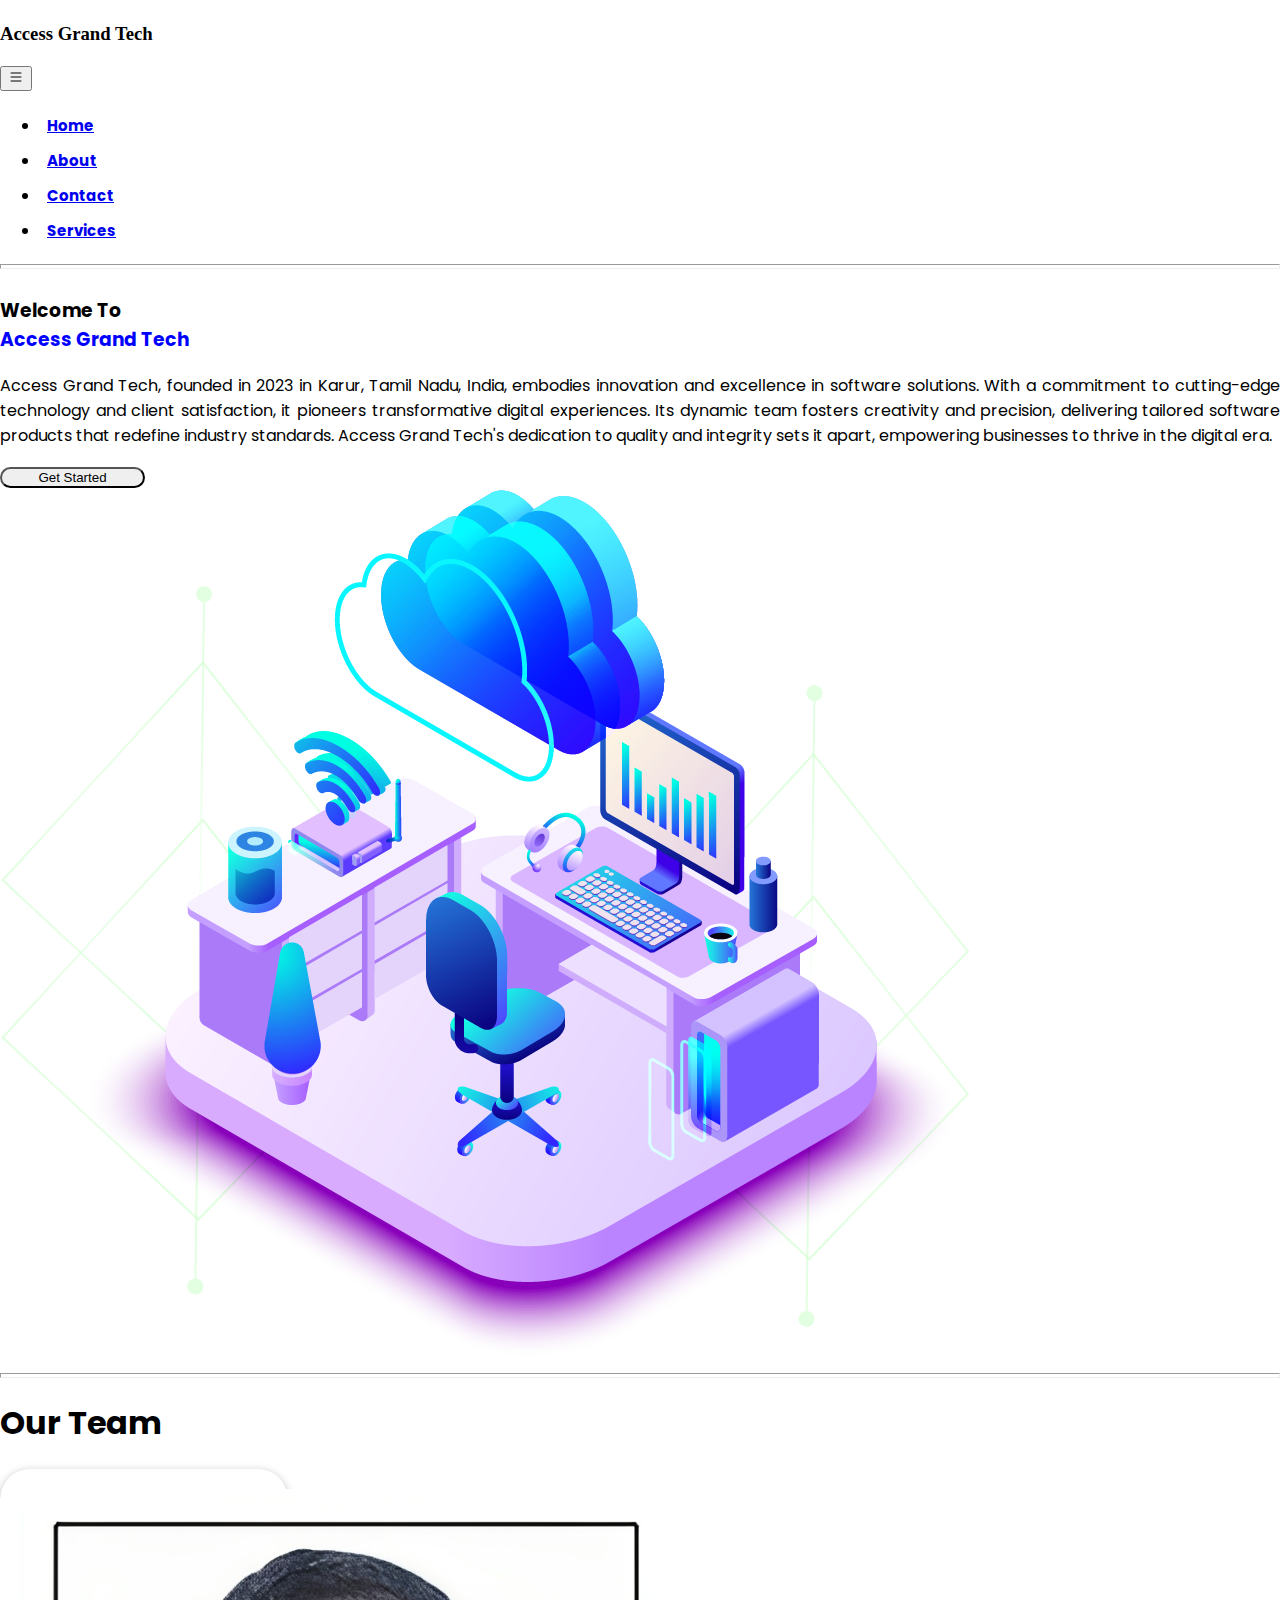
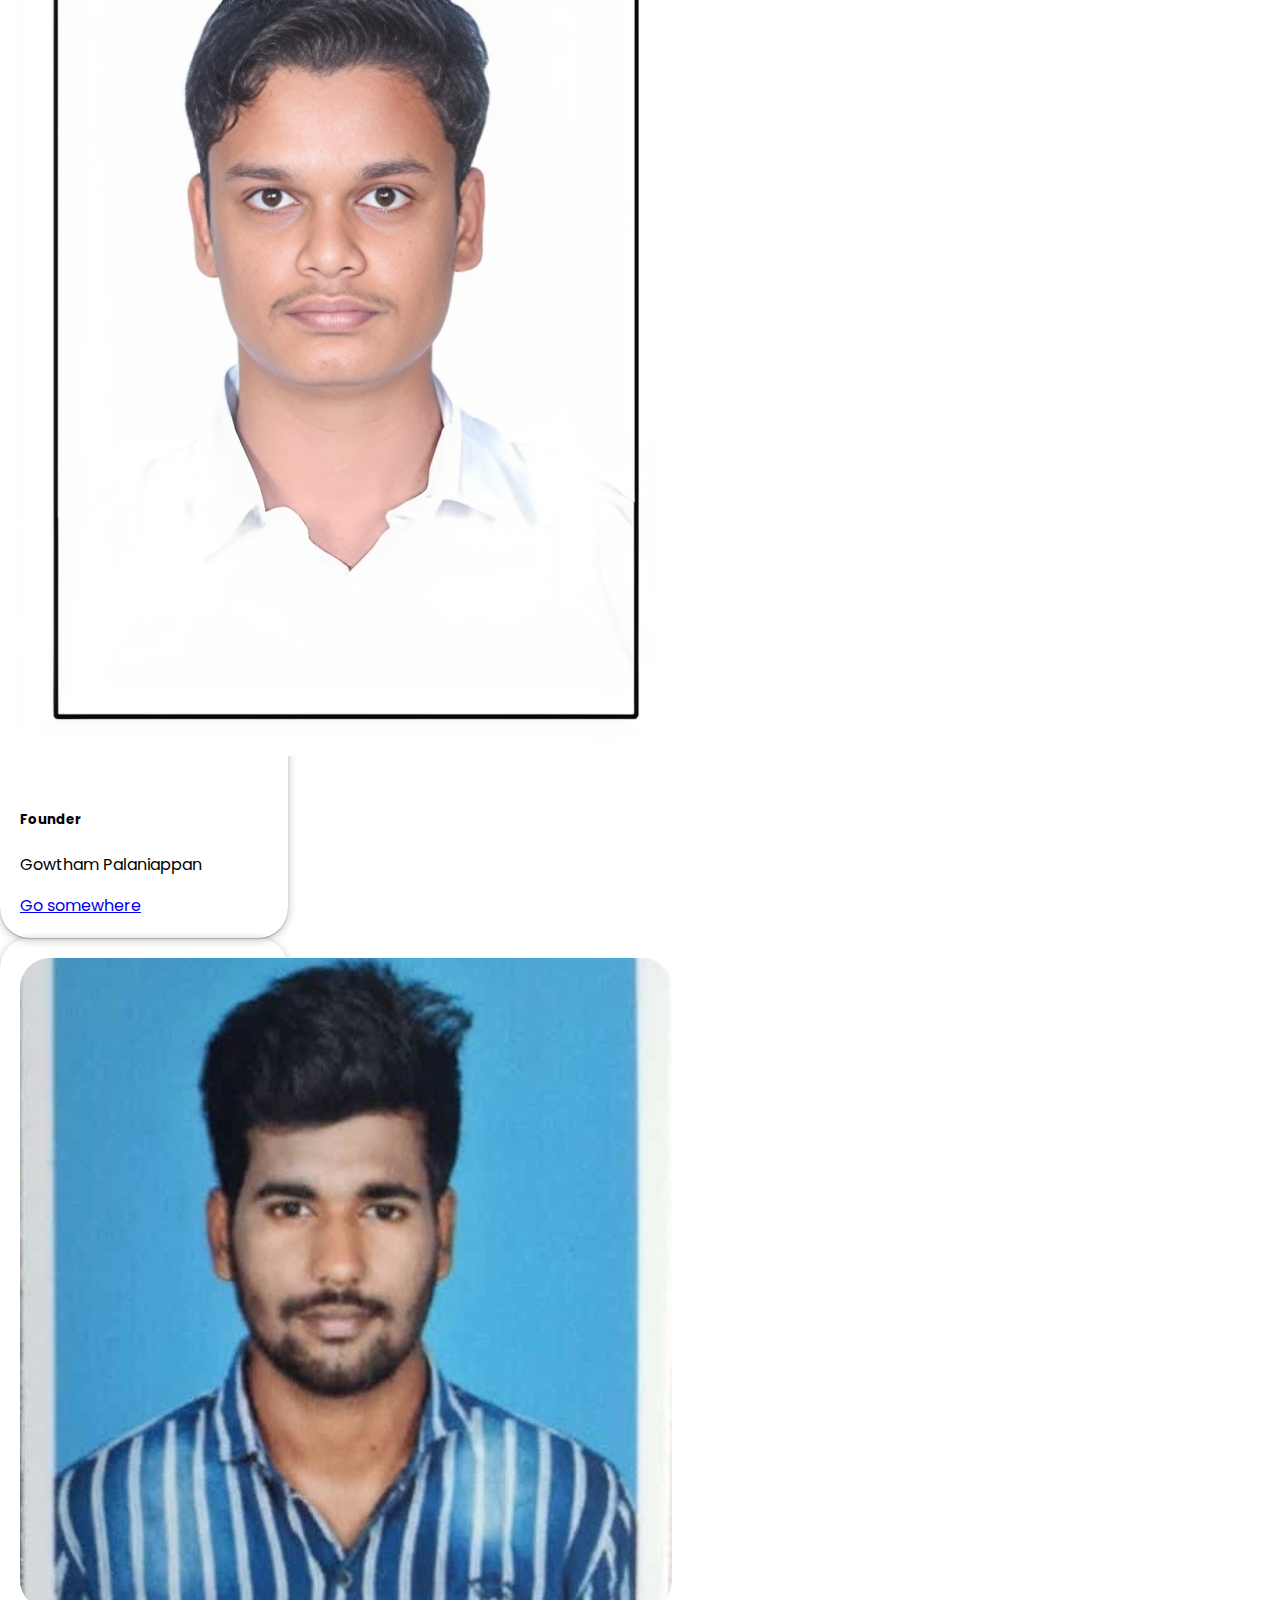
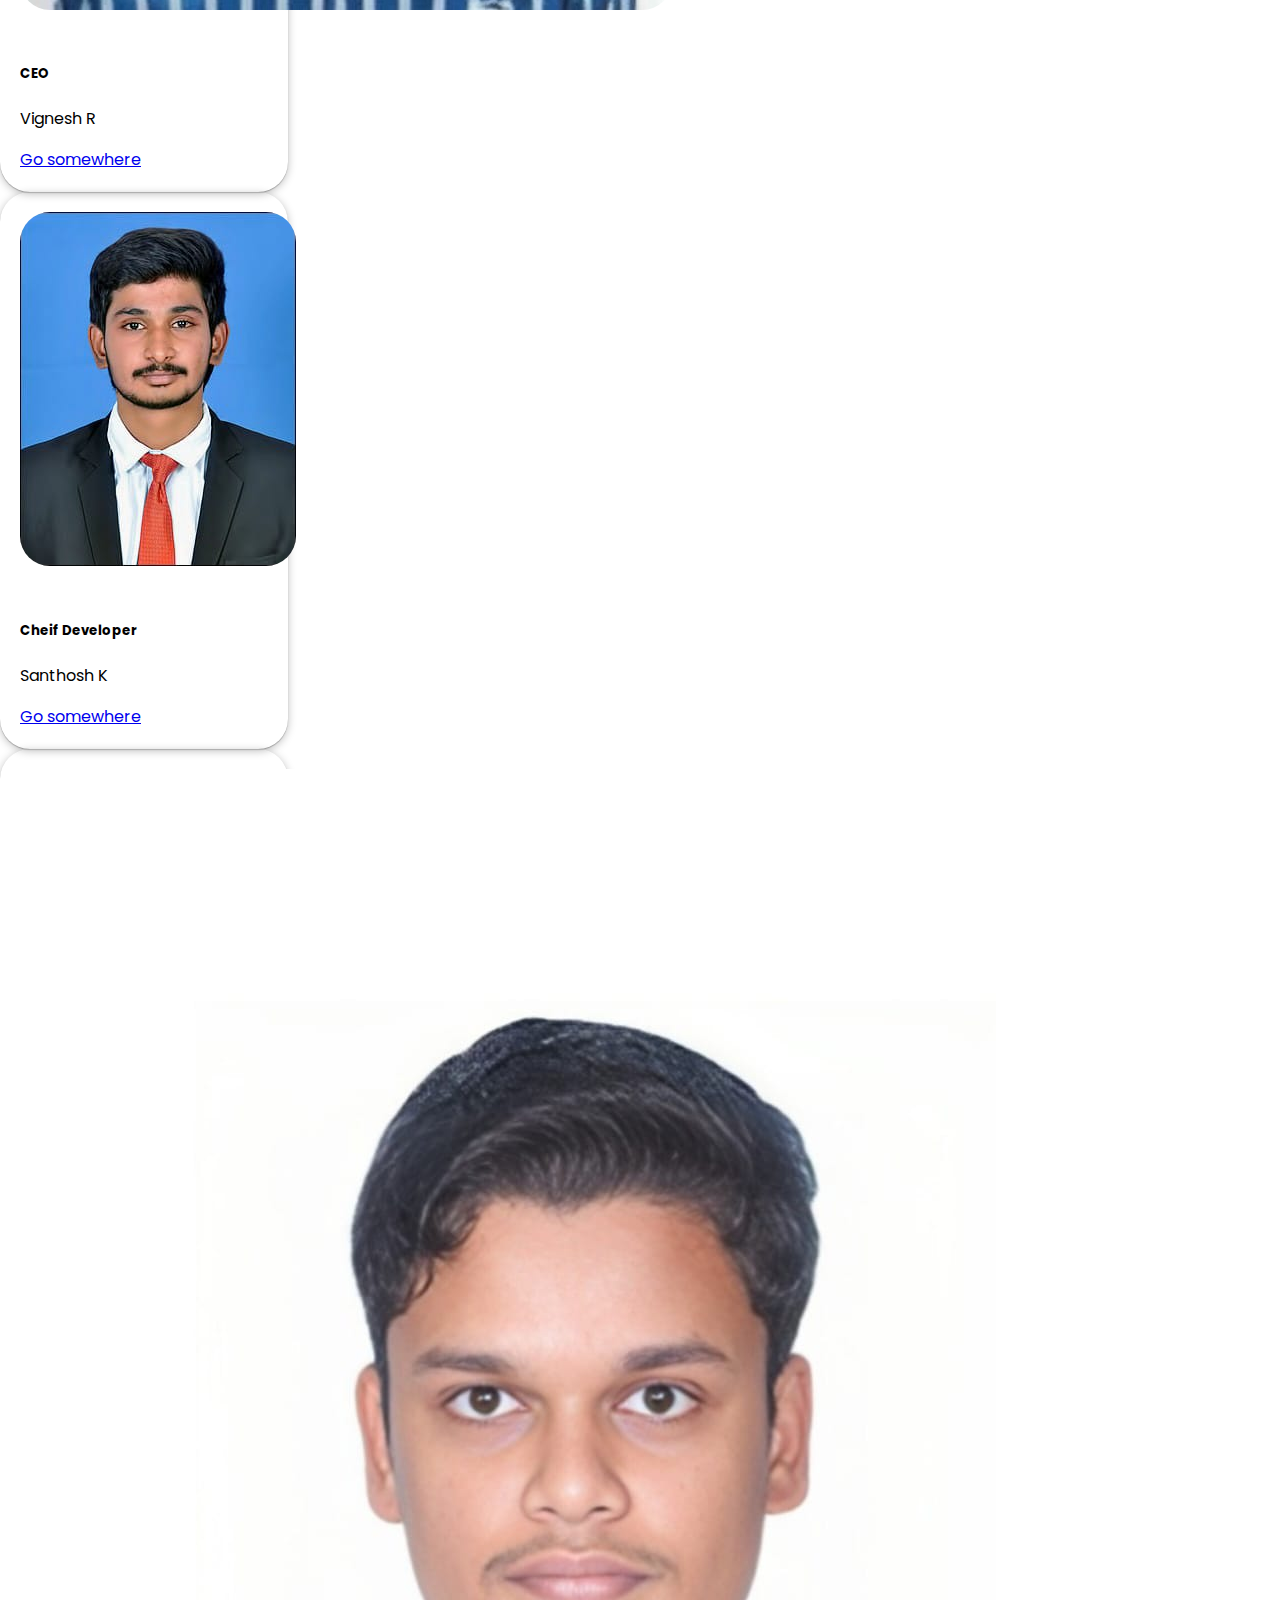
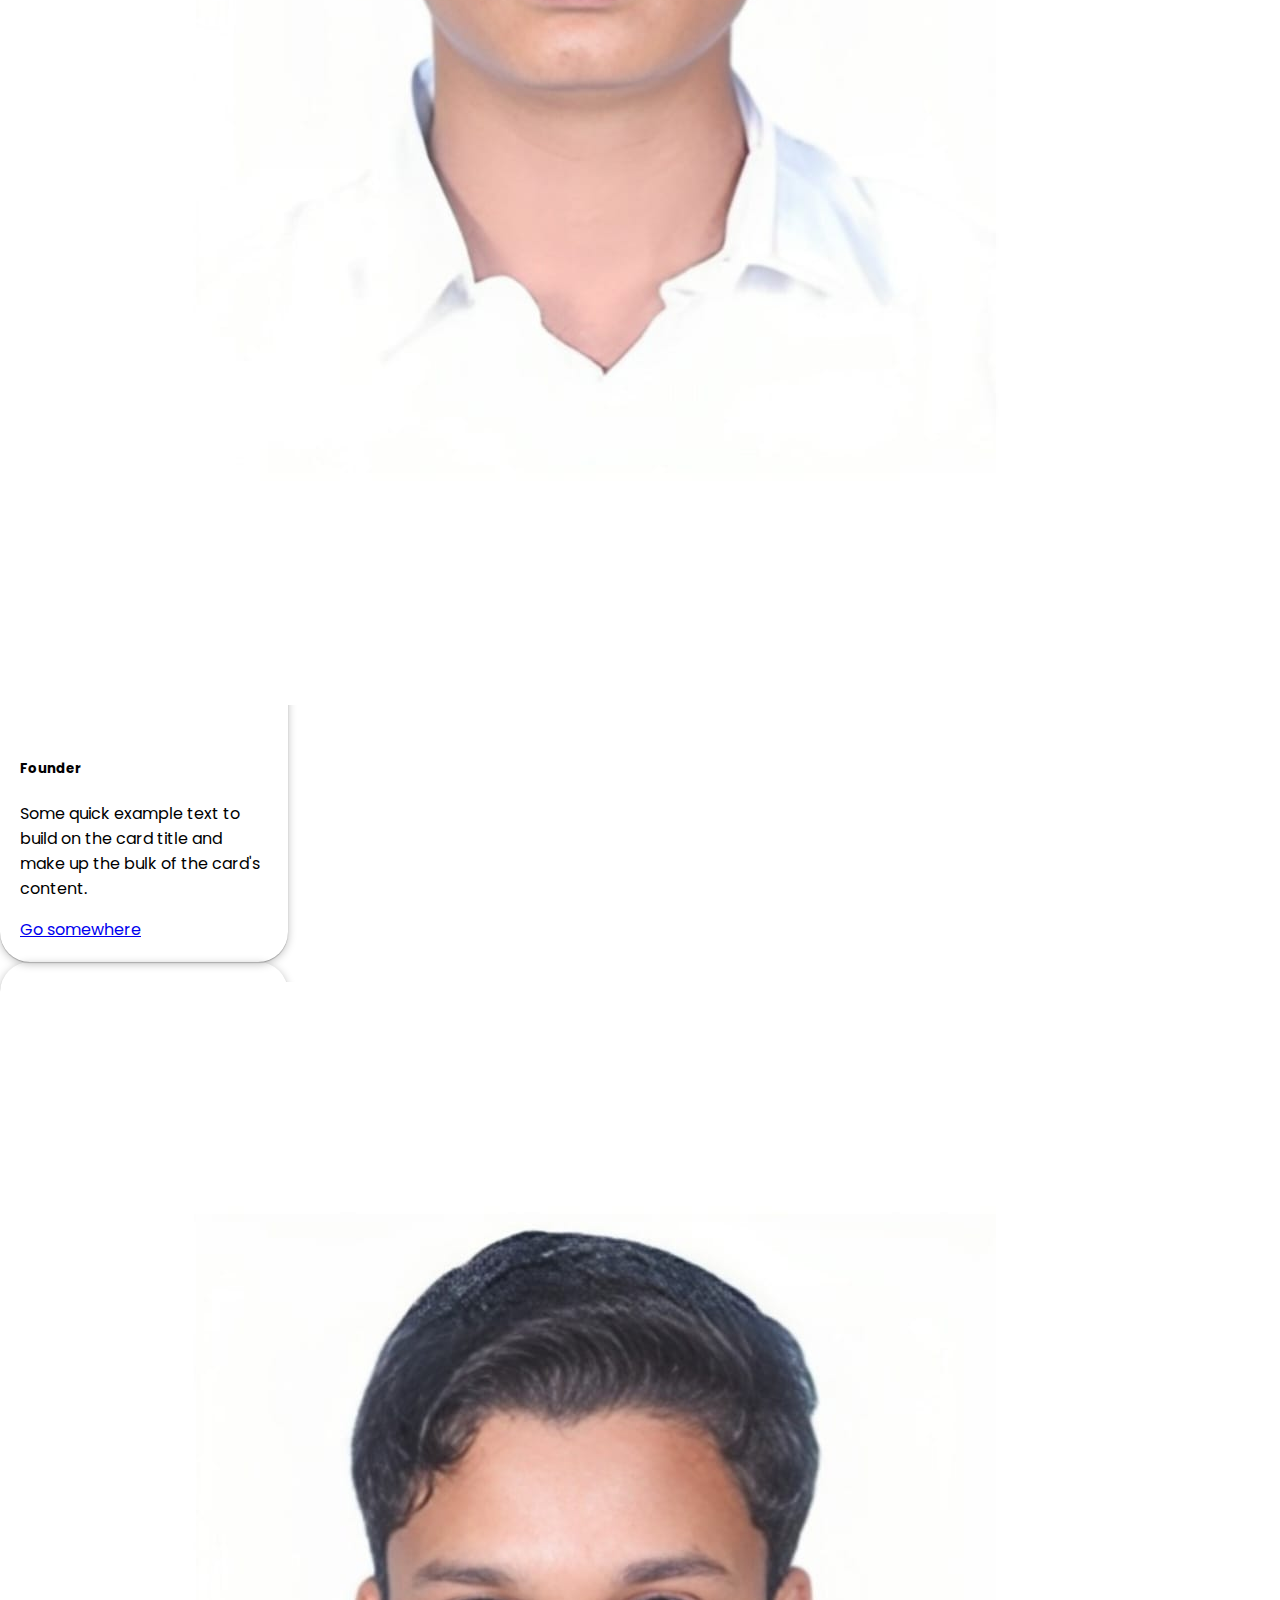
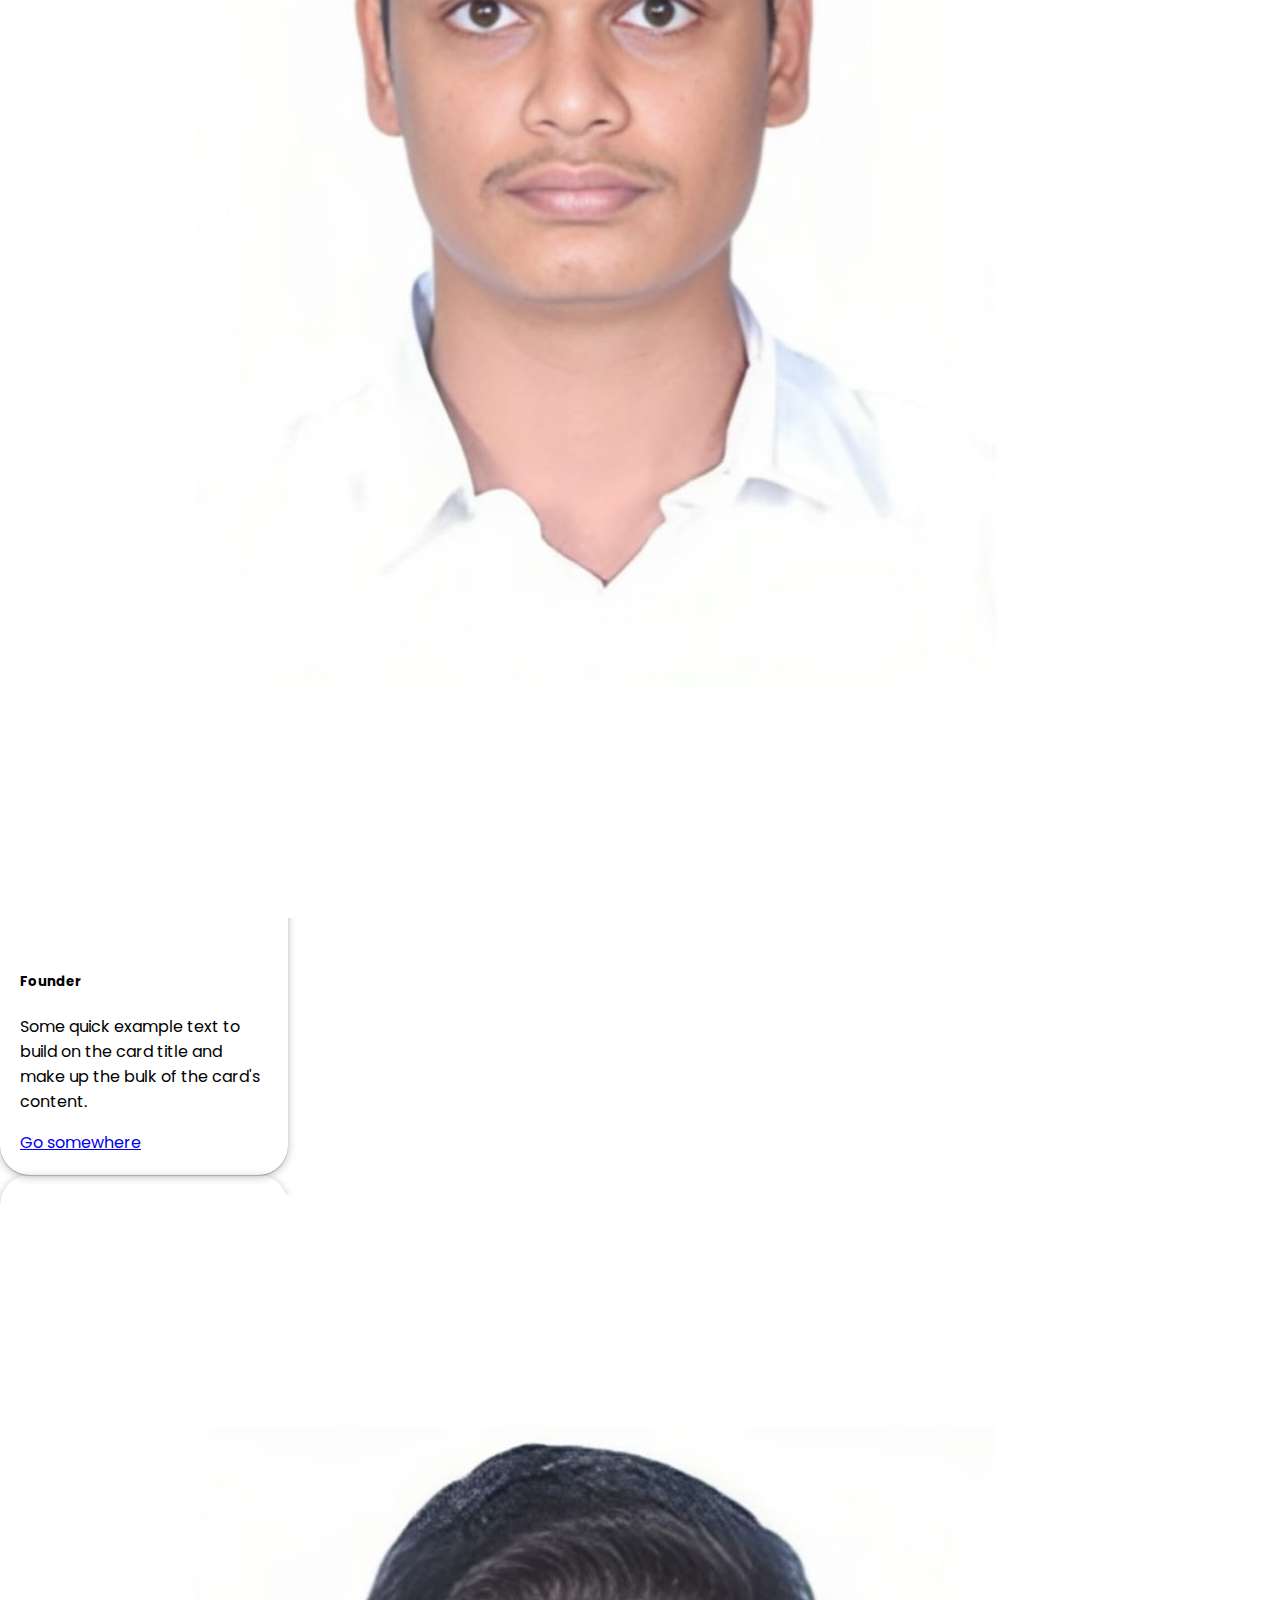
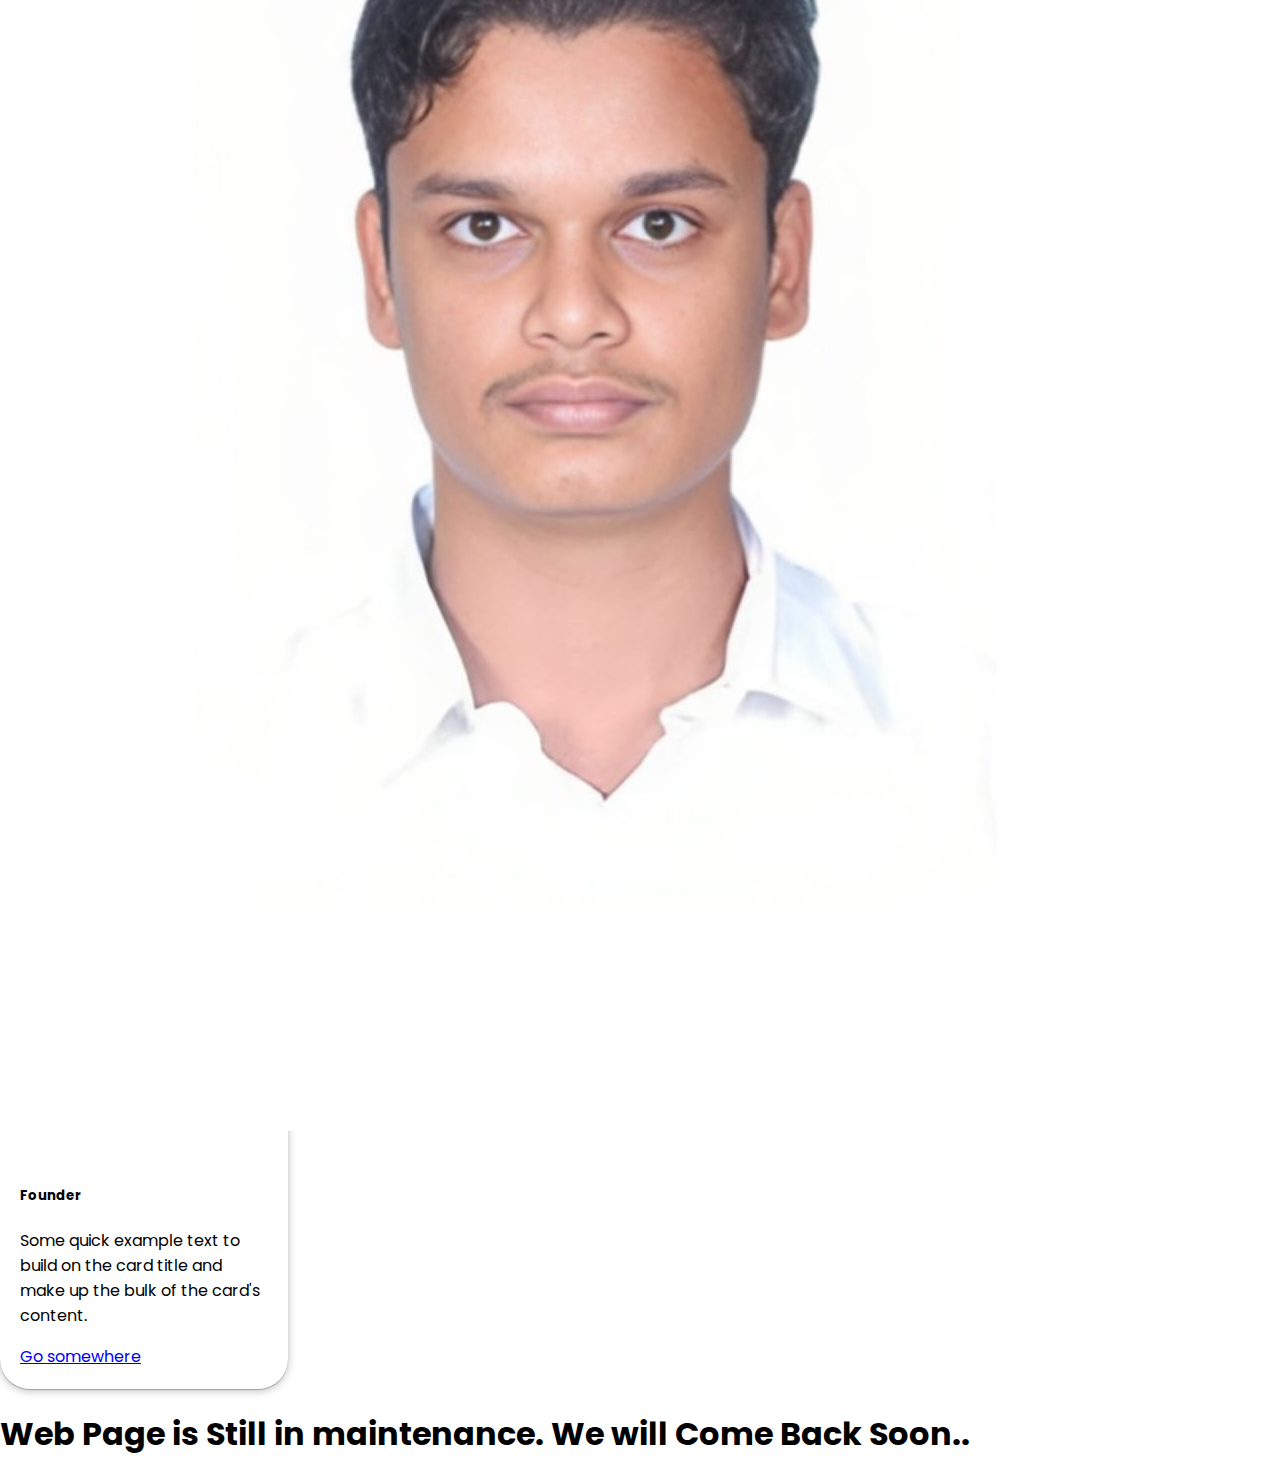
==== index.html @ f12696d1 "Add files via upload" ====
<!DOCTYPE html>
<html lang="en">
<head>
    <meta charset="UTF-8">
    <meta name="viewport" content="width=device-width, initial-scale=1.0">
    <link rel="icon" type="image/jpg"  href="img/173.png">
    
    <title>AGT</title>
    <link rel="stylesheet" href="style.css">
    <link href="https://cdn.jsdelivr.net/npm/bootstrap@5.0.2/dist/css/bootstrap.min.css" rel="stylesheet" integrity="sha384-EVSTQN3/azprG1Anm3QDgpJLIm9Nao0Yz1ztcQTwFspd3yD65VohhpuuCOmLASjC" crossorigin="anonymous">
</head>
<body>
    <!--Navbar-->
    <div class="container-fluid col-10">
        
        <nav class="navbar navbar-expand-lg" id="navbar"><h3><b class="coname">Access Grand Tech</b></h3><button class="navbar-toggler" type="button" data-bs-toggle="collapse" data-bs-target="#menu">
            
            <svg xmlns="http://www.w3.org/2000/svg" width="16" height="16" fill="currentColor" class="bi bi-list" viewBox="0 0 16 16">
                <path fill-rule="evenodd" d="M2.5 12a.5.5 0 0 1 .5-.5h10a.5.5 0 0 1 0 1H3a.5.5 0 0 1-.5-.5m0-4a.5.5 0 0 1 .5-.5h10a.5.5 0 0 1 0 1H3a.5.5 0 0 1-.5-.5m0-4a.5.5 0 0 1 .5-.5h10a.5.5 0 0 1 0 1H3a.5.5 0 0 1-.5-.5"/>
              </svg>
        </button>
        <div class="collapse navbar-collapse" id="menu">
        <ul class="navbar-nav ms-auto mb-lg-0">
        <li class="nav-item"><a class="nav-link" href="#">Home</a>
        </li>
        <li  class="nav-item"><a class="nav-link" href="#">About</a>
        </li>
        <li  class="nav-item"><a class="nav-link" href="#">Contact</a>
        </li>
        <li  class="nav-item"><a class="nav-link" href="#">Services</a>
        </li>
            </ul>
            </div>
    </nav>
    <hr size="5px" >
    <section id="home">
        <div class="row">
            <div class="col-lg-6 col-md-6 col-12 order-1">
                <h3 class="display-4">Welcome To <br><span>Access Grand Tech</span></h3>
            <p class="my-lg-2 my-3">Access Grand Tech, founded in 2023 in Karur, Tamil Nadu, India, embodies innovation and excellence in software solutions. With a commitment to cutting-edge technology and client satisfaction, it pioneers transformative digital experiences. Its dynamic team fosters creativity and precision, delivering tailored software products that redefine industry standards. Access Grand Tech's dedication to quality and integrity sets it apart, empowering businesses to thrive in the digital era.</p>
            <button class="btn btn-primary">Get Started</button>
        </div>
            <div class="col-lg-6 col-md-6 py-lg-0 py-3 order-sm-2">
<img src="img/bg1.png" class="img-fluid">
            </div>
            
        </div>
        
    </section>
    
    <hr size="5px" >
    <div class="container py 5">
        <h1 class="text-center">Our Team</h1>
        <div class="row row-col-1 row-cols-md-3 g-4 py-5">
            <div class="col">
                <div class="card" style="width: 18rem;">
                    <img class="card-img-top" src="pro/G.png" alt="Card image cap">
                    <div class="card-body">
                      <h5 class="card-title">Founder</h5>
                      <p class="card-text">Gowtham Palaniappan</p>
                      <a href="#" class="btn btn-primary">Go somewhere</a>
                    </div>
                  </div>   
            </div>

            <div class="col">
                <div class="card" style="width: 18rem;">
                    <img class="card-img-top" src="pro/vig.jpg" alt="Card image cap">
                    <div class="card-body">
                      <h5 class="card-title">CEO</h5>
                      <p class="card-text">Vignesh R</p>
                      <a href="#" class="btn btn-primary">Go somewhere</a>
                    </div>
                  </div>   
            </div>

            <div class="col">
                <div class="card" style="width: 18rem;">
                    <img class="card-img-top" src="pro/san.jpg" alt="Card image cap">
                    <div class="card-body">
                      <h5 class="card-title">Cheif Developer</h5>
                      <p class="card-text">Santhosh K</p>
                      <a href="#" class="btn btn-primary">Go somewhere</a>
                    </div>
                  </div>   
            </div>
            <div class="col">
                <div class="card" style="width: 18rem;">
                    <img class="card-img-top" src="pro/GP.jpeg" alt="Card image cap">
                    <div class="card-body">
                      <h5 class="card-title">Founder</h5>
                      <p class="card-text">Some quick example text to build on the card title and make up the bulk of the card's content.</p>
                      <a href="#" class="btn btn-primary">Go somewhere</a>
                    </div>
                  </div>   
            </div>

            <div class="col">
                <div class="card" style="width: 18rem;">
                    <img class="card-img-top" src="pro/GP.jpeg" alt="Card image cap">
                    <div class="card-body">
                      <h5 class="card-title">Founder</h5>
                      <p class="card-text">Some quick example text to build on the card title and make up the bulk of the card's content.</p>
                      <a href="#" class="btn btn-primary">Go somewhere</a>
                    </div>
                  </div>   
            </div>
            <div class="col">
                <div class="card" style="width: 18rem;">
                    <img class="card-img-top" src="pro/GP.jpeg" alt="Card image cap">
                    <div class="card-body">
                      <h5 class="card-title">Founder</h5>
                      <p class="card-text">Some quick example text to build on the card title and make up the bulk of the card's content.</p>
                      <a href="#" class="btn btn-primary">Go somewhere</a>
                    </div>
                  </div>   
            </div>
        </div>
    </div>
        <script src="https://cdn.jsdelivr.net/npm/@popperjs/core@2.9.2/dist/umd/popper.min.js" integrity="sha384-IQsoLXl5PILFhosVNubq5LC7Qb9DXgDA9i+tQ8Zj3iwWAwPtgFTxbJ8NT4GN1R8p" crossorigin="anonymous"></script>
<script src="https://cdn.jsdelivr.net/npm/bootstrap@5.0.2/dist/js/bootstrap.min.js" integrity="sha384-cVKIPhGWiC2Al4u+LWgxfKTRIcfu0JTxR+EQDz/bgldoEyl4H0zUF0QKbrJ0EcQF" crossorigin="anonymous"></script>
<h1>Web Page is Still in maintenance. We will Come Back Soon..</h1>
</body>
</html>
---- style.css ----
@import url('https://fonts.googleapis.com/css2?family=Poppins:ital,wght@0,100;0,200;0,300;0,400;0,500;0,600;0,700;0,800;0,900;1,100;1,200;1,300;1,400;1,500;1,600;1,700;1,800;1,900&display=swap');

.coname{
    font-family: cursive;
}

body{
margin: 0px;
padding: 0px;
box-sizing: border-box;
width: 100%;
font-family:'poppins',sans-serif;
}
/*---navbar--*/

li{
    padding: 5px;
}

.nav-link{
    font-size: 15px;
    font-weight: bold;
    border: 2px solid transparent;
}
.nav-link:hover{
    border-bottom: 2px solid blue;
    transition: 1.5s;
}

section{
    min-height: 100vh;
    display:flex;
    justify-content: center; /*horizontal */
    align-items: center; /*vertical */
    text-align: justify;
}
span{
    font-weight: bold;
    color: blue;
}

/*CARDS PROPERTIES*/

.card-img-top{
    border-radius: 50px;
    padding: 20px;
}
.card{
    border-radius: 30px;
    box-shadow: rgba(0, 0, 0, 0.25) 0px 0.0625em 0.0625em, rgba(0, 0, 0, 0.25) 0px 0.125em 0.5em, rgba(255, 255, 255, 0.1) 0px 0px 0px 1px inset;
    transition:transform 0.6s ease;
}
.card-body{
    padding: 20px;
    margin-top: -15px;
}
.btn-primary{
    border-radius: 50px;
    width:145px;
}
.btn-primary:hover{
    background-color: black;
}
.card:hover{
    transform: translateY(-15px);
}
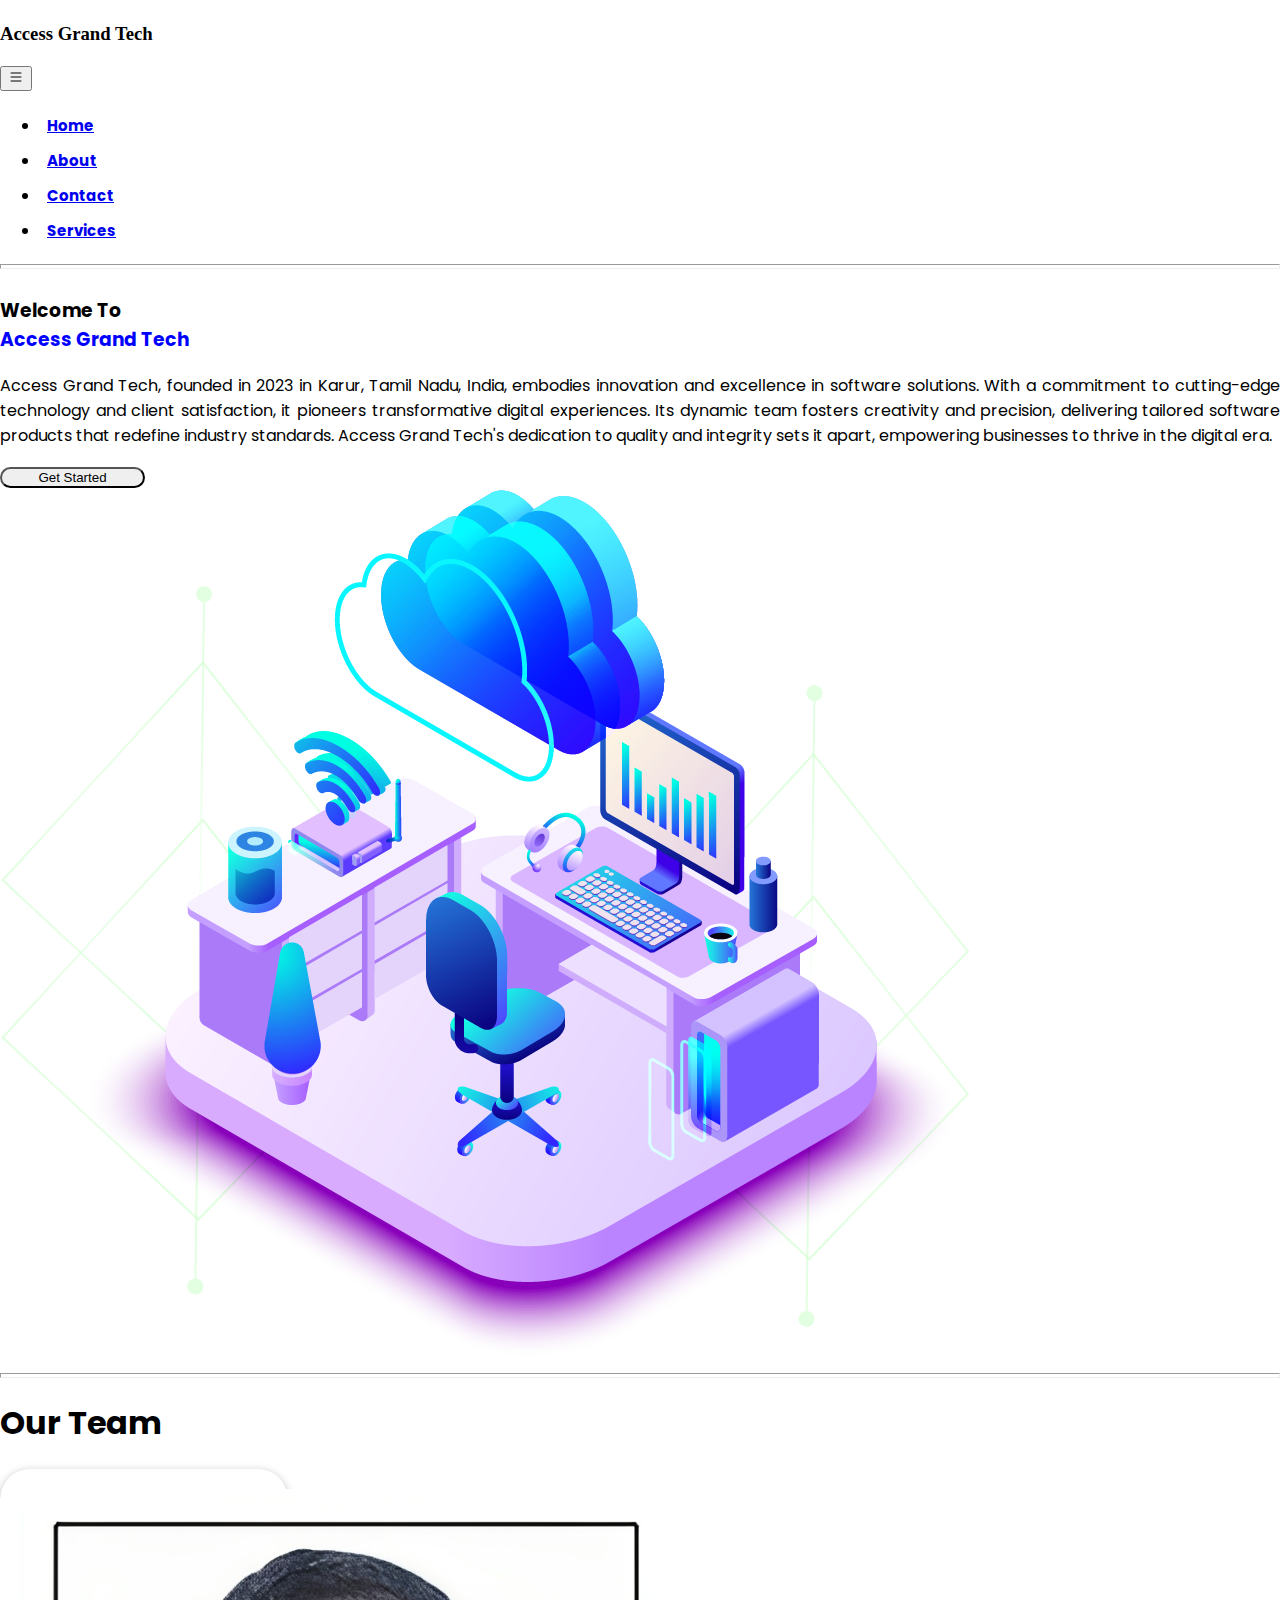
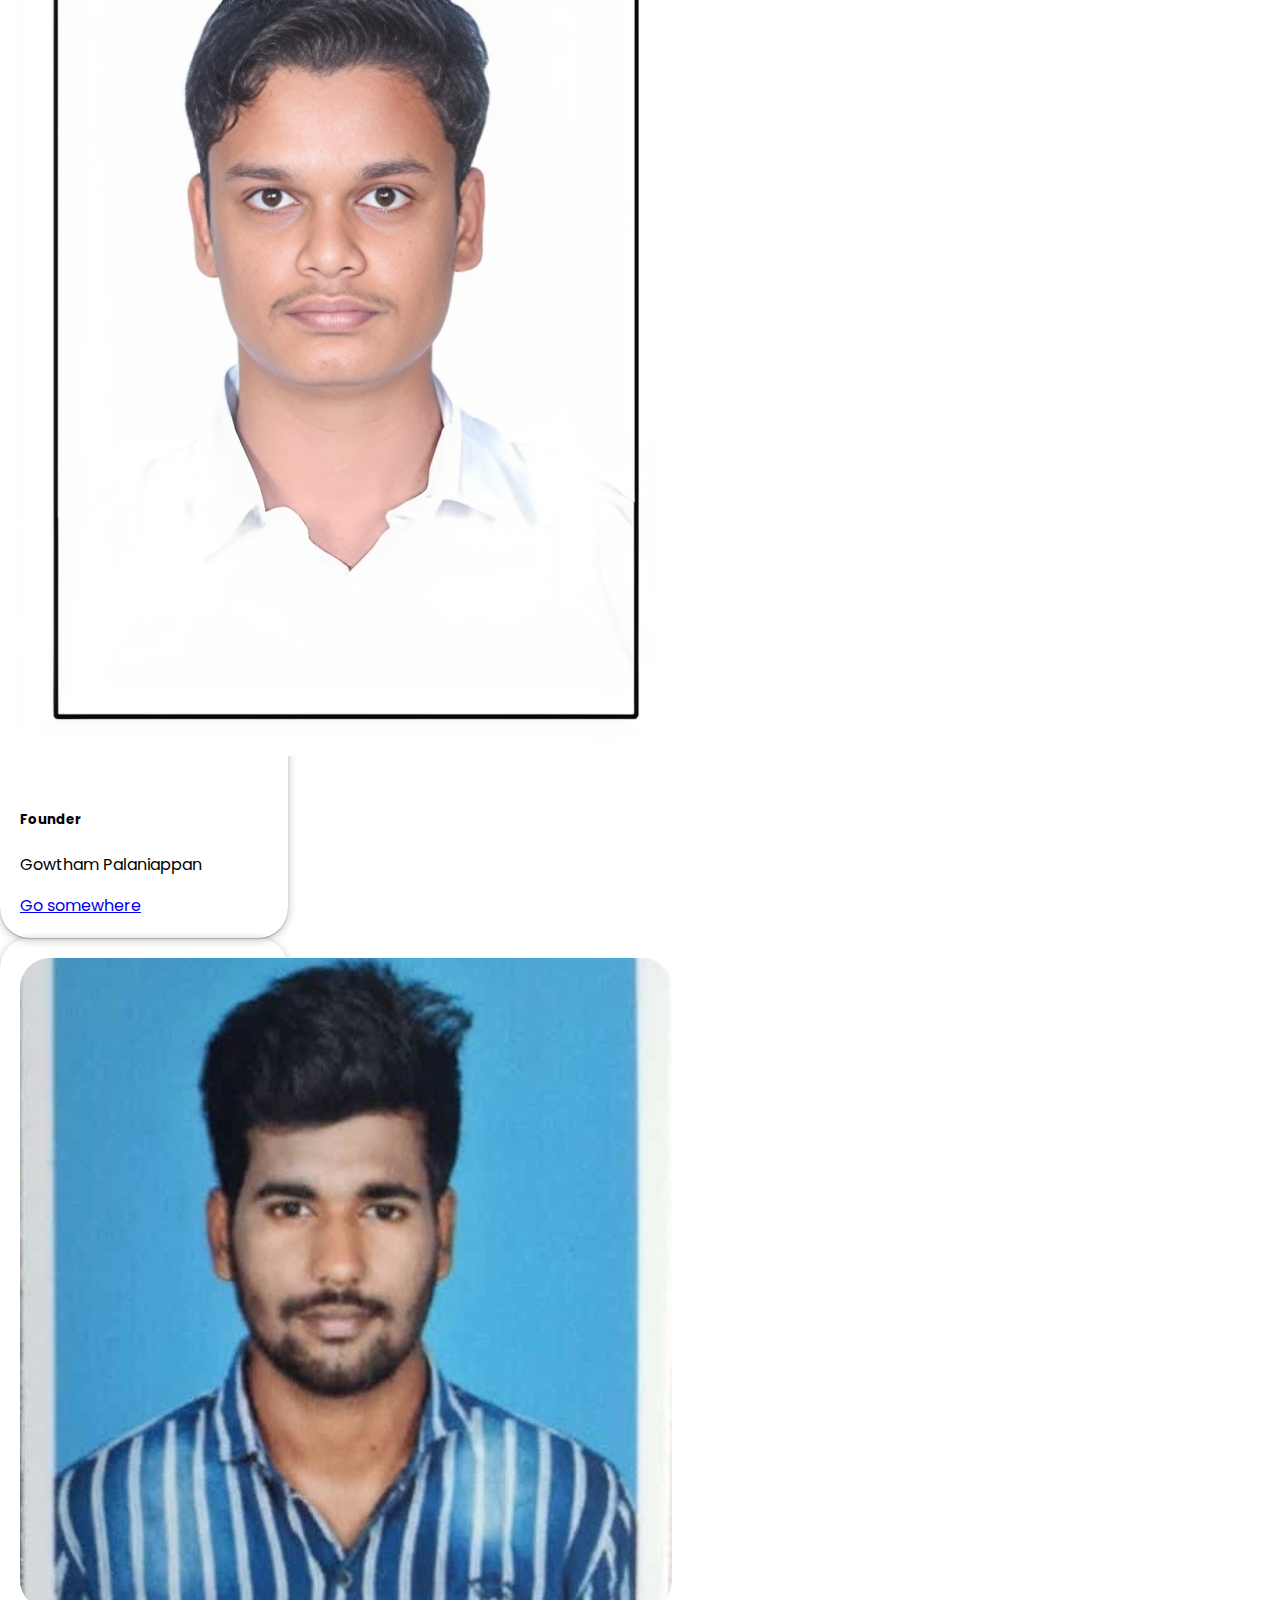
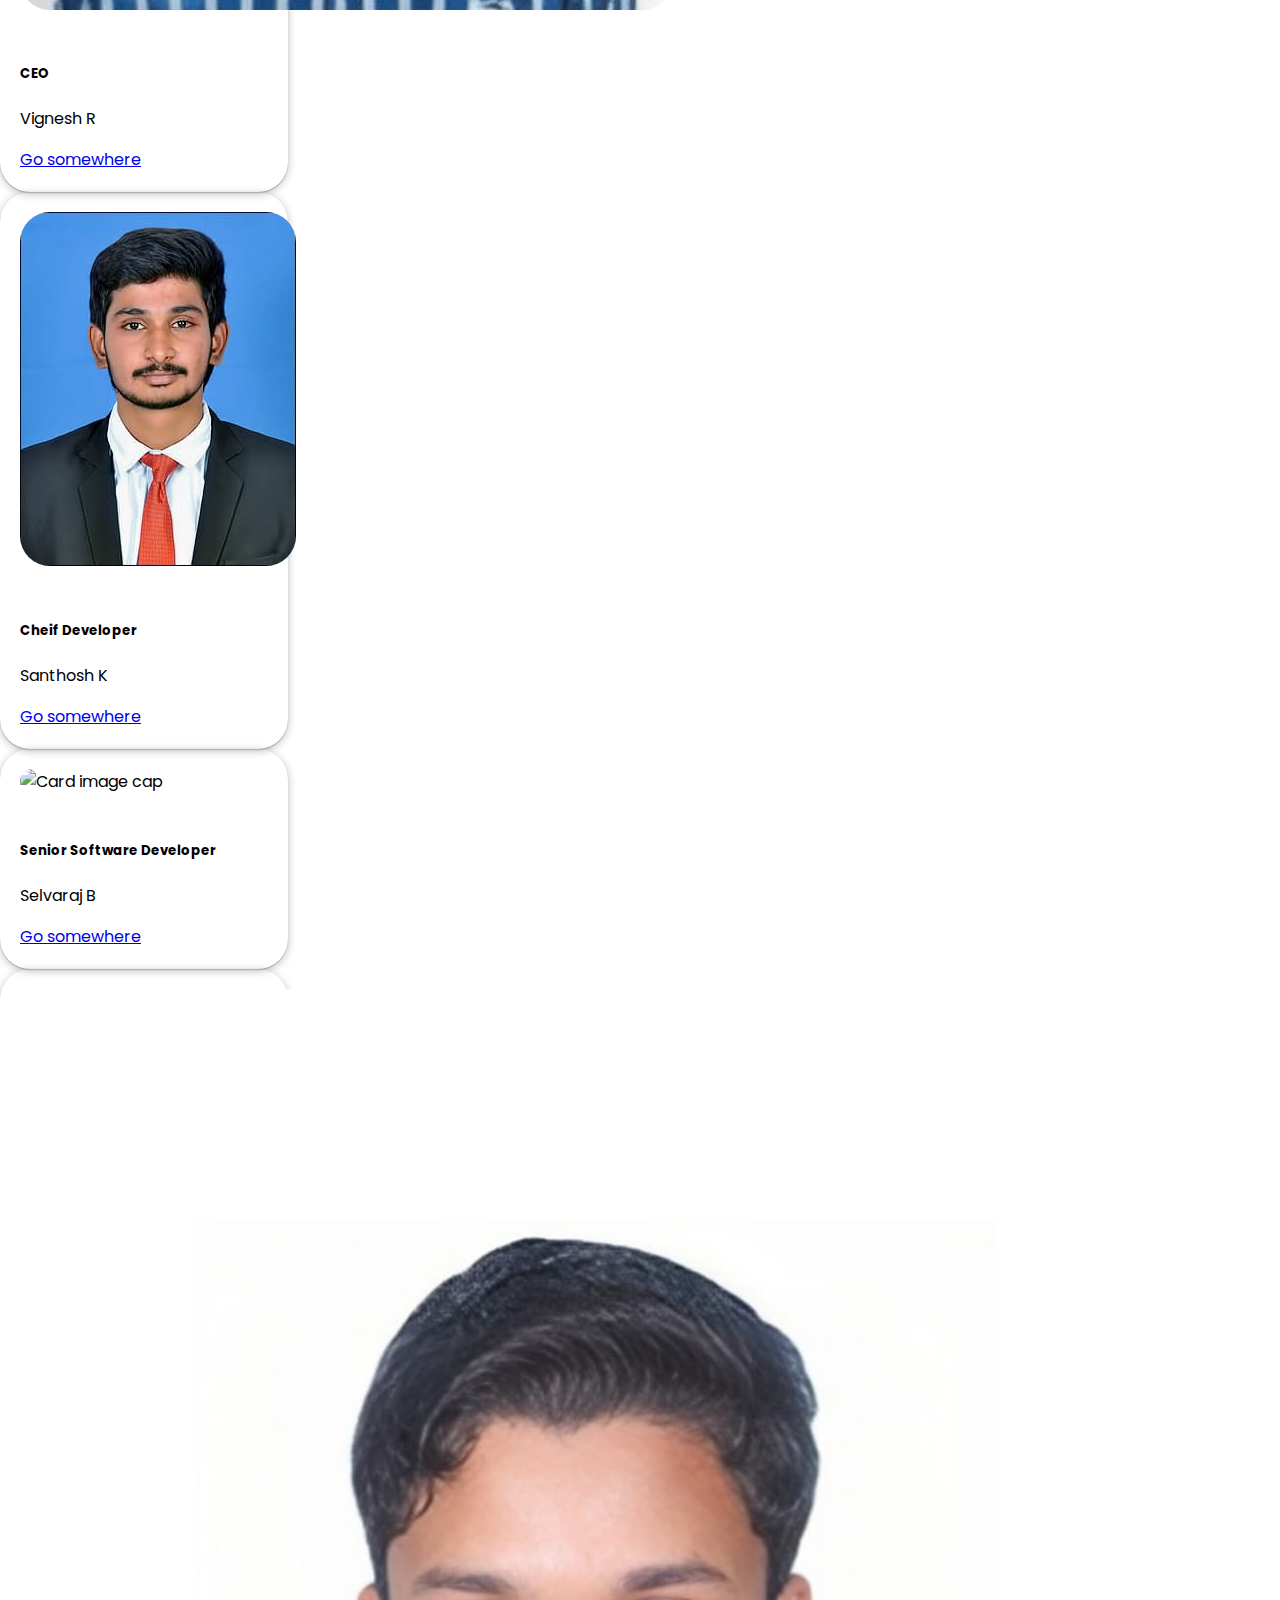
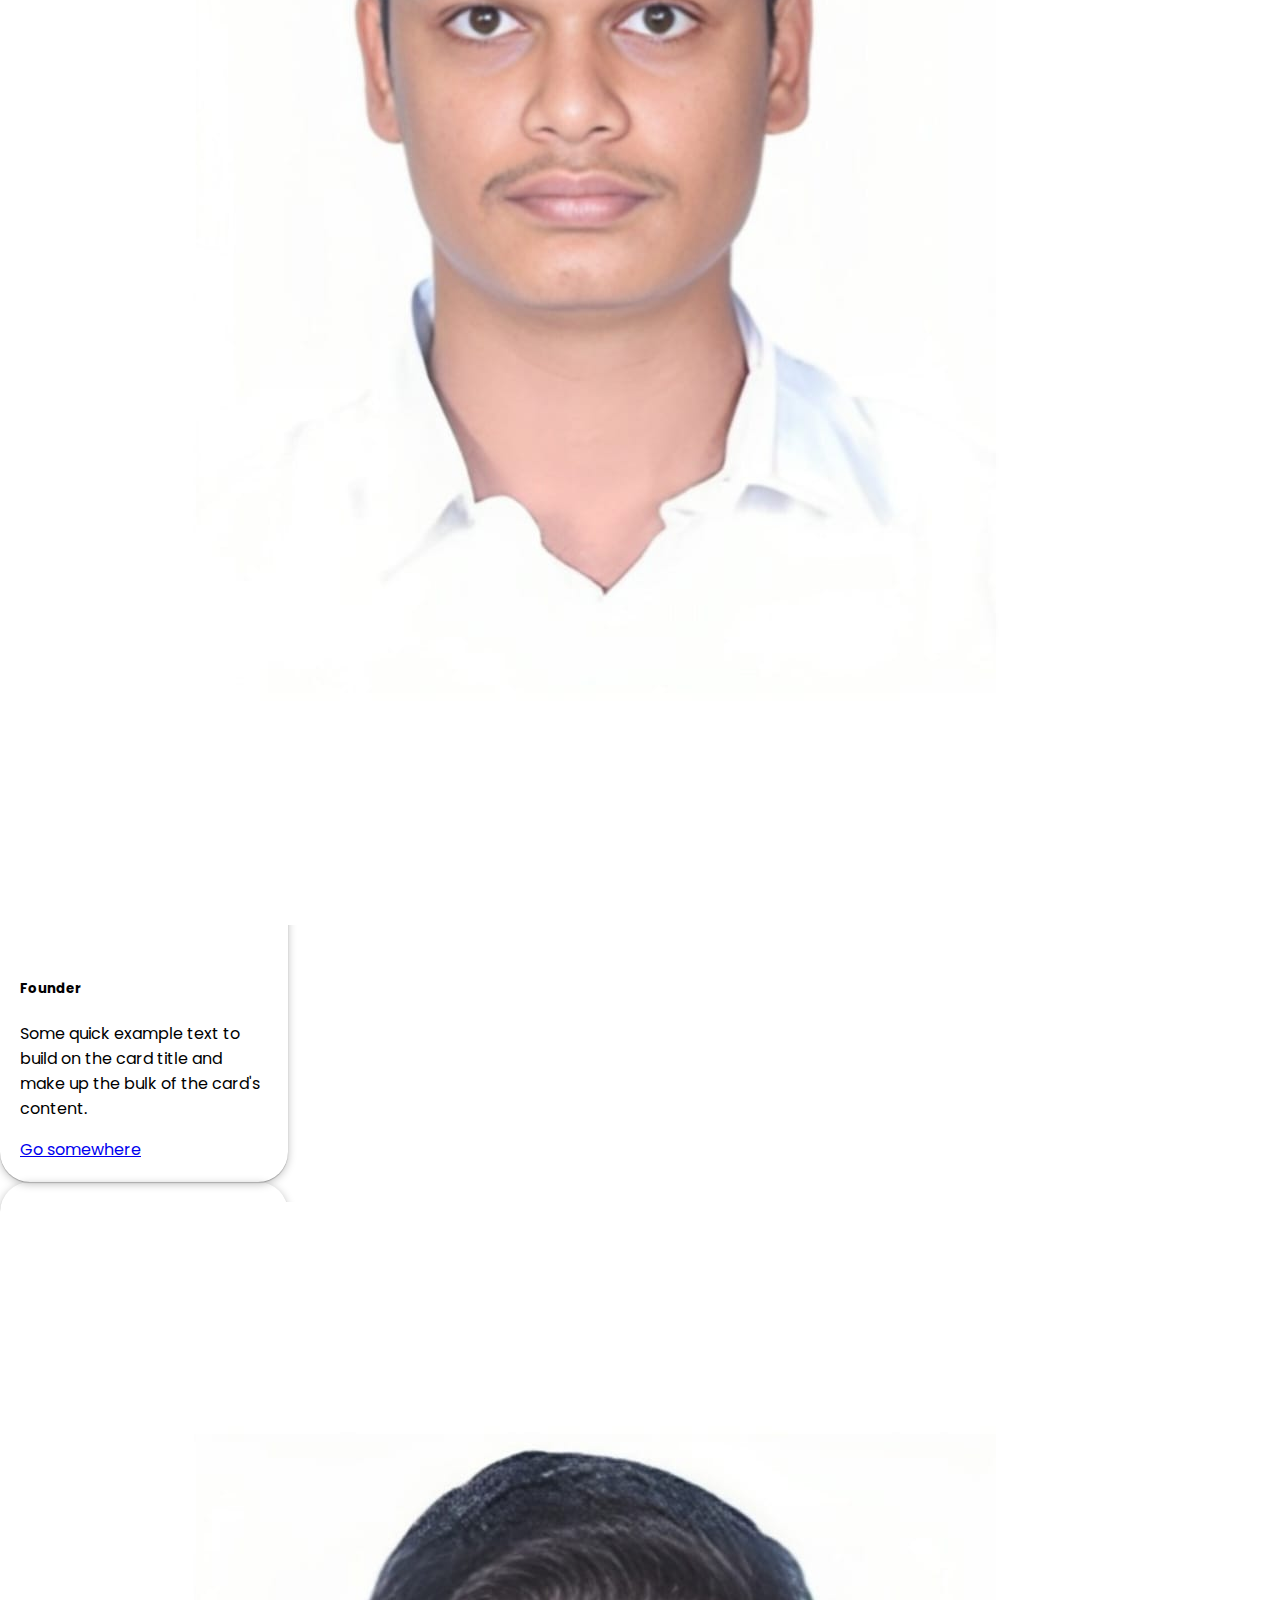
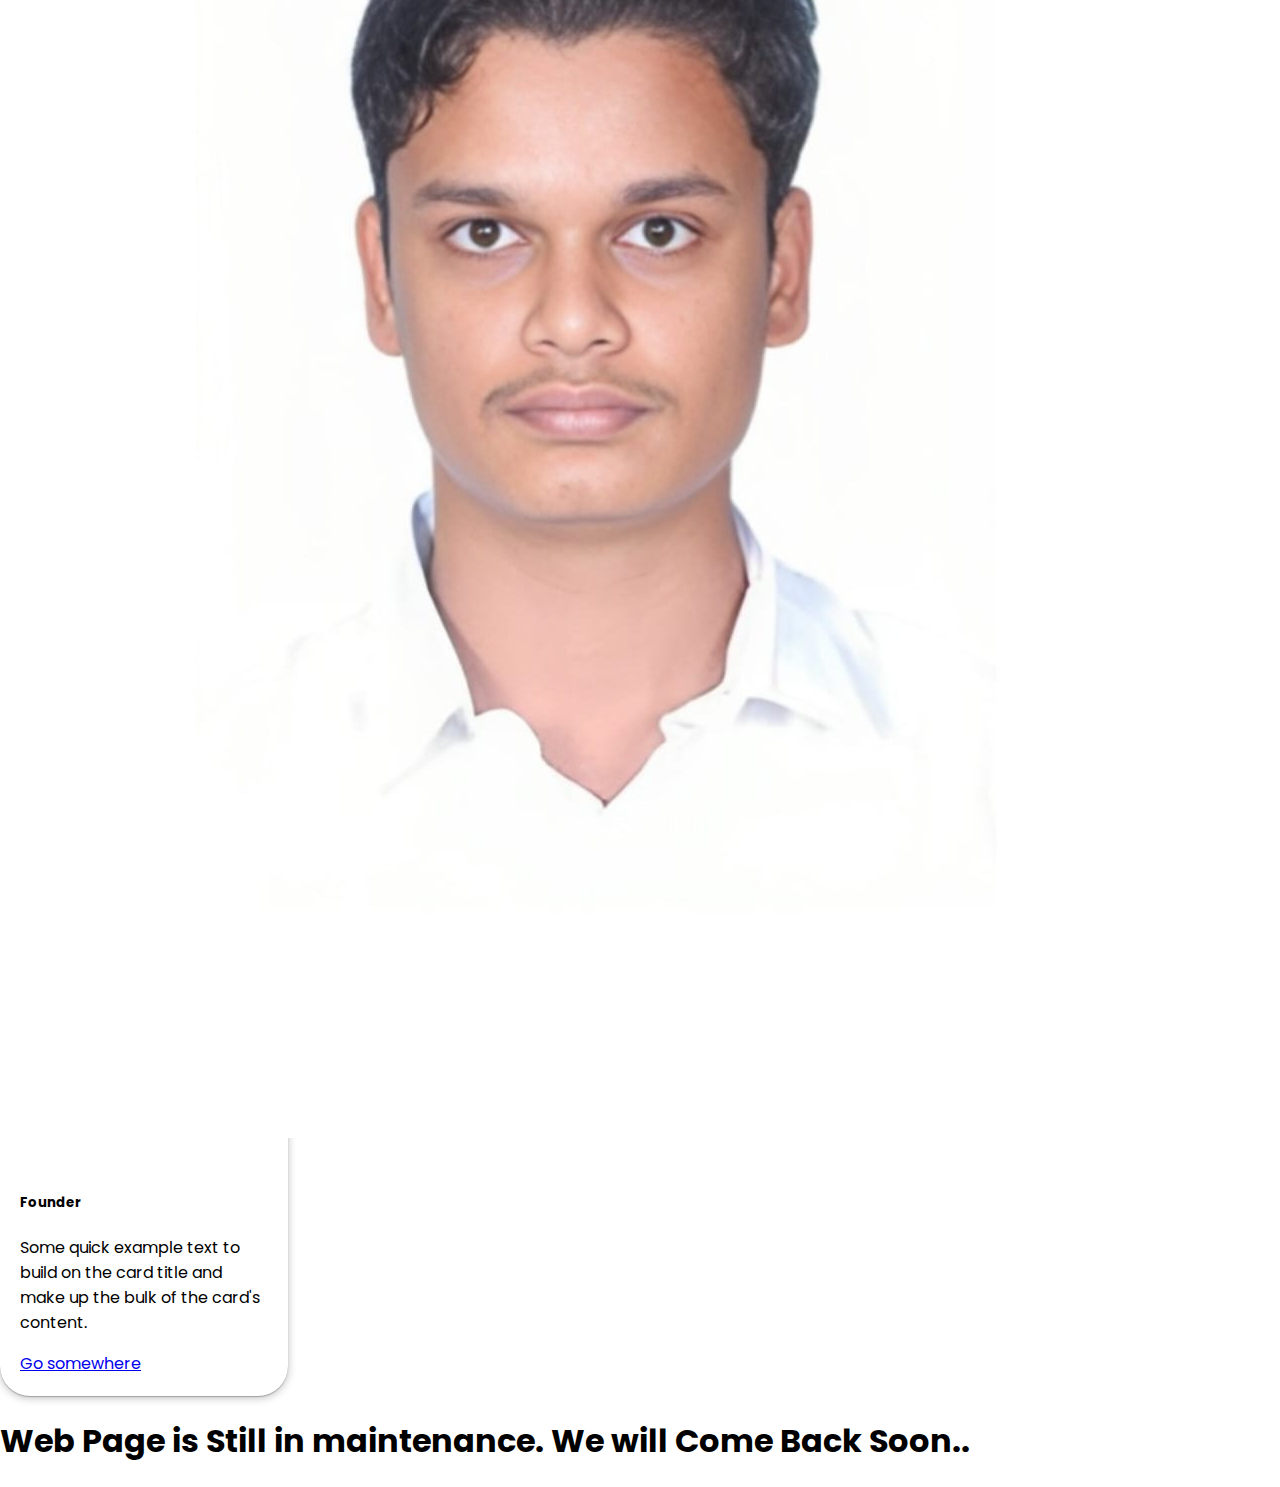
==== commit c2303b39: "Add files via upload" ====
--- a/index.html
+++ b/index.html
@@ -86,10 +86,10 @@
             </div>
             <div class="col">
                 <div class="card" style="width: 18rem;">
-                    <img class="card-img-top" src="pro/GP.jpeg" alt="Card image cap">
+                    <img class="card-img-top" src="pro/sv.png" alt="Card image cap">
                     <div class="card-body">
-                      <h5 class="card-title">Founder</h5>
-                      <p class="card-text">Some quick example text to build on the card title and make up the bulk of the card's content.</p>
+                      <h5 class="card-title">Senior Software Developer</h5>
+                      <p class="card-text">Selvaraj B</p>
                       <a href="#" class="btn btn-primary">Go somewhere</a>
                     </div>
                   </div>   
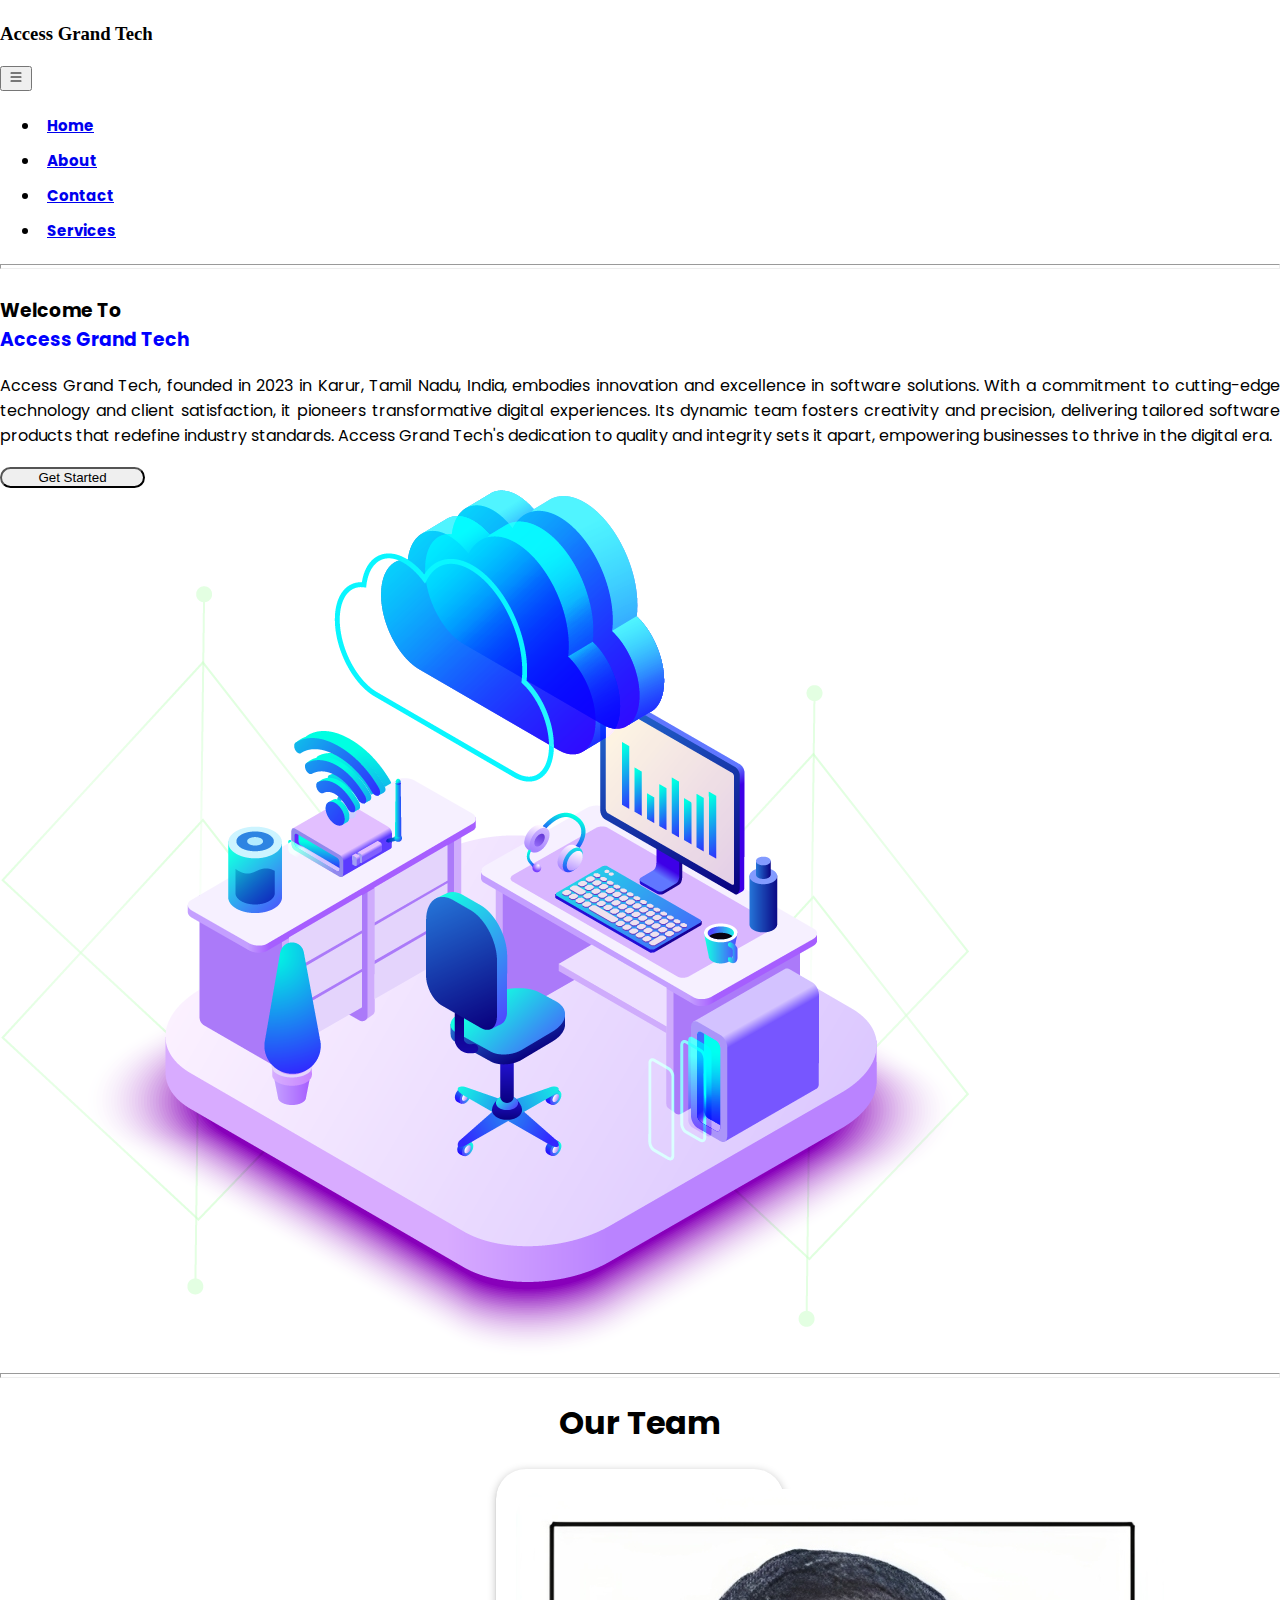
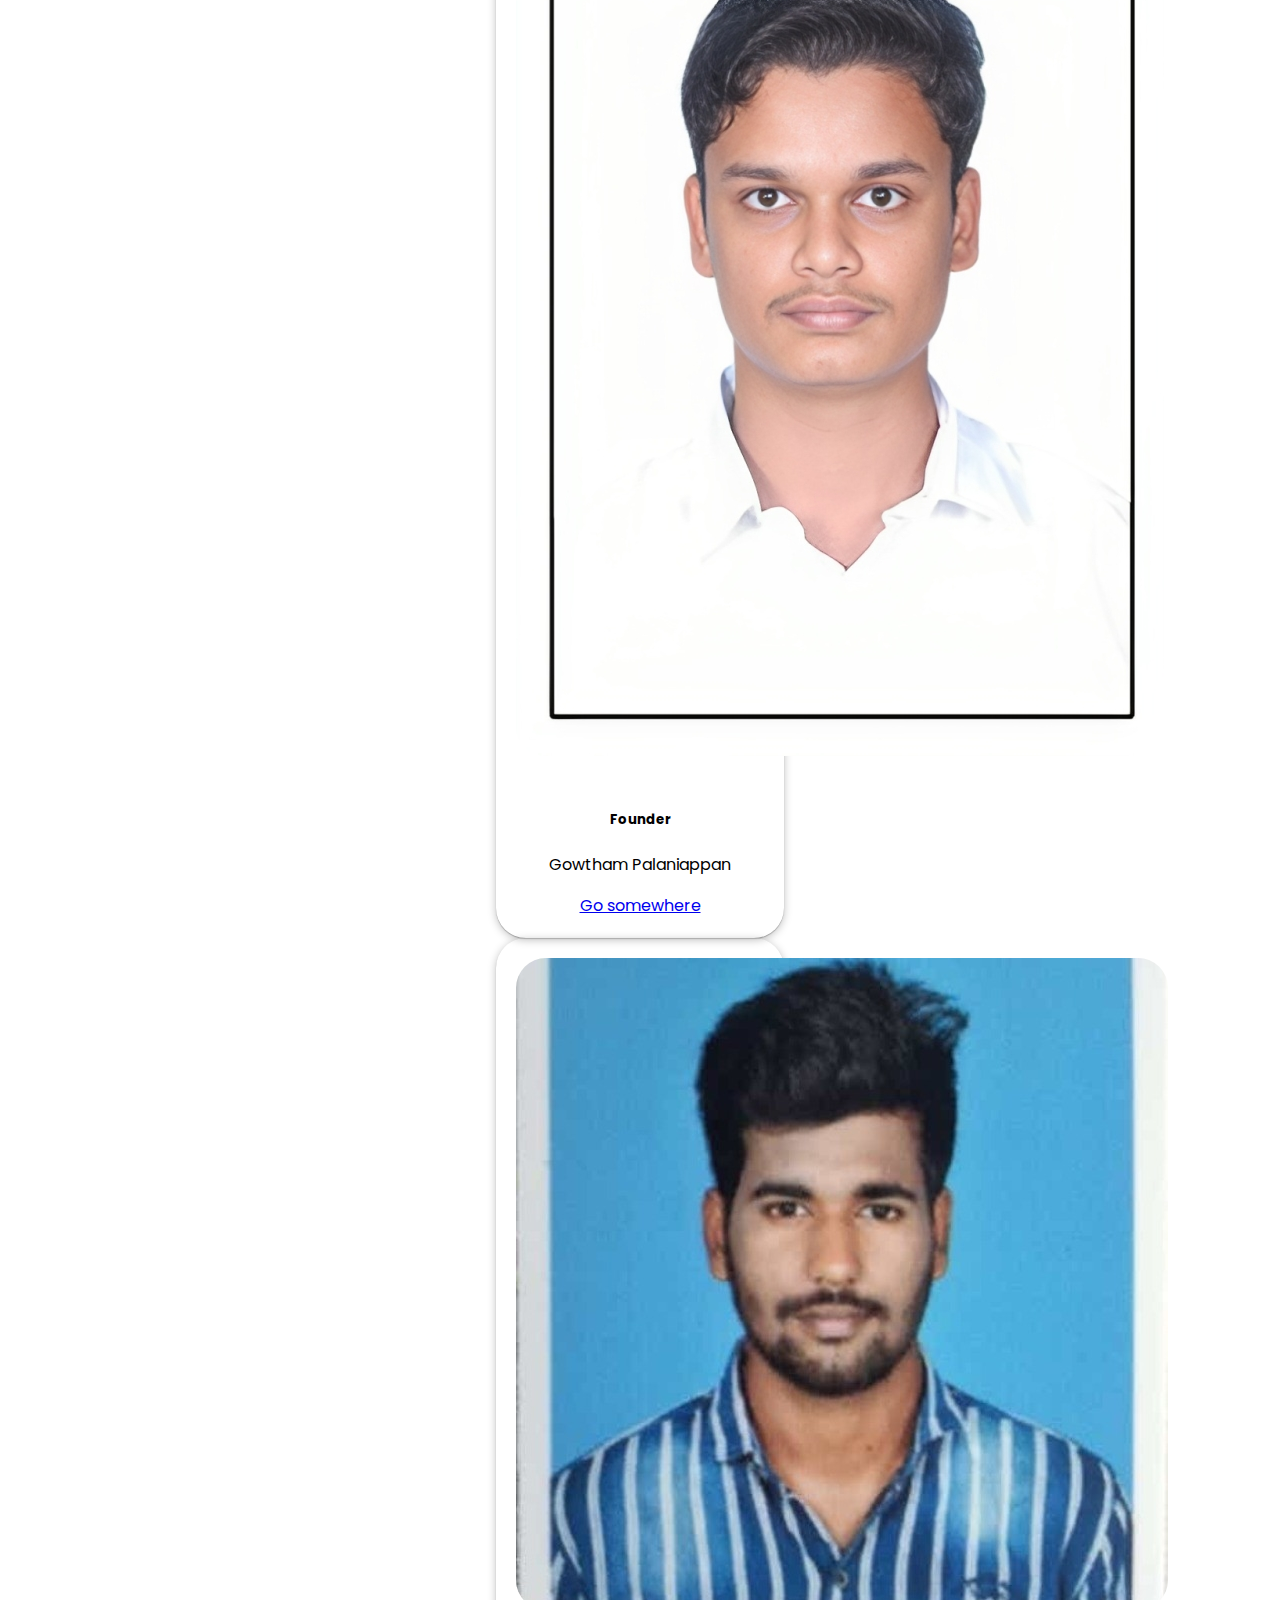
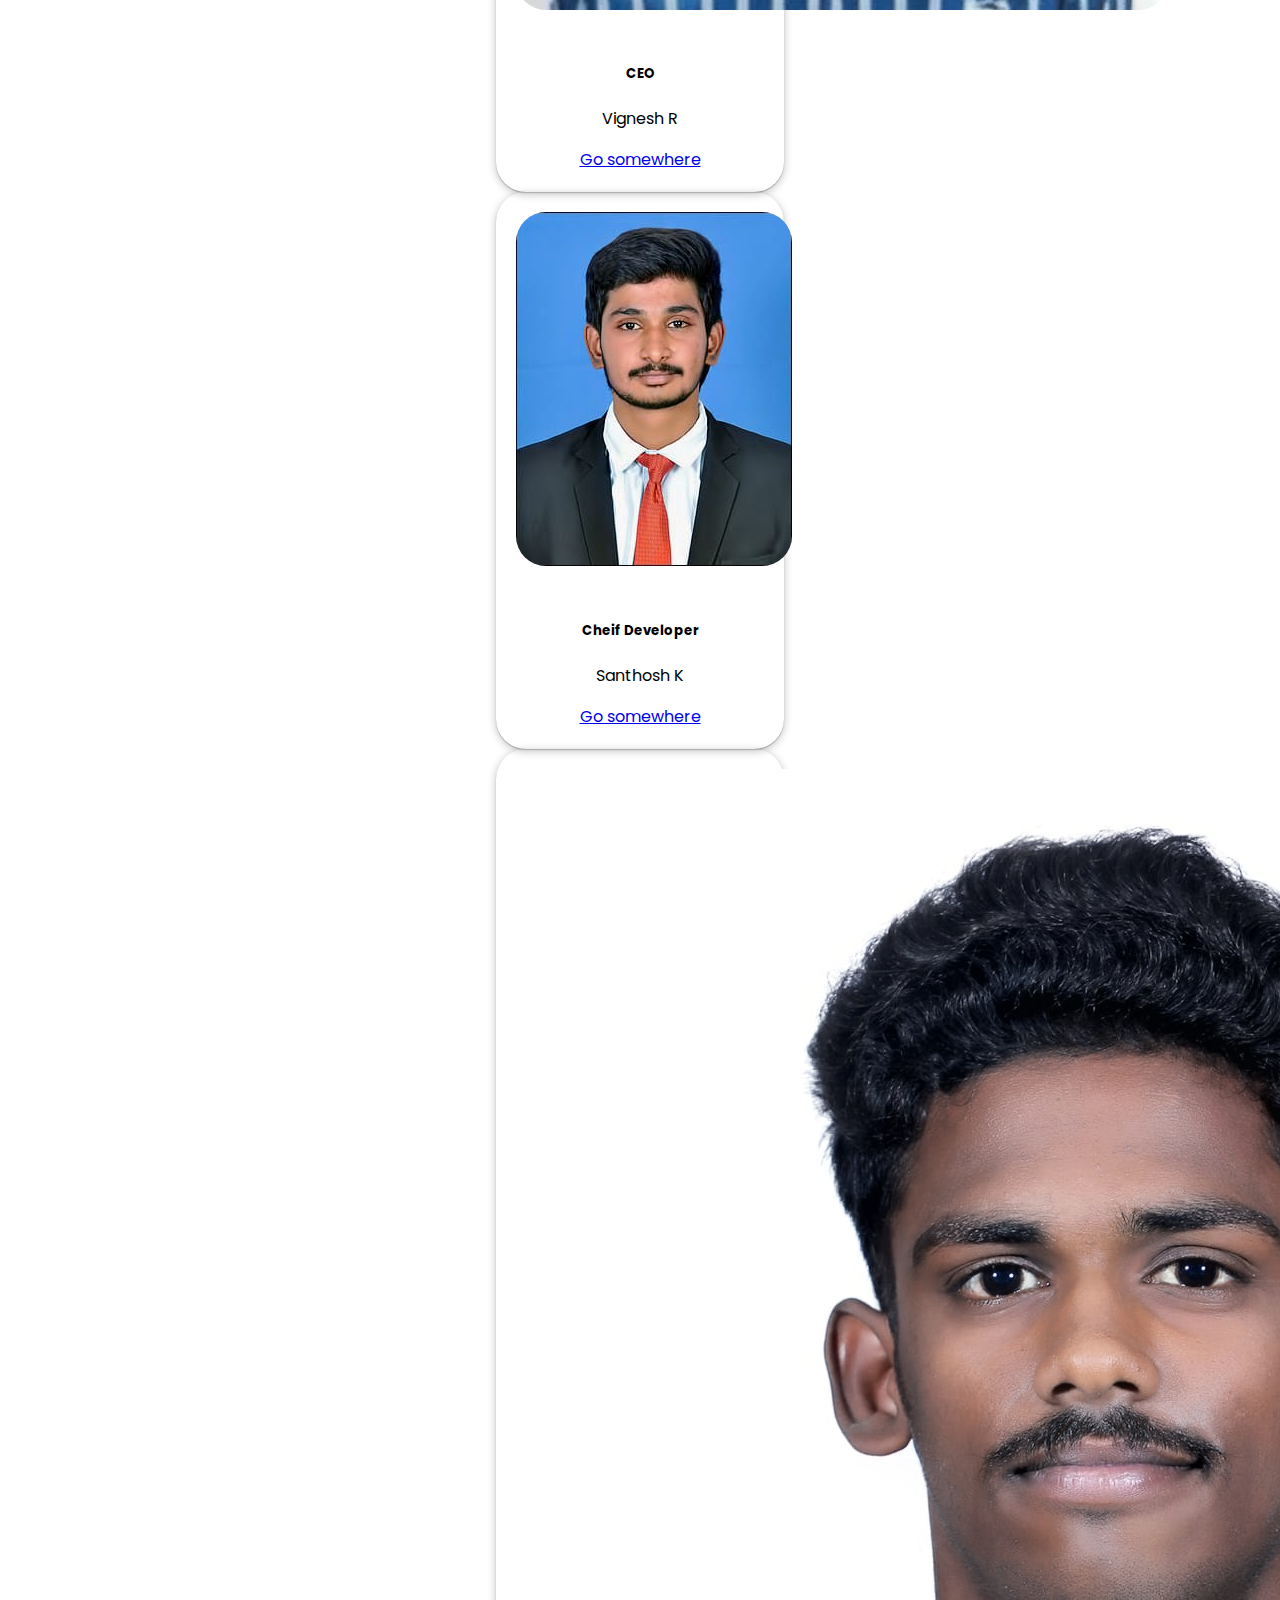
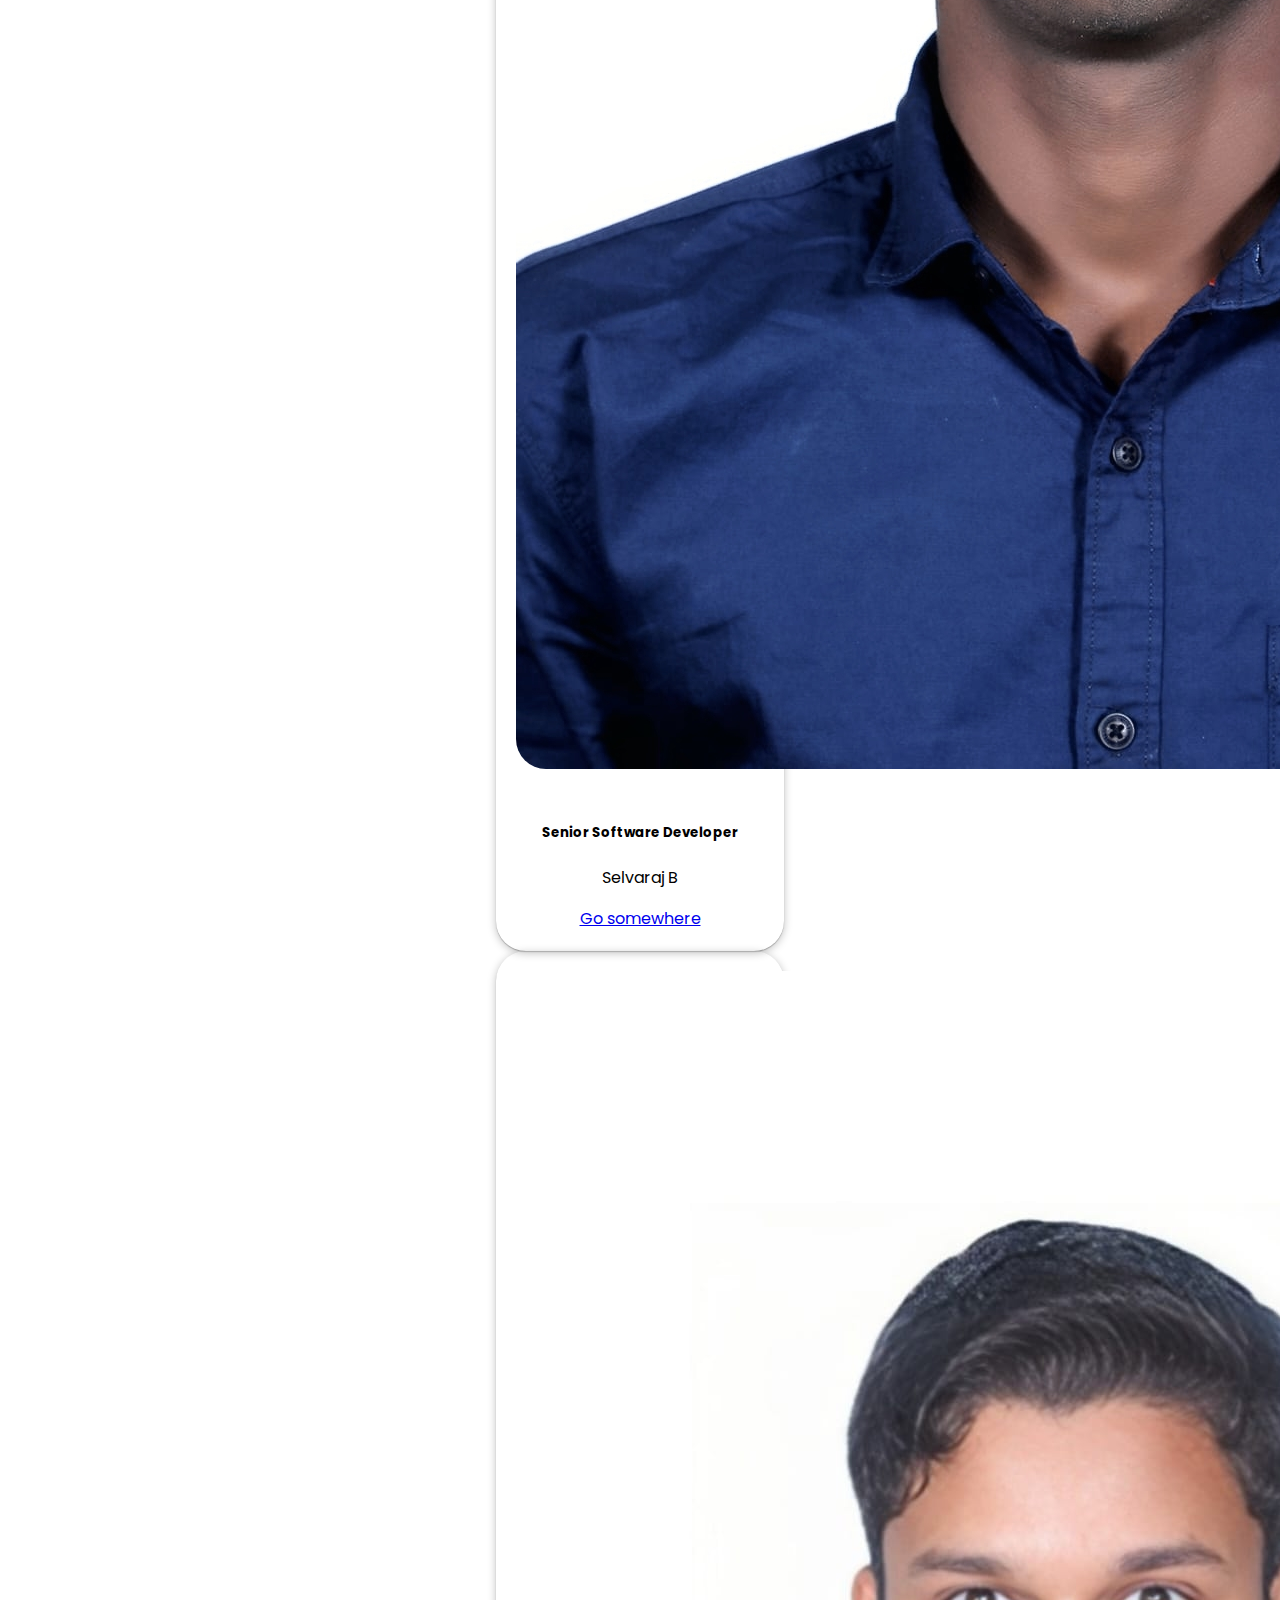
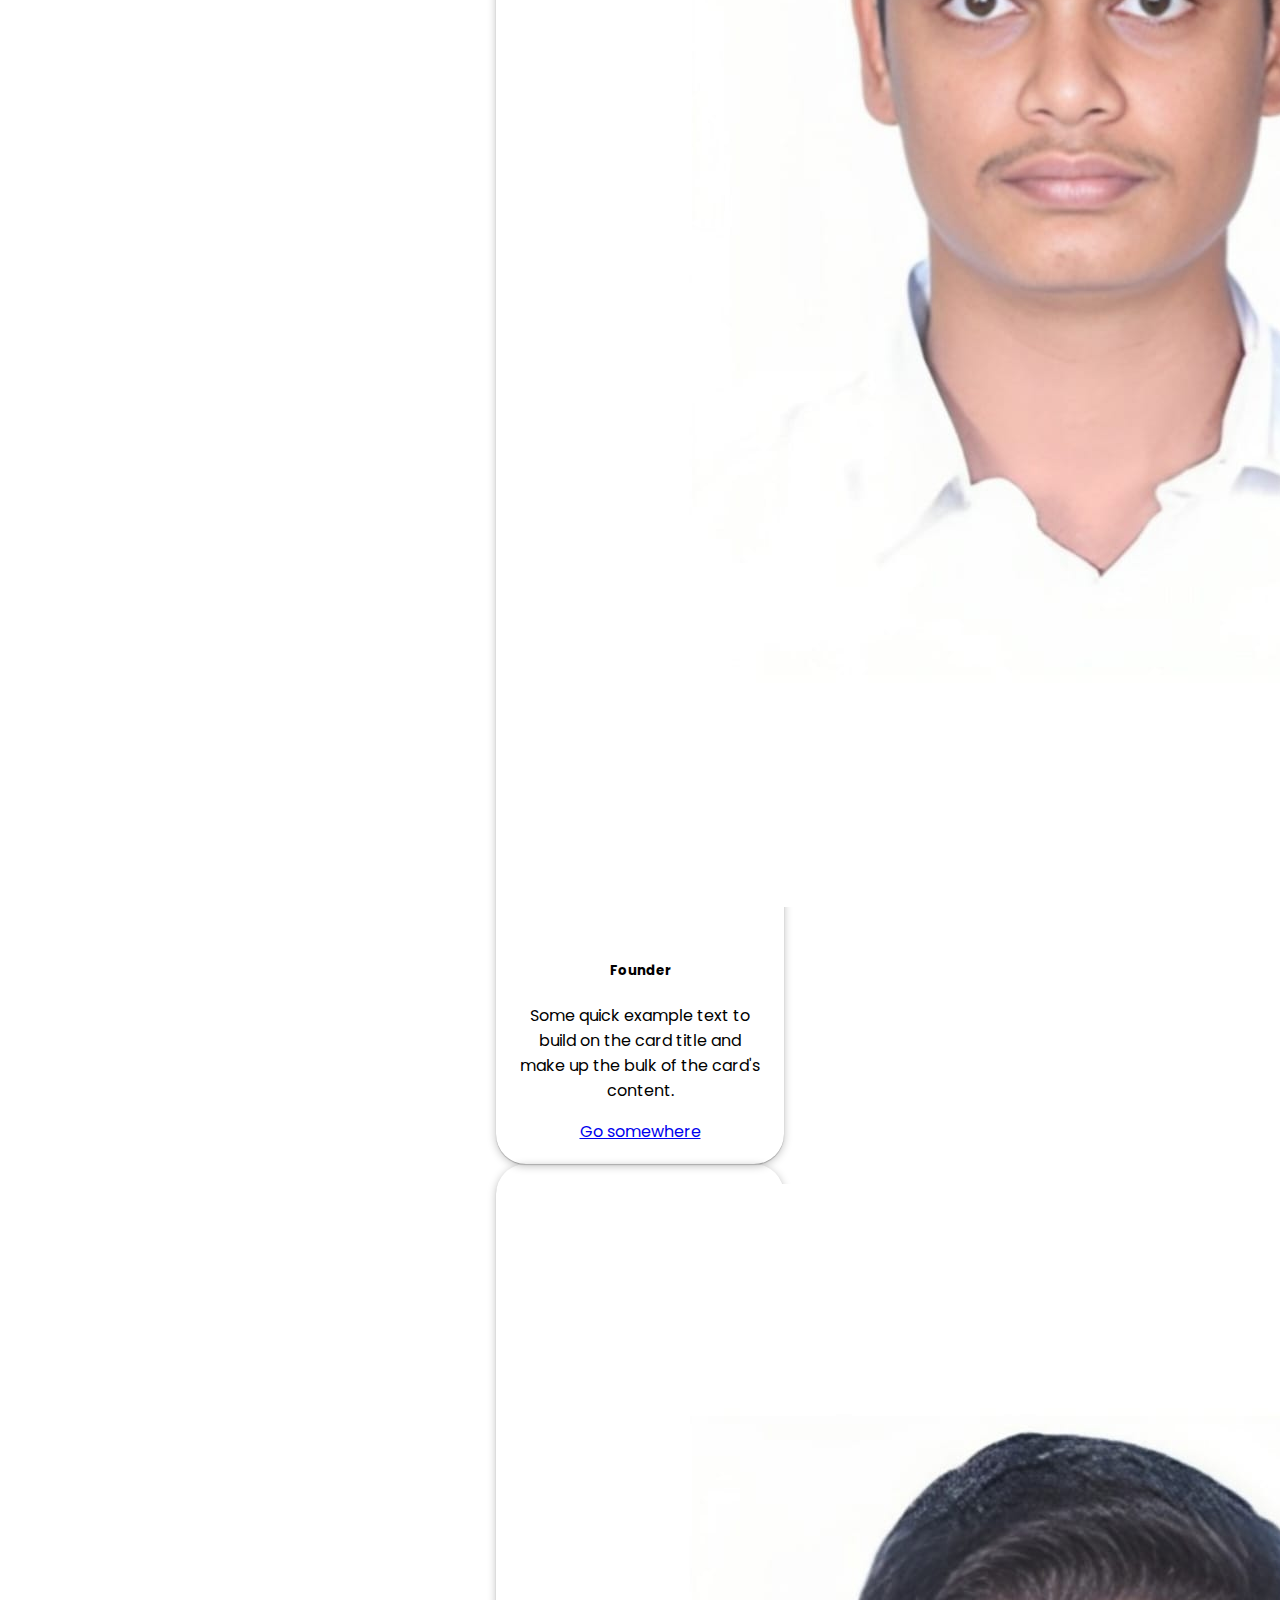
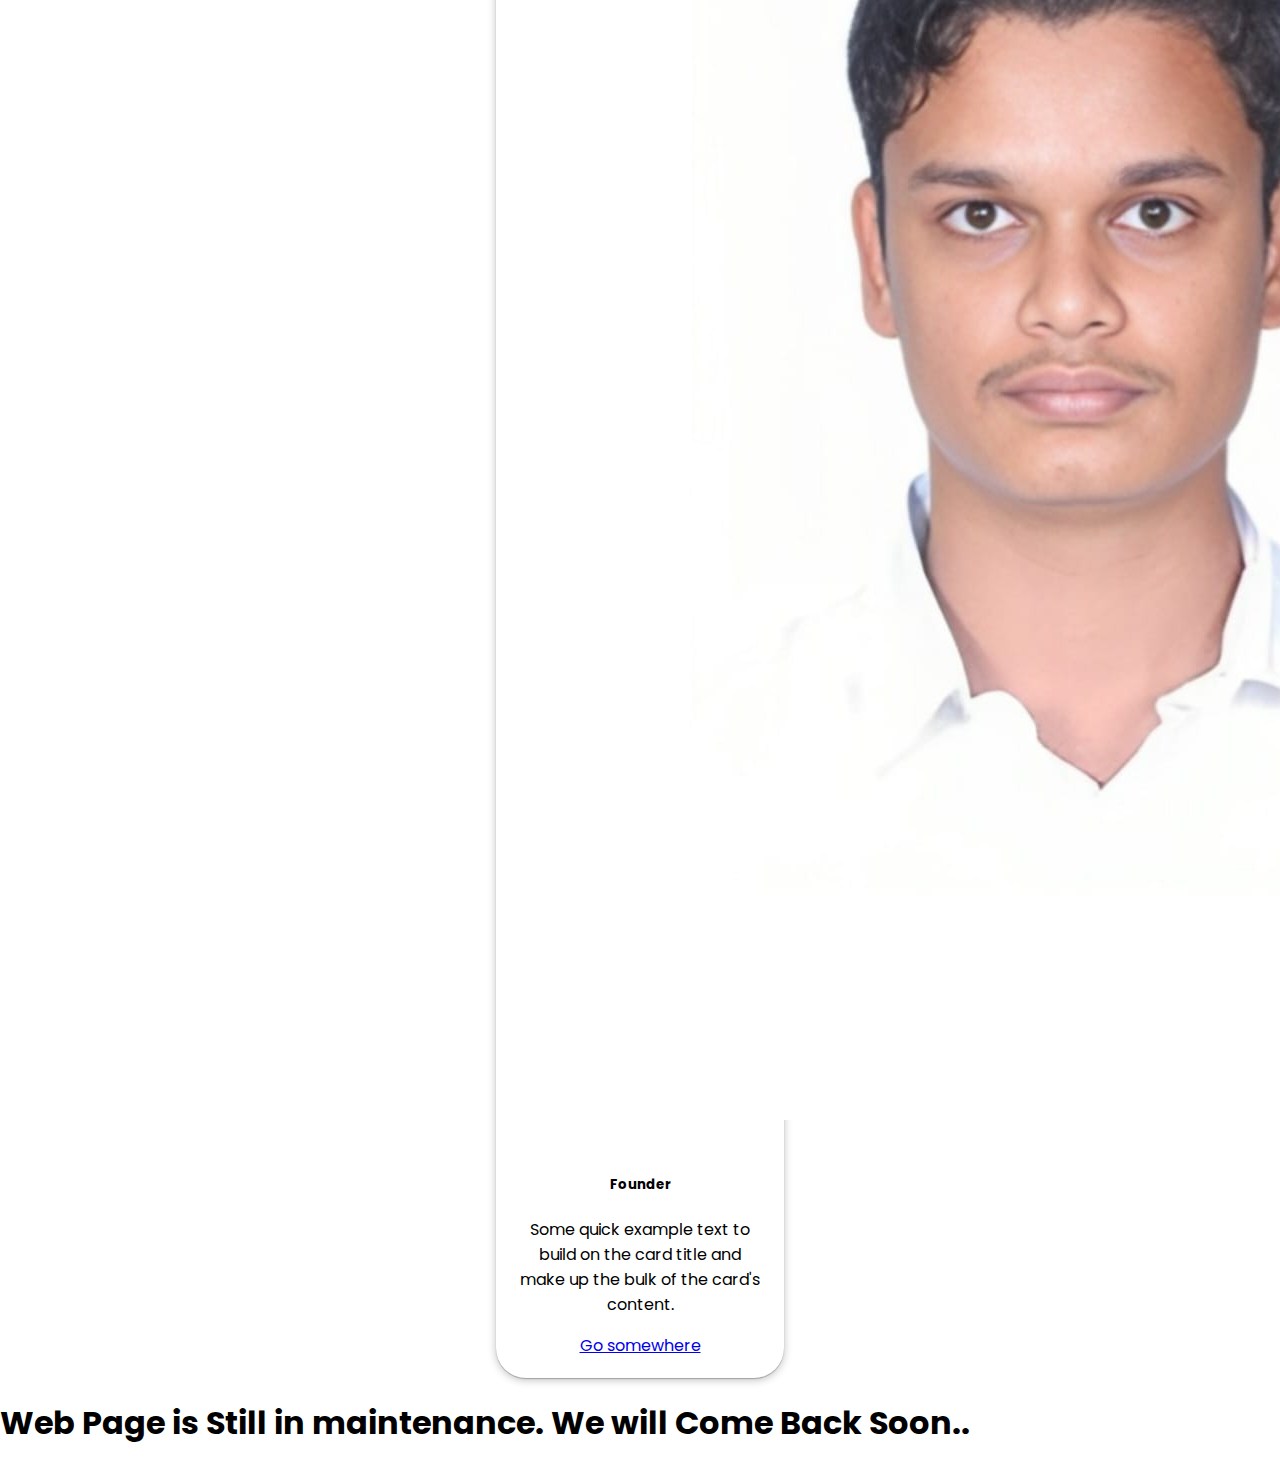
==== commit b3d9c5e2: "Add files via upload" ====
--- a/index.html
+++ b/index.html
@@ -49,6 +49,7 @@
     </section>
     
     <hr size="5px" >
+    <center>
     <div class="container py 5">
         <h1 class="text-center">Our Team</h1>
         <div class="row row-col-1 row-cols-md-3 g-4 py-5">
@@ -117,6 +118,7 @@
             </div>
         </div>
     </div>
+</center>
         <script src="https://cdn.jsdelivr.net/npm/@popperjs/core@2.9.2/dist/umd/popper.min.js" integrity="sha384-IQsoLXl5PILFhosVNubq5LC7Qb9DXgDA9i+tQ8Zj3iwWAwPtgFTxbJ8NT4GN1R8p" crossorigin="anonymous"></script>
 <script src="https://cdn.jsdelivr.net/npm/bootstrap@5.0.2/dist/js/bootstrap.min.js" integrity="sha384-cVKIPhGWiC2Al4u+LWgxfKTRIcfu0JTxR+EQDz/bgldoEyl4H0zUF0QKbrJ0EcQF" crossorigin="anonymous"></script>
 <h1>Web Page is Still in maintenance. We will Come Back Soon..</h1>
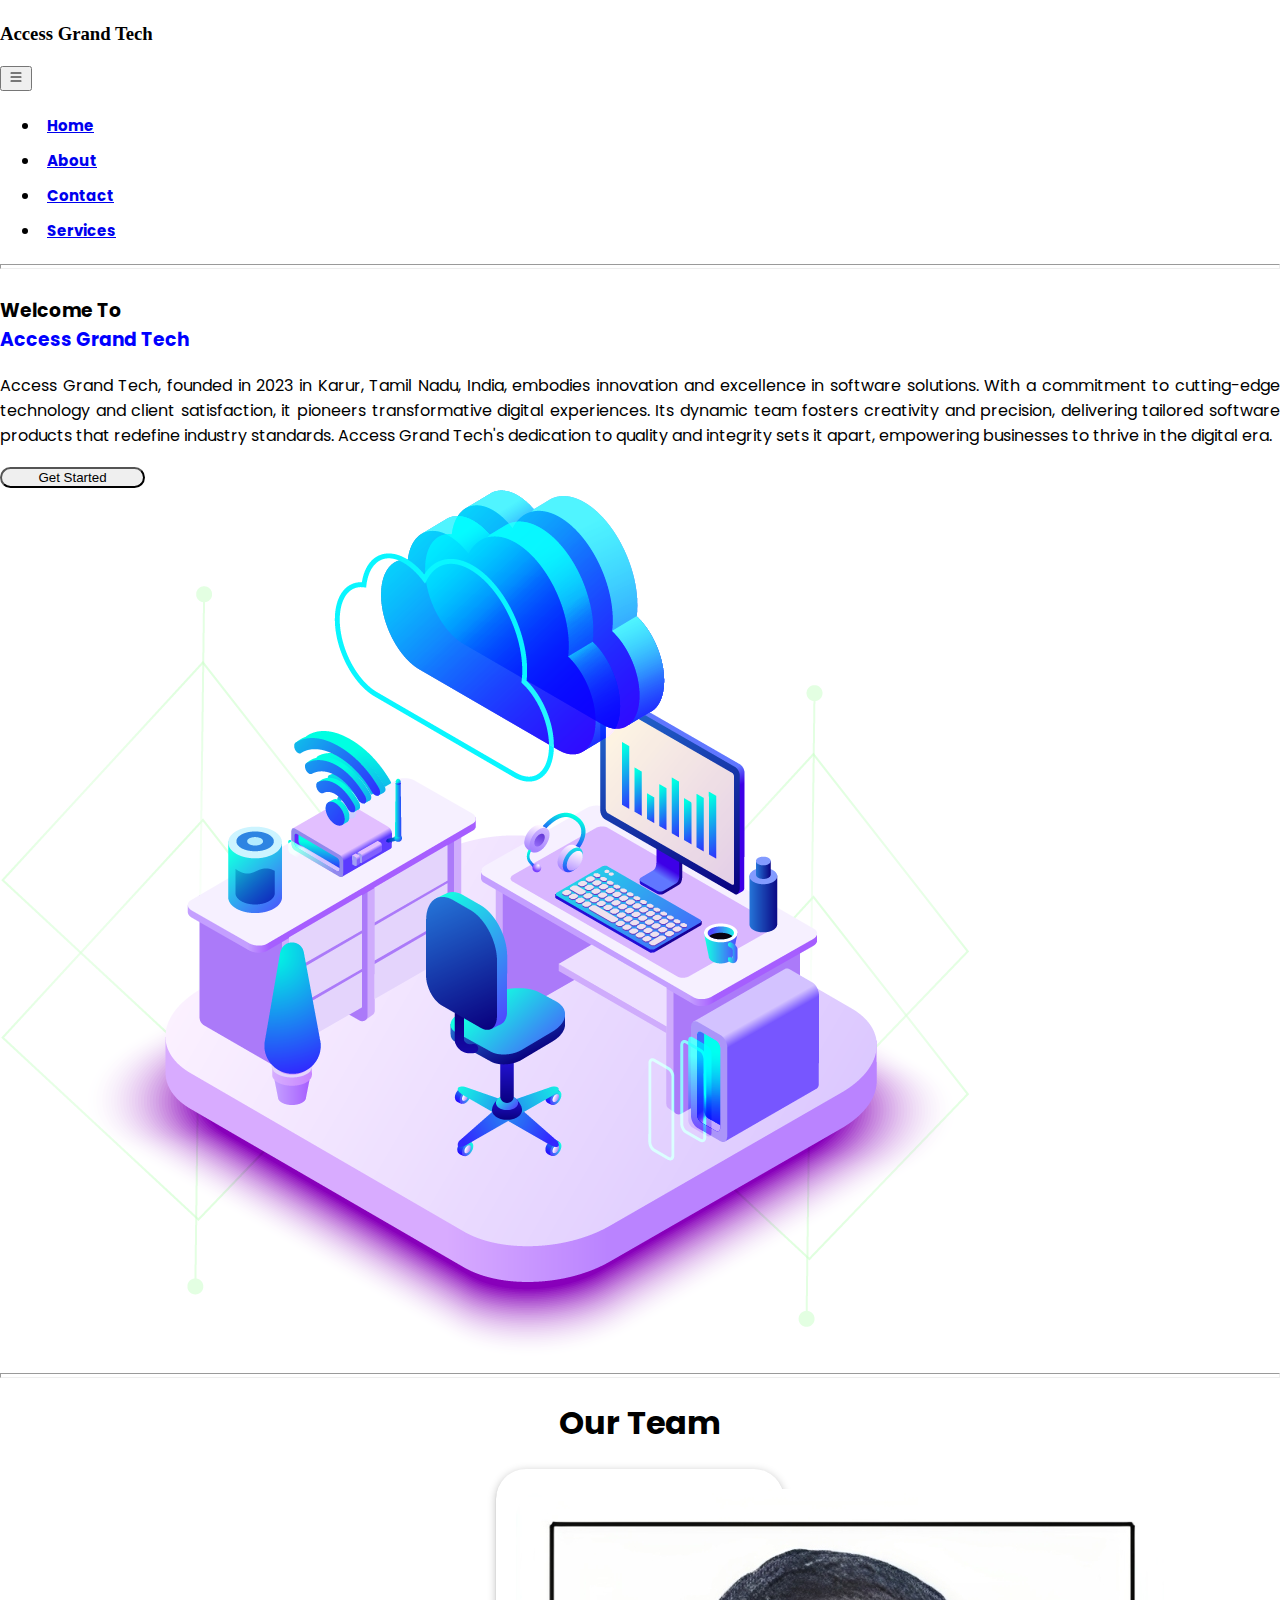
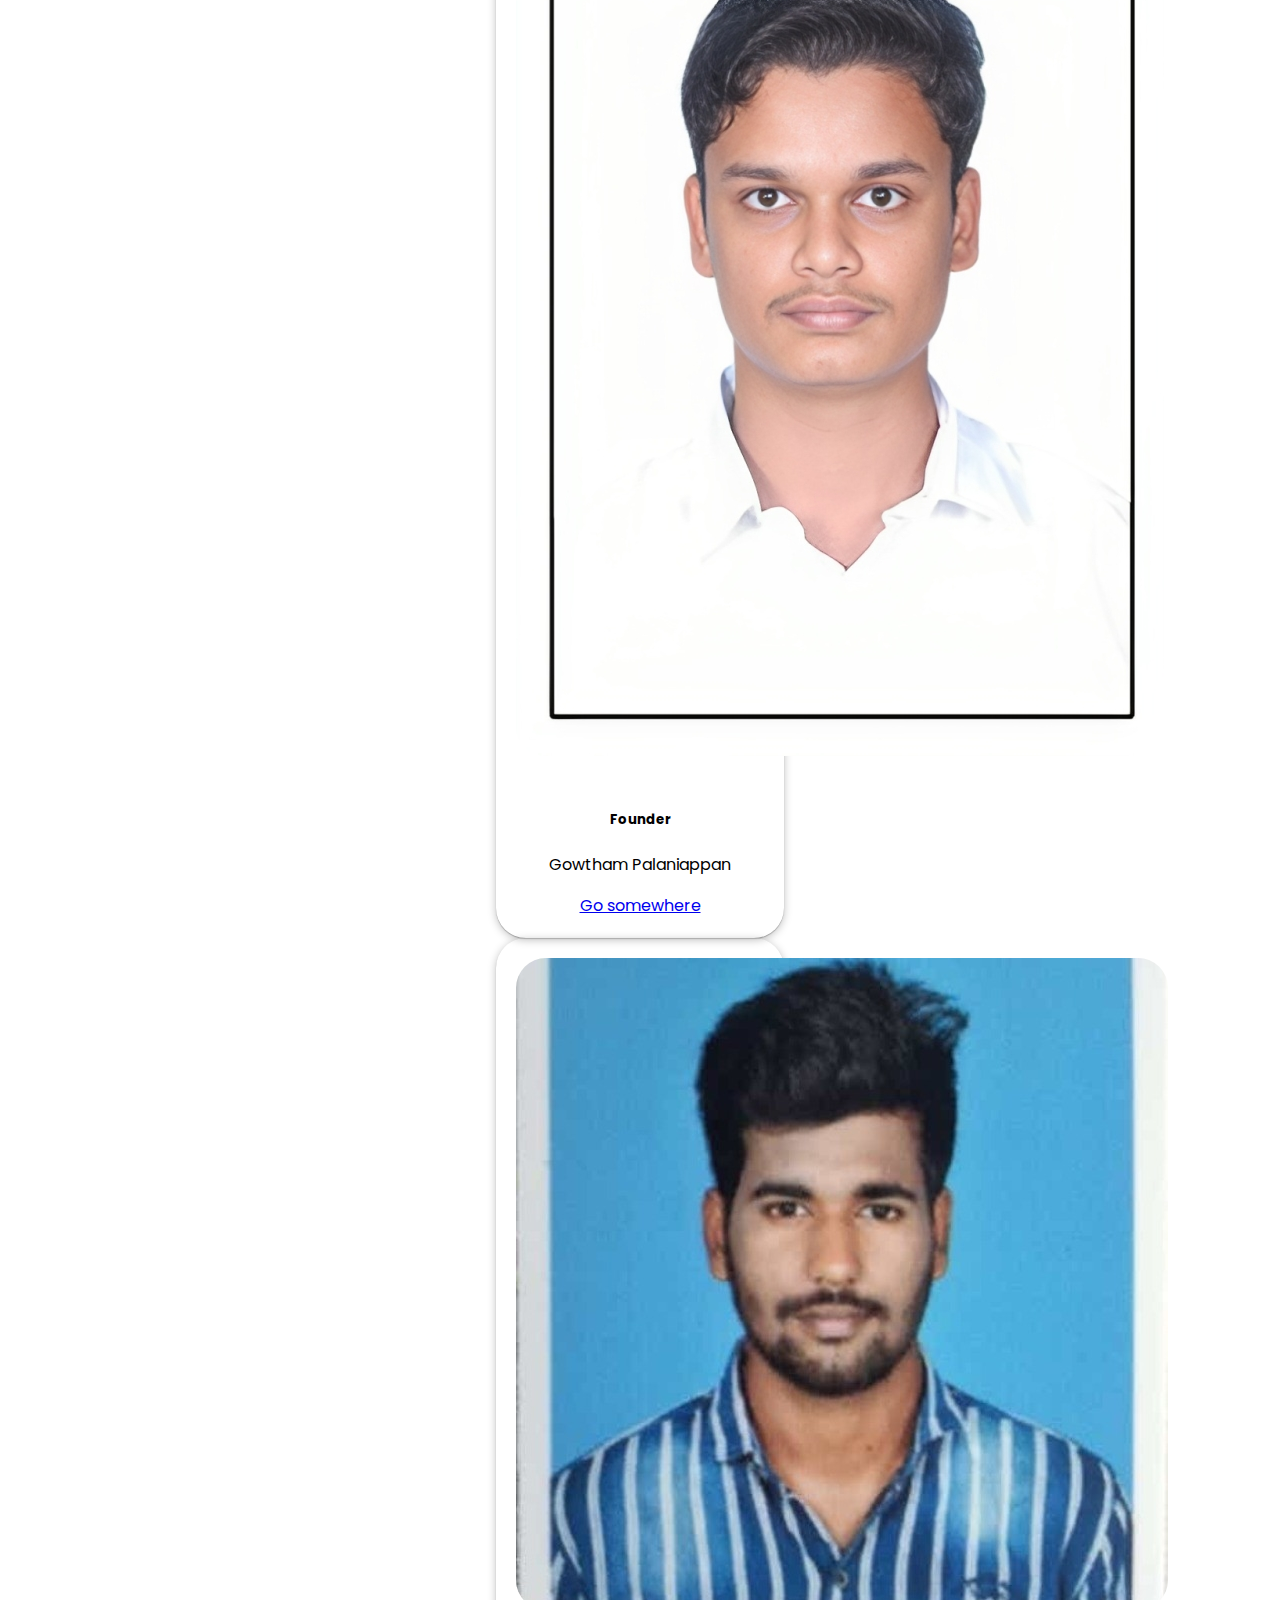
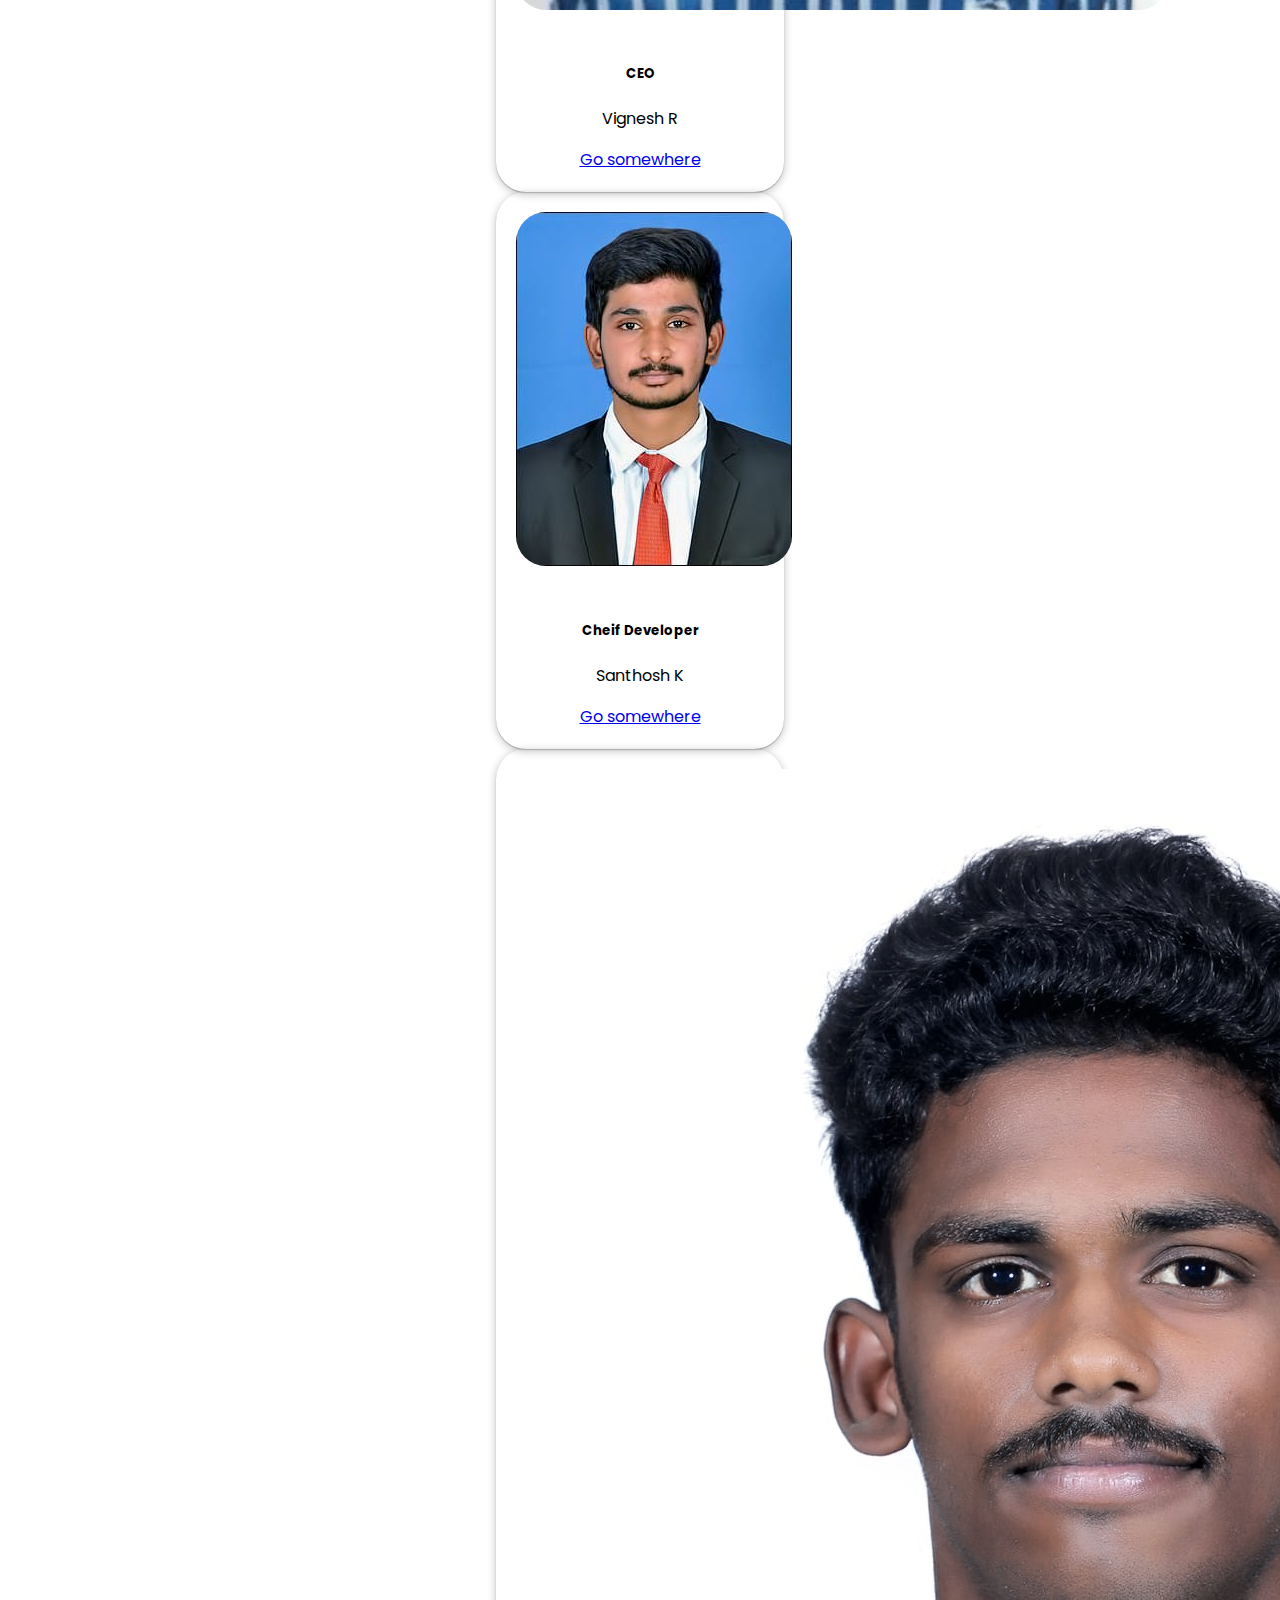
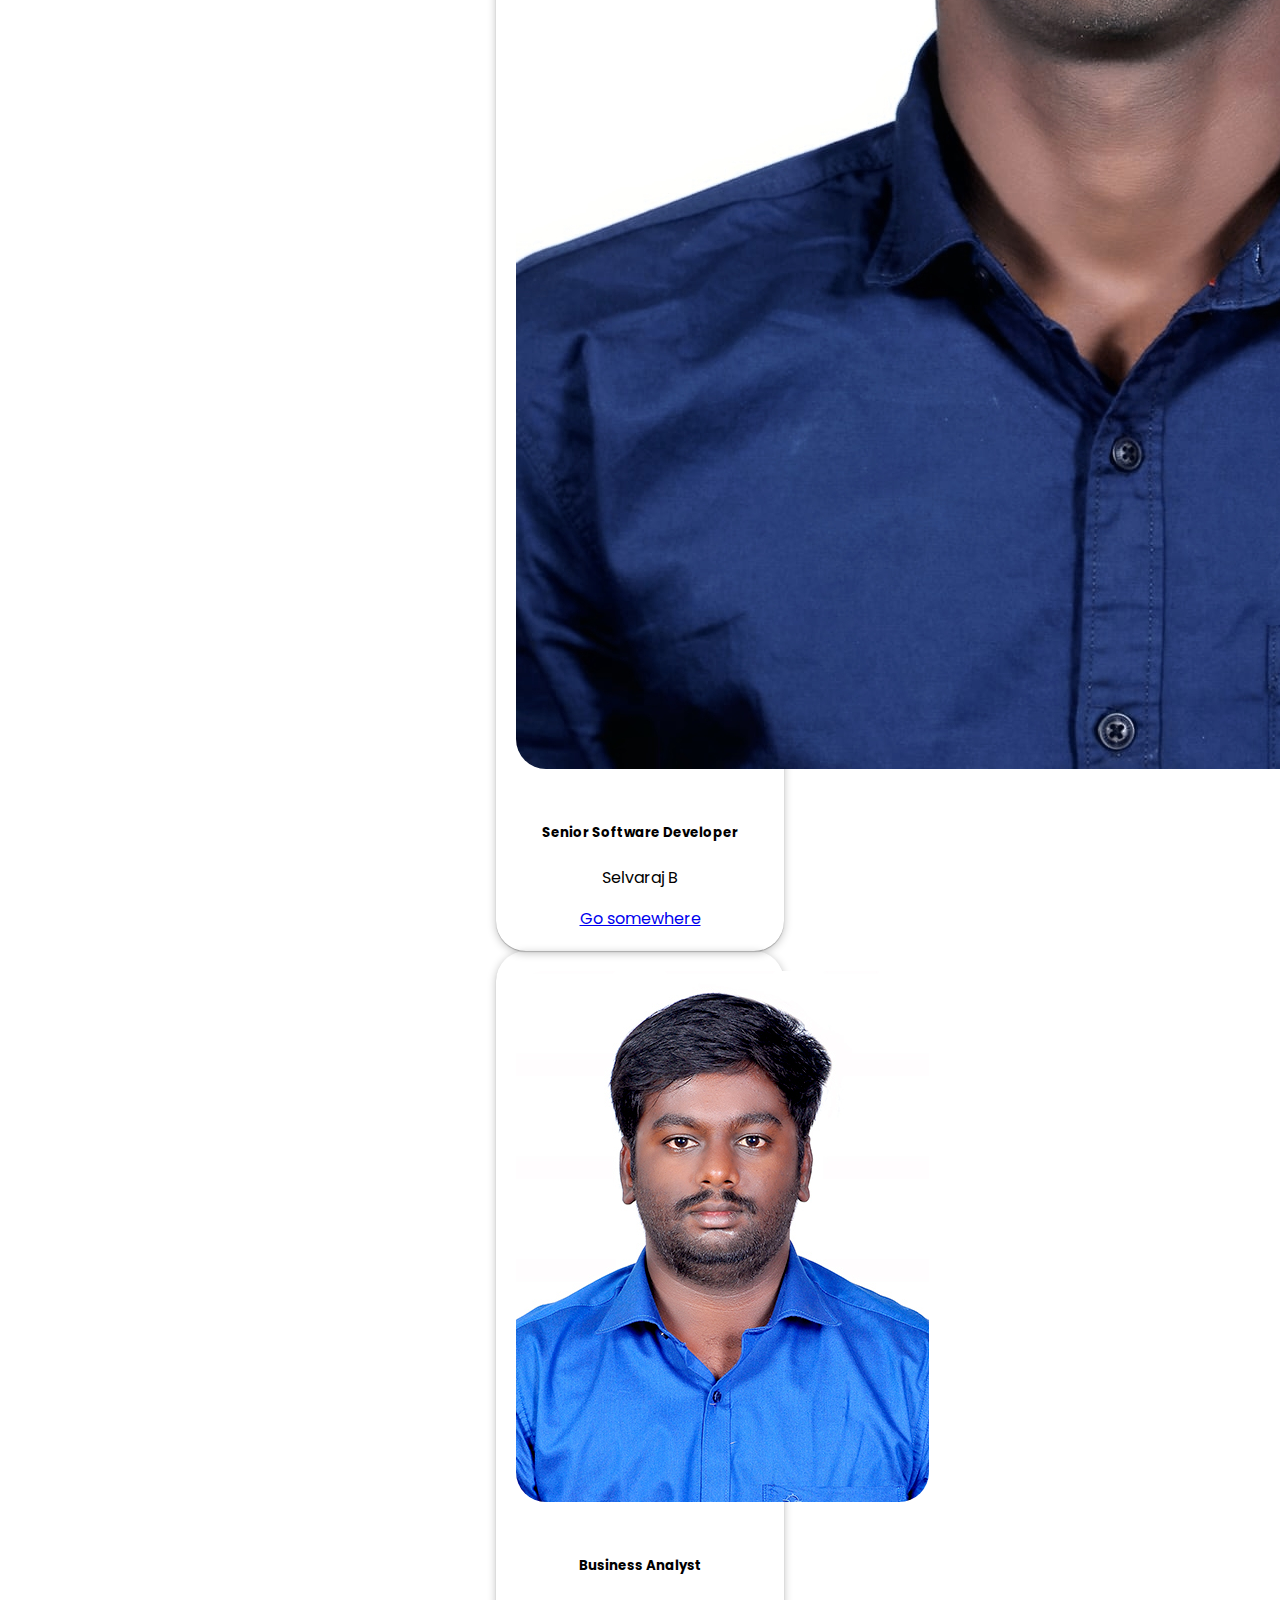
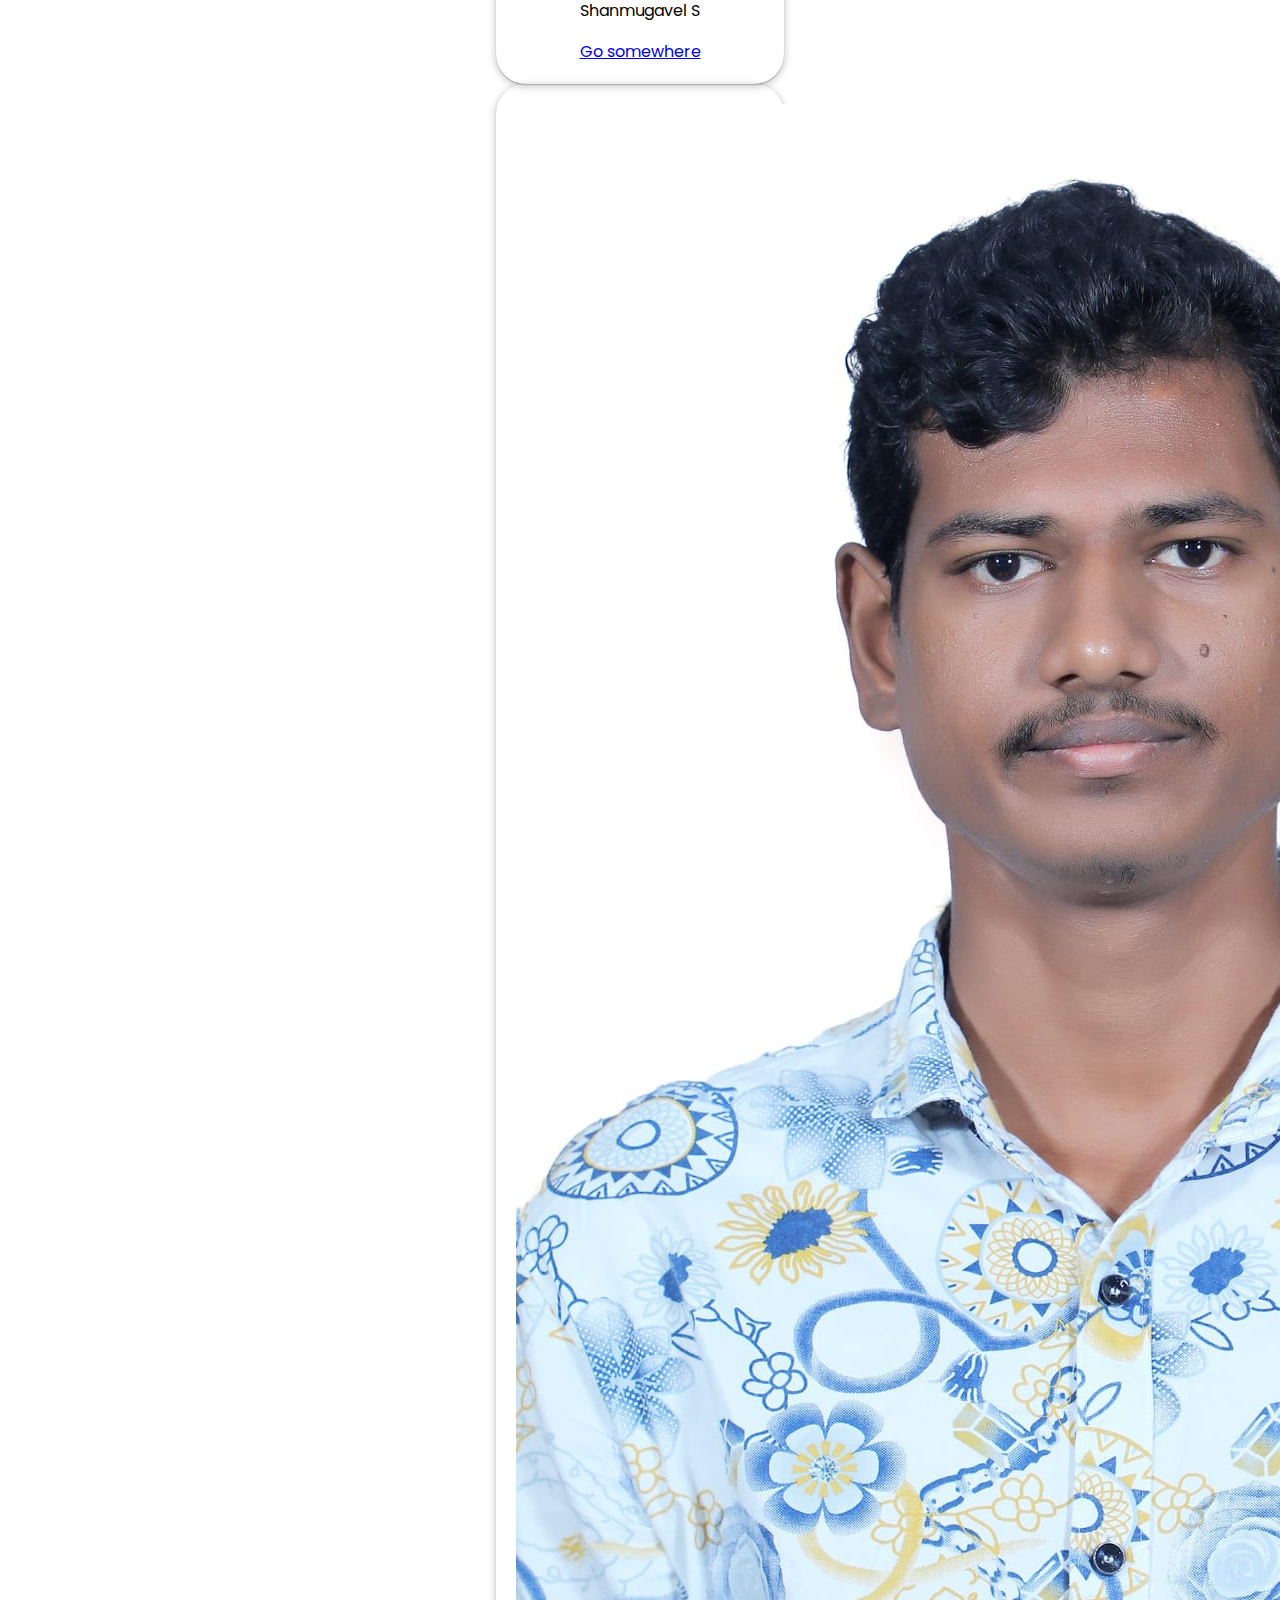
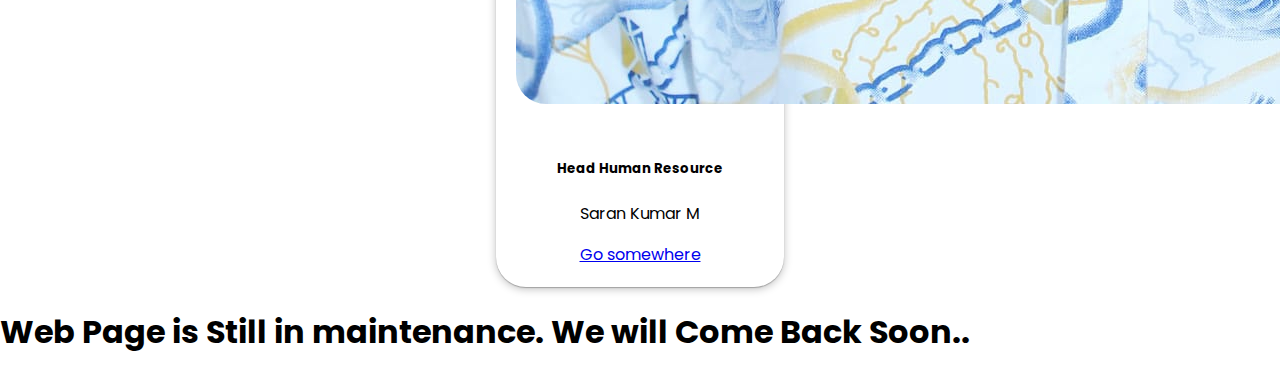
==== commit 69c5d07b: "Add files via upload" ====
--- a/index.html
+++ b/index.html
@@ -98,20 +98,20 @@
 
             <div class="col">
                 <div class="card" style="width: 18rem;">
-                    <img class="card-img-top" src="pro/GP.jpeg" alt="Card image cap">
+                    <img class="card-img-top" src="pro/sh.jpg" alt="Card image cap">
                     <div class="card-body">
-                      <h5 class="card-title">Founder</h5>
-                      <p class="card-text">Some quick example text to build on the card title and make up the bulk of the card's content.</p>
+                      <h5 class="card-title">Business Analyst</h5>
+                      <p class="card-text">Shanmugavel S<Bdo:l></Bdo:l></p>
                       <a href="#" class="btn btn-primary">Go somewhere</a>
                     </div>
                   </div>   
             </div>
             <div class="col">
                 <div class="card" style="width: 18rem;">
-                    <img class="card-img-top" src="pro/GP.jpeg" alt="Card image cap">
+                    <img class="card-img-top" src="pro/sr.jpg" alt="Card image cap">
                     <div class="card-body">
-                      <h5 class="card-title">Founder</h5>
-                      <p class="card-text">Some quick example text to build on the card title and make up the bulk of the card's content.</p>
+                      <h5 class="card-title">Head Human Resource</h5>
+                      <p class="card-text">Saran Kumar M</p>
                       <a href="#" class="btn btn-primary">Go somewhere</a>
                     </div>
                   </div>   
@@ -119,6 +119,7 @@
         </div>
     </div>
 </center>
+
         <script src="https://cdn.jsdelivr.net/npm/@popperjs/core@2.9.2/dist/umd/popper.min.js" integrity="sha384-IQsoLXl5PILFhosVNubq5LC7Qb9DXgDA9i+tQ8Zj3iwWAwPtgFTxbJ8NT4GN1R8p" crossorigin="anonymous"></script>
 <script src="https://cdn.jsdelivr.net/npm/bootstrap@5.0.2/dist/js/bootstrap.min.js" integrity="sha384-cVKIPhGWiC2Al4u+LWgxfKTRIcfu0JTxR+EQDz/bgldoEyl4H0zUF0QKbrJ0EcQF" crossorigin="anonymous"></script>
 <h1>Web Page is Still in maintenance. We will Come Back Soon..</h1>
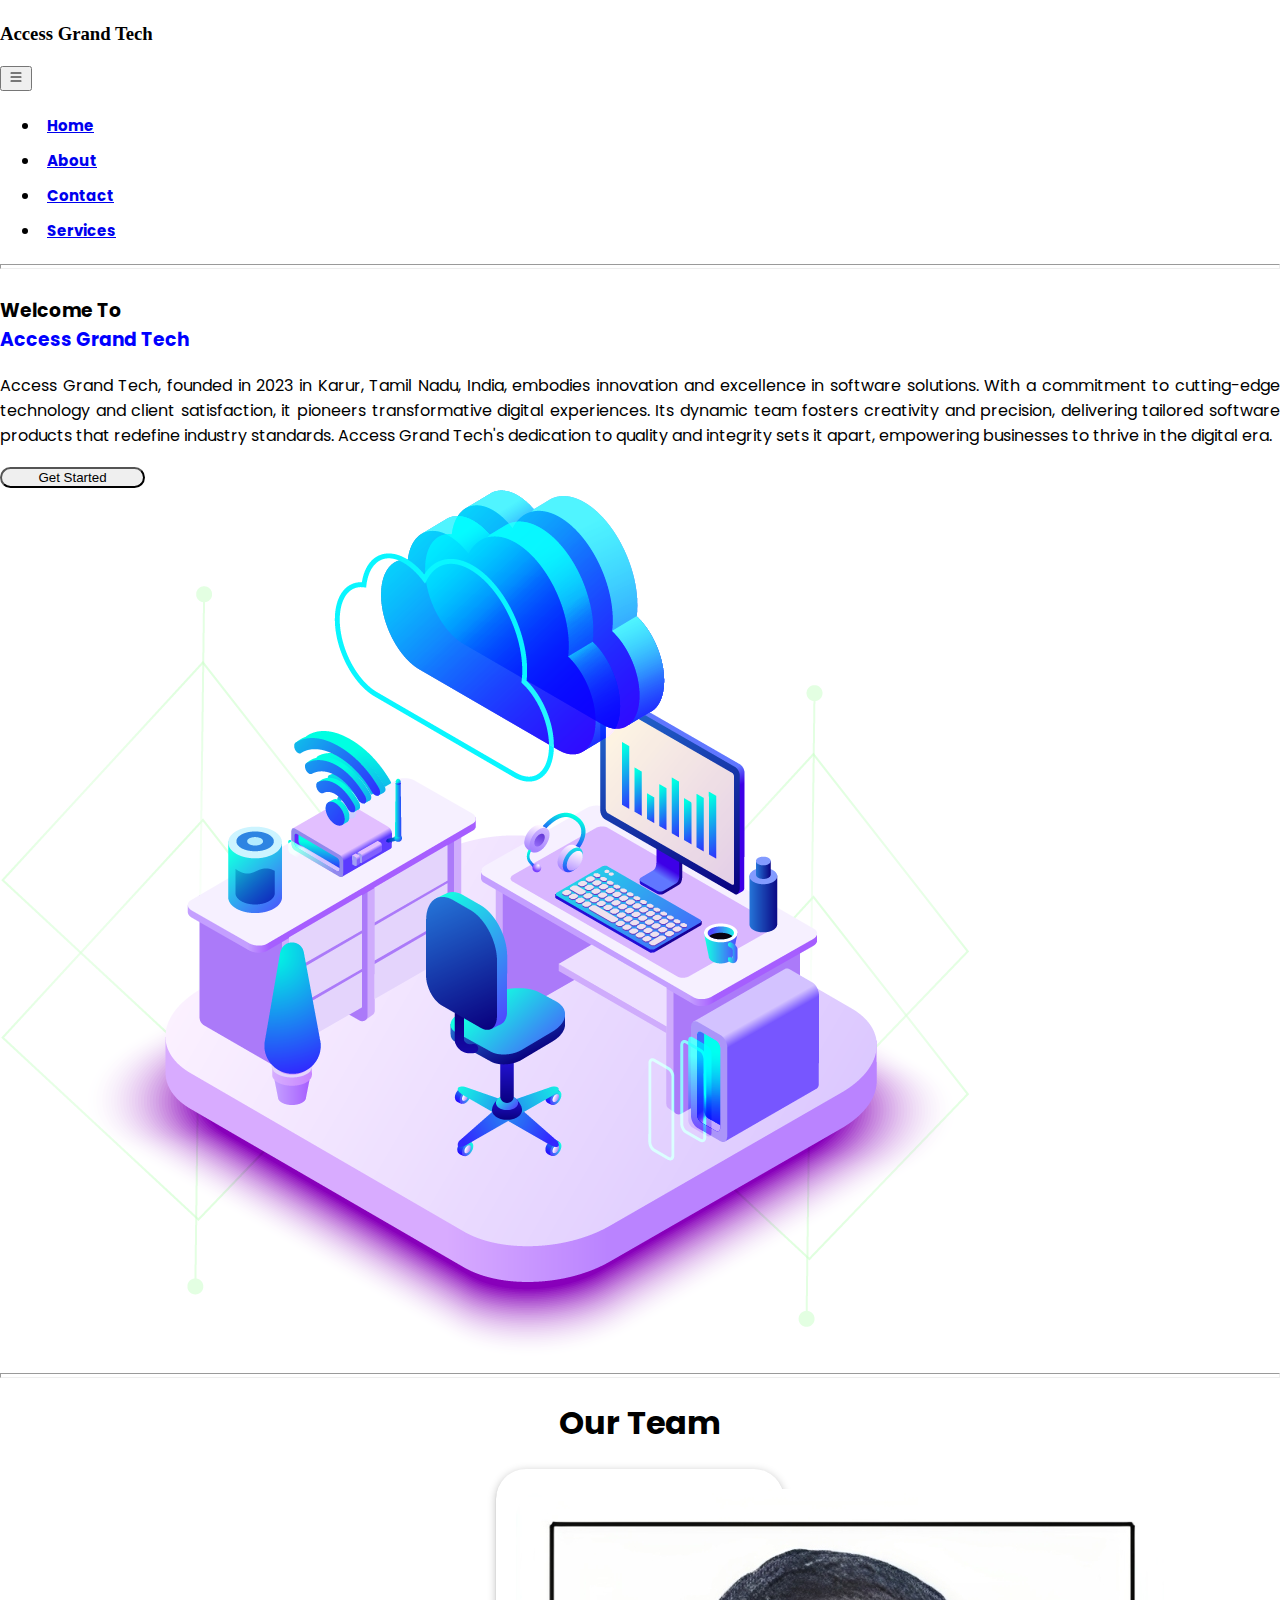
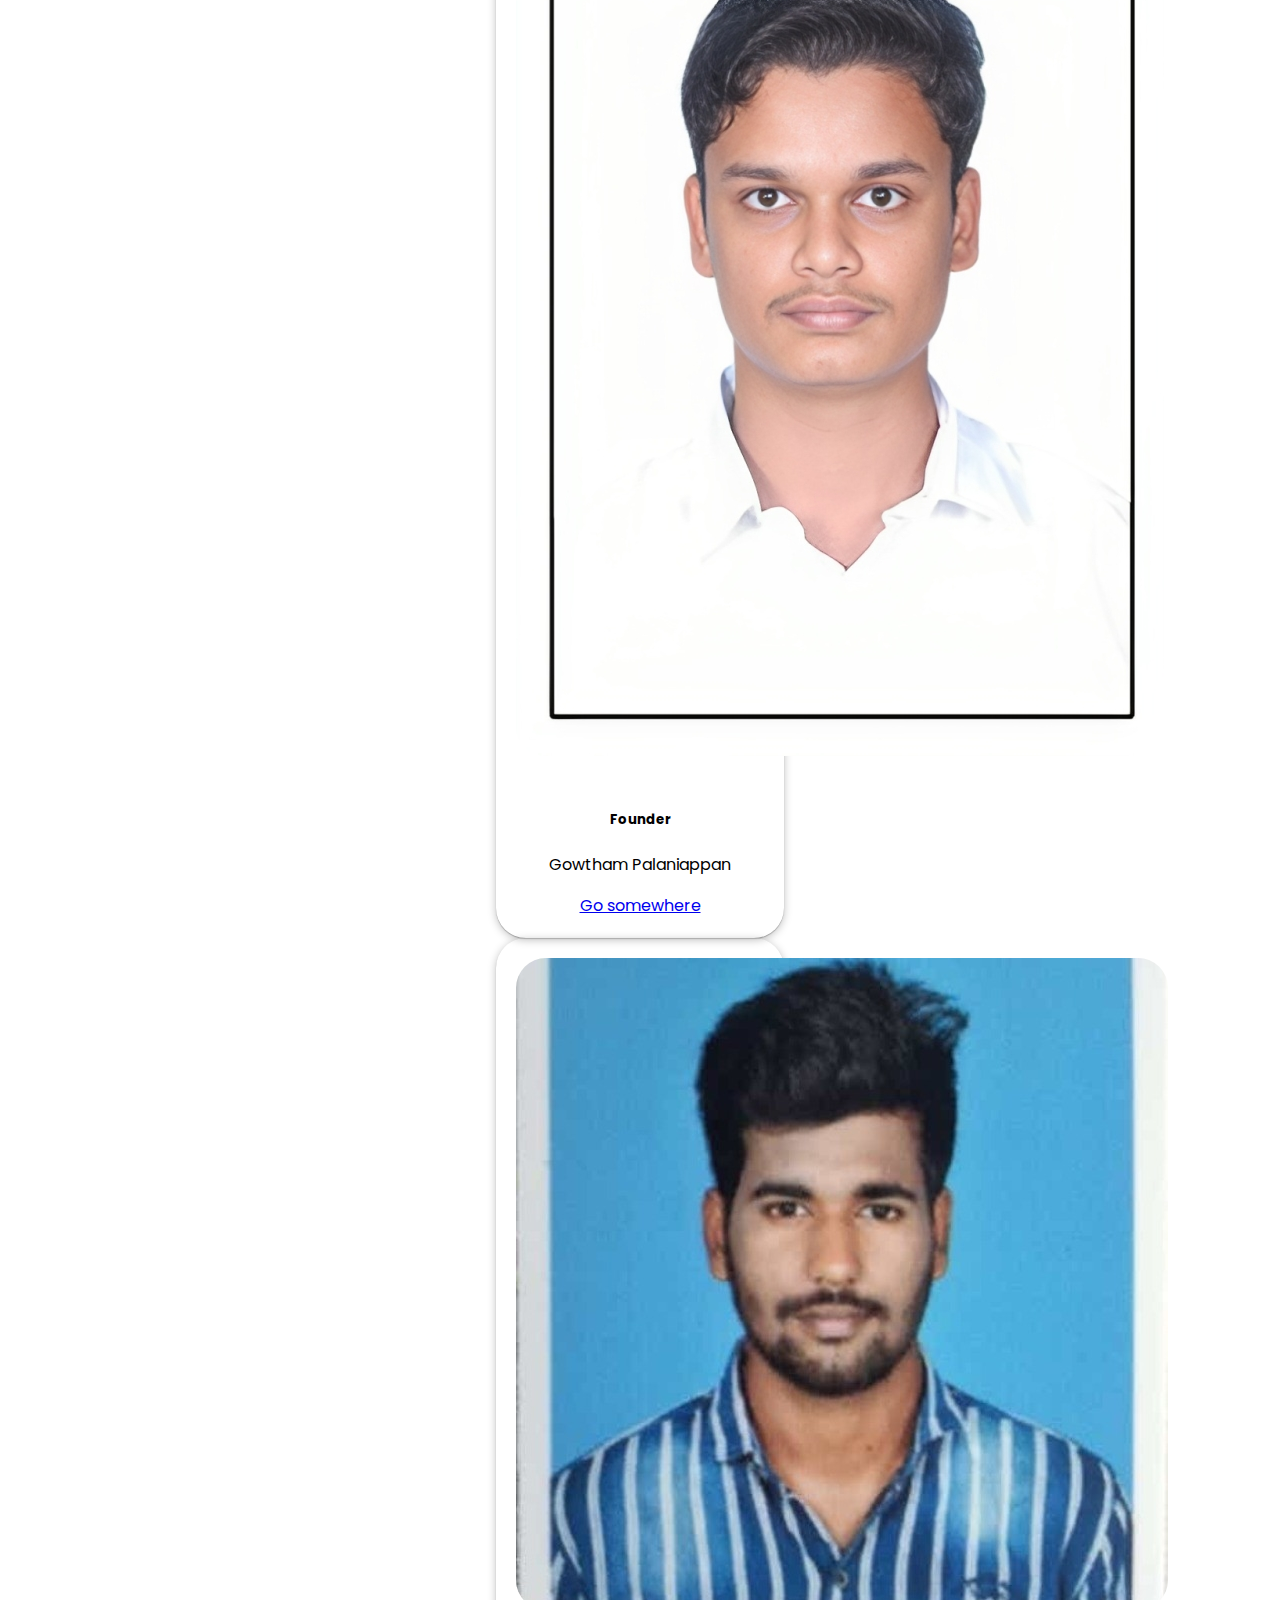
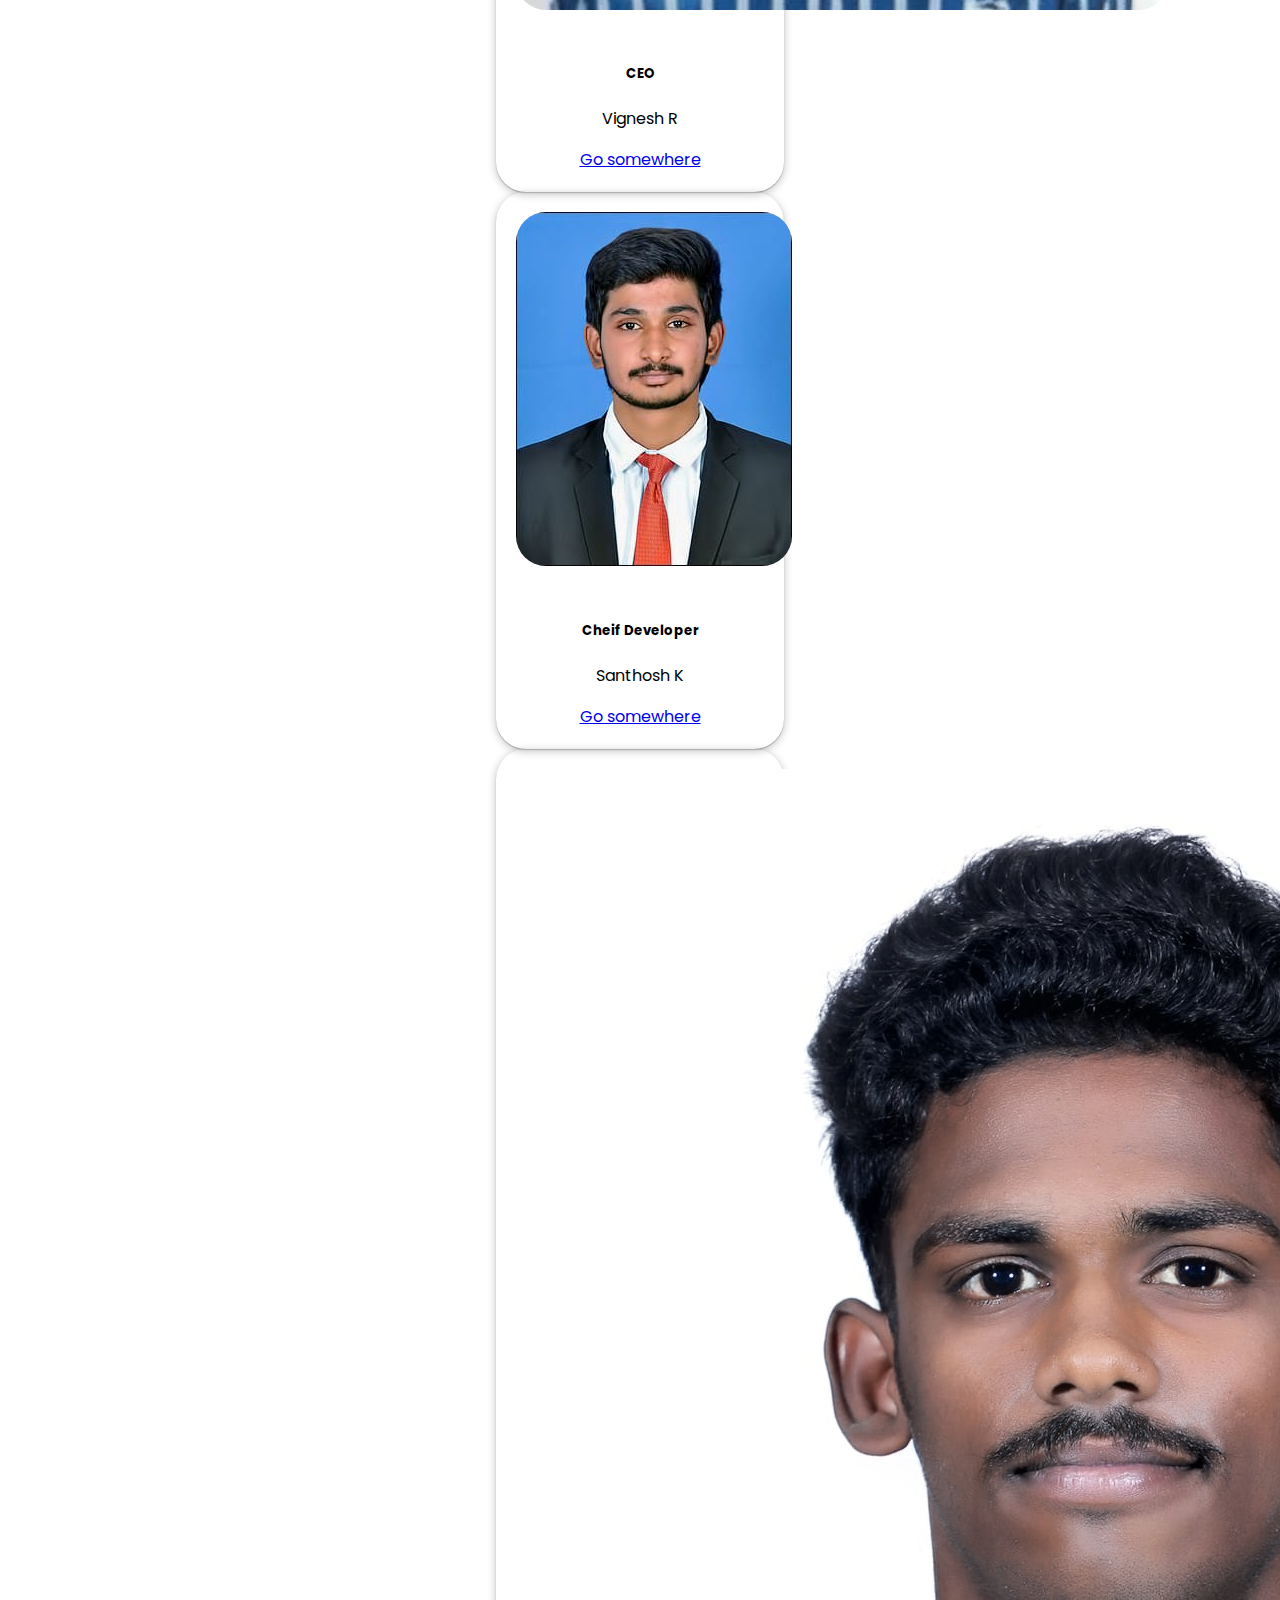
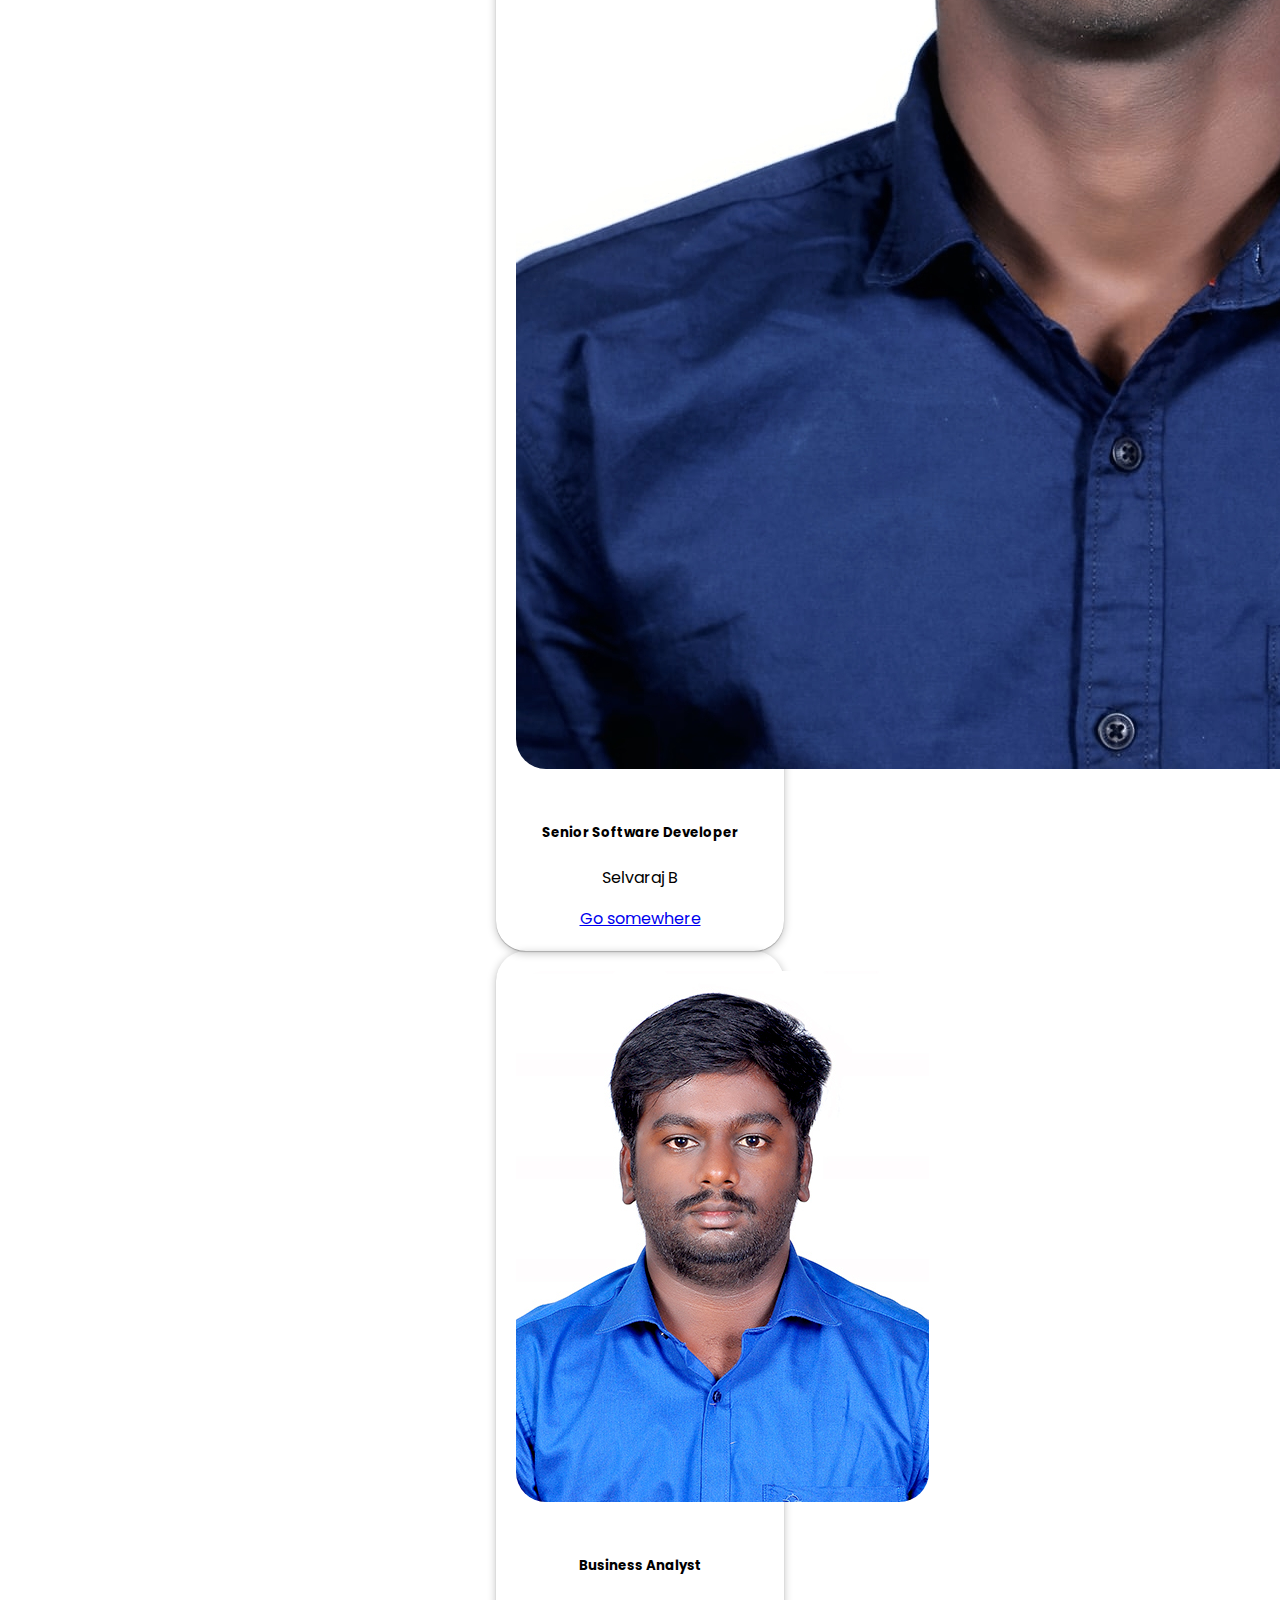
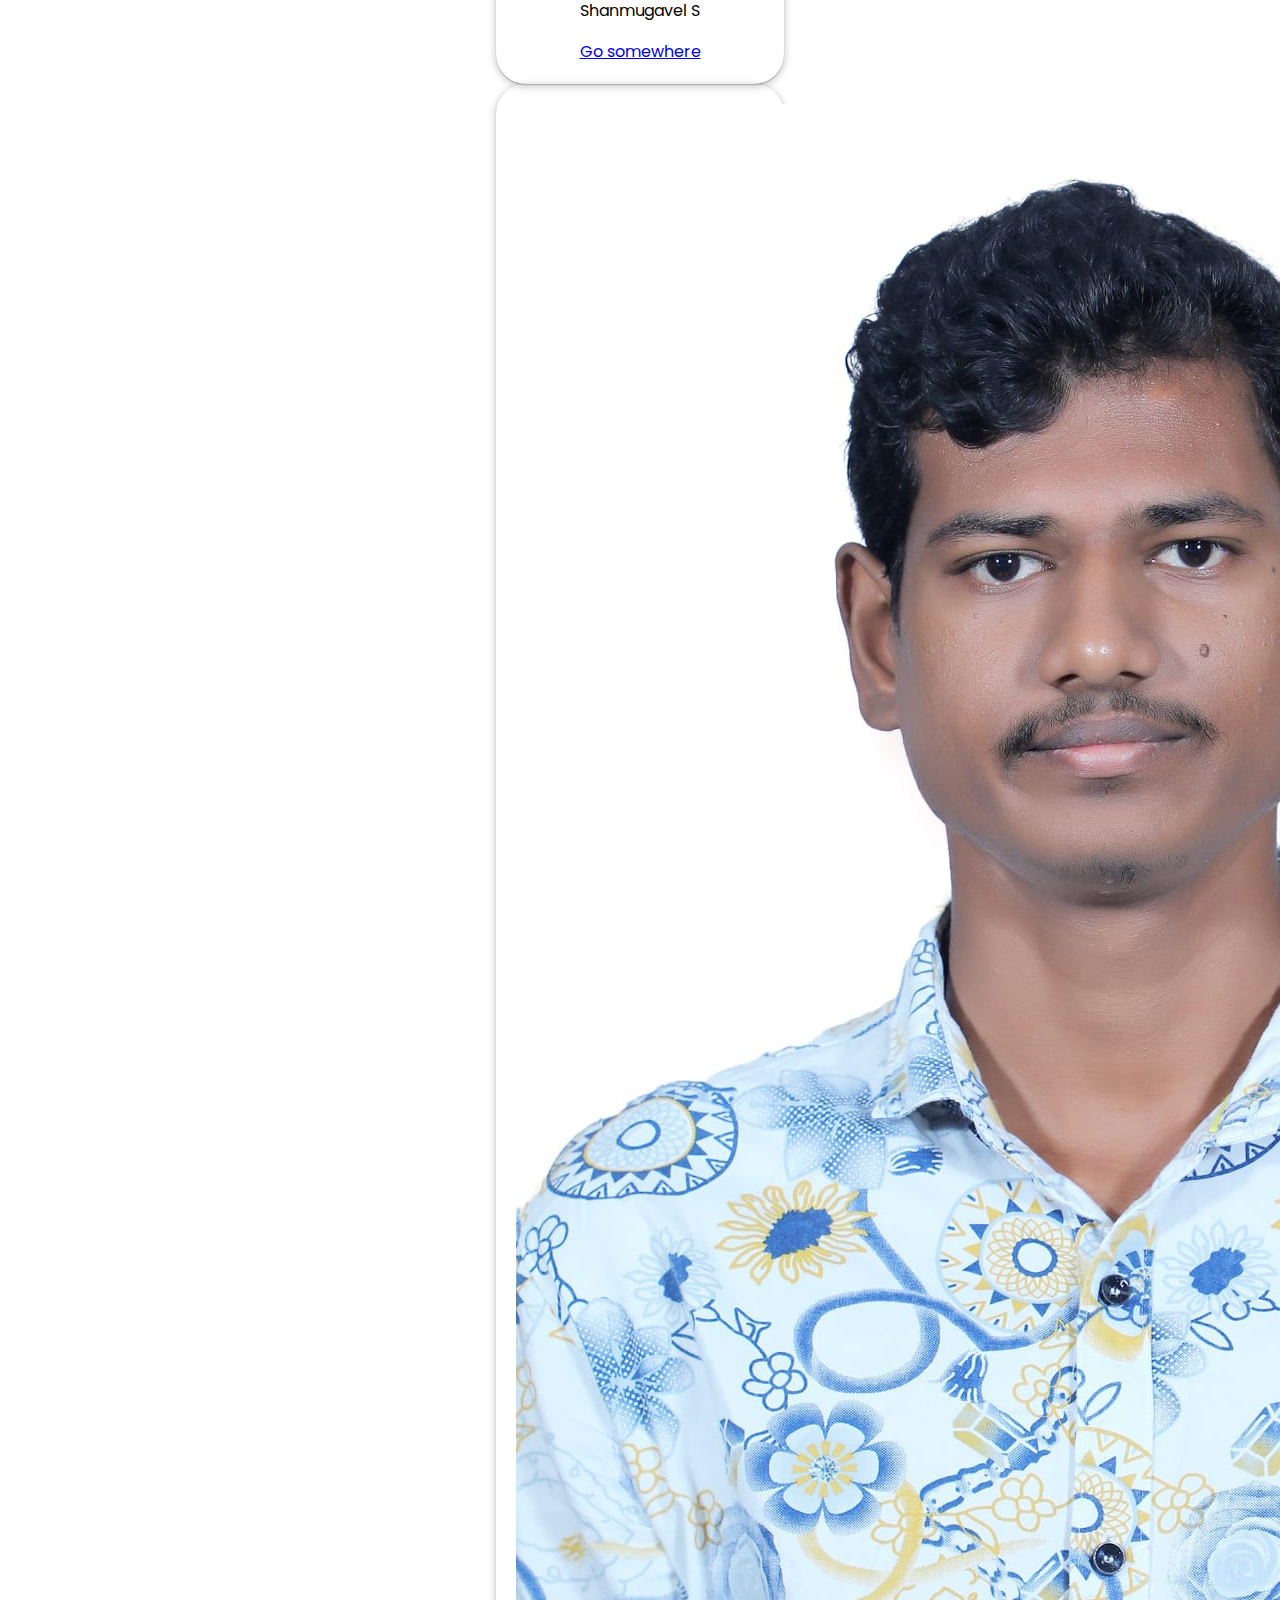
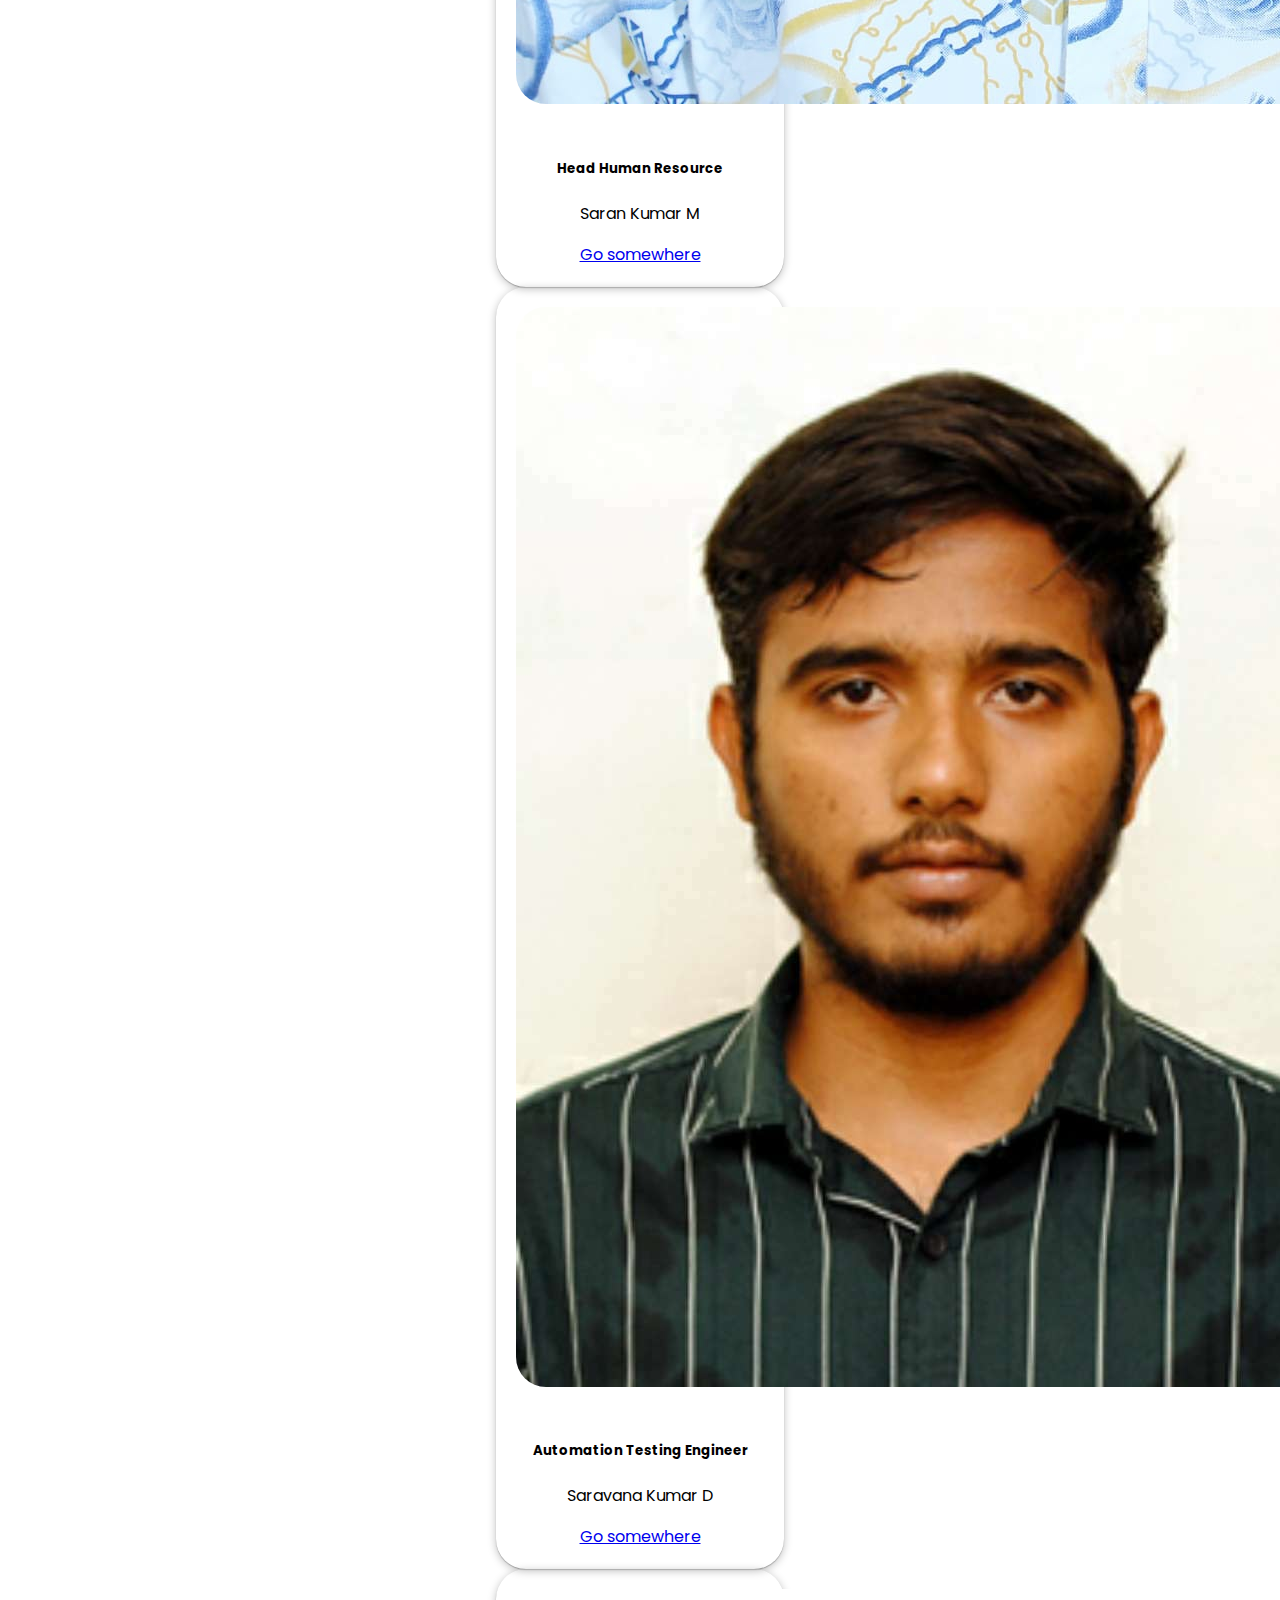
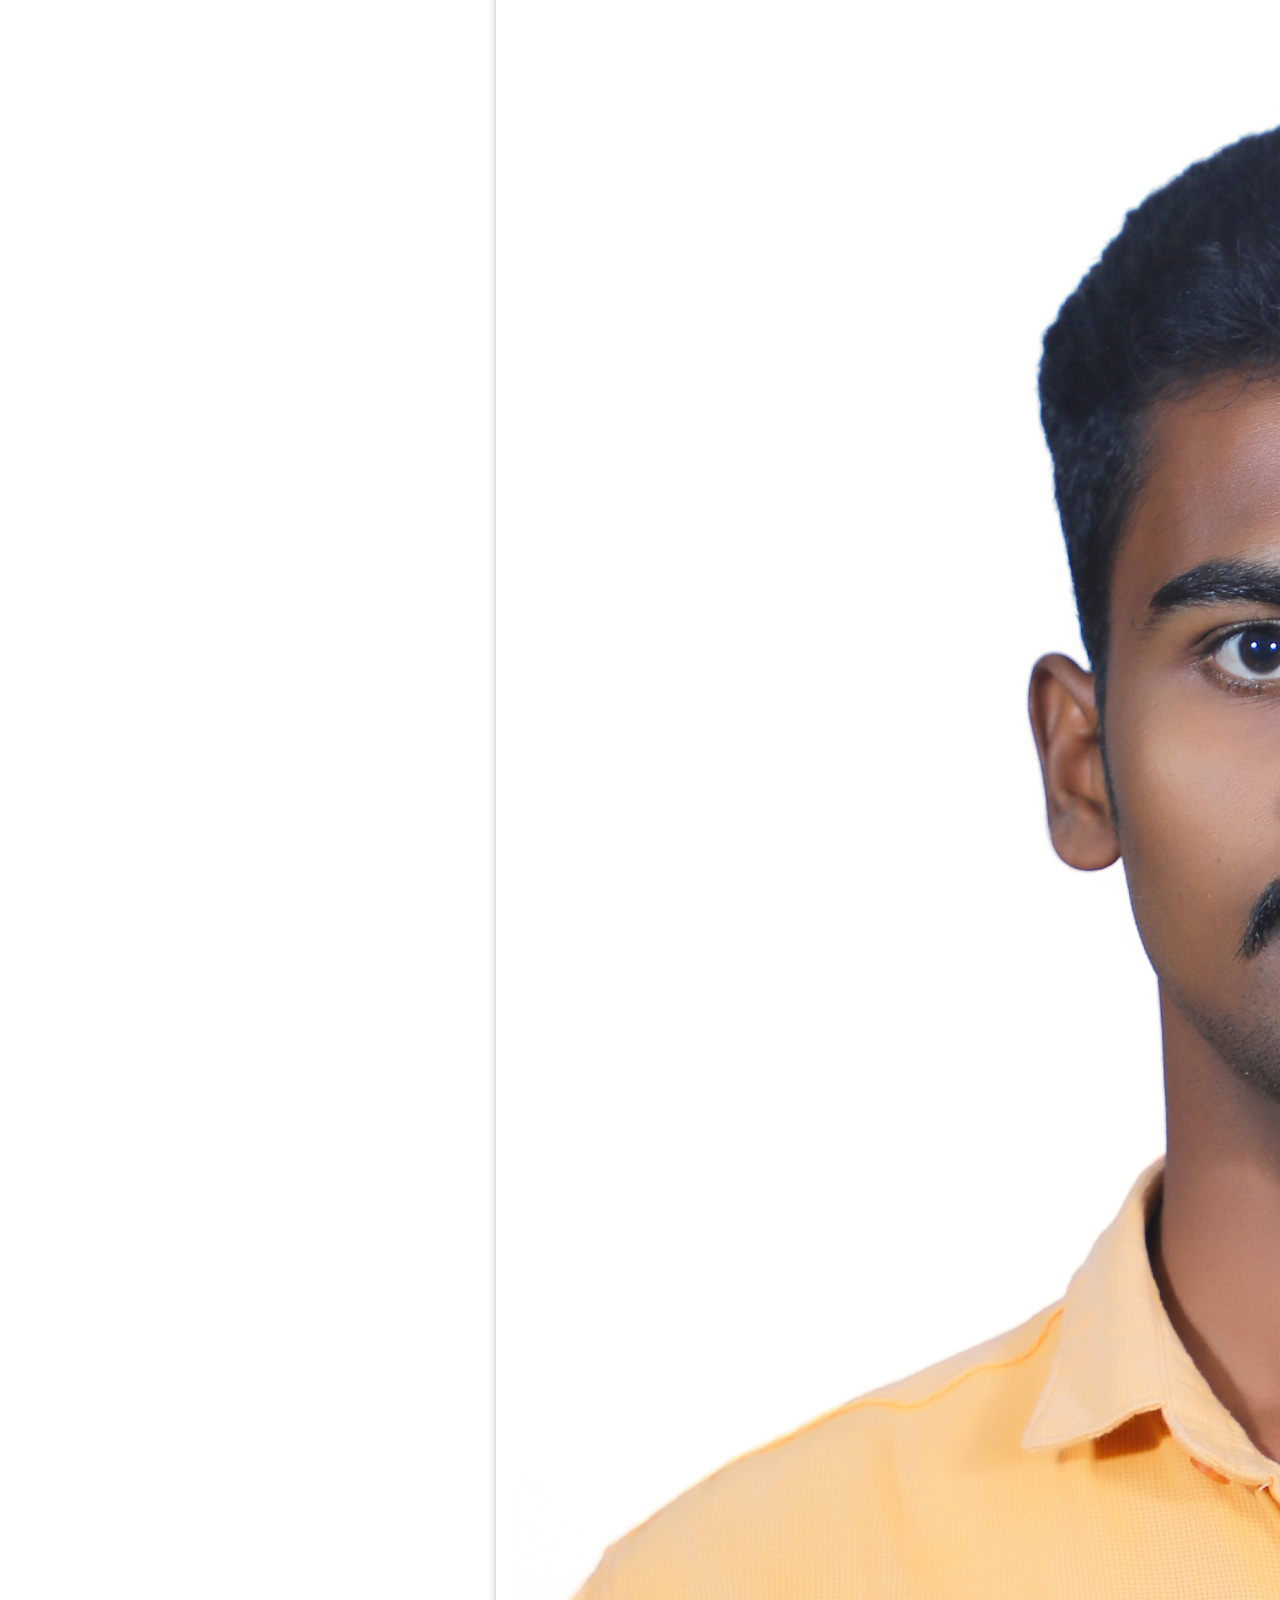
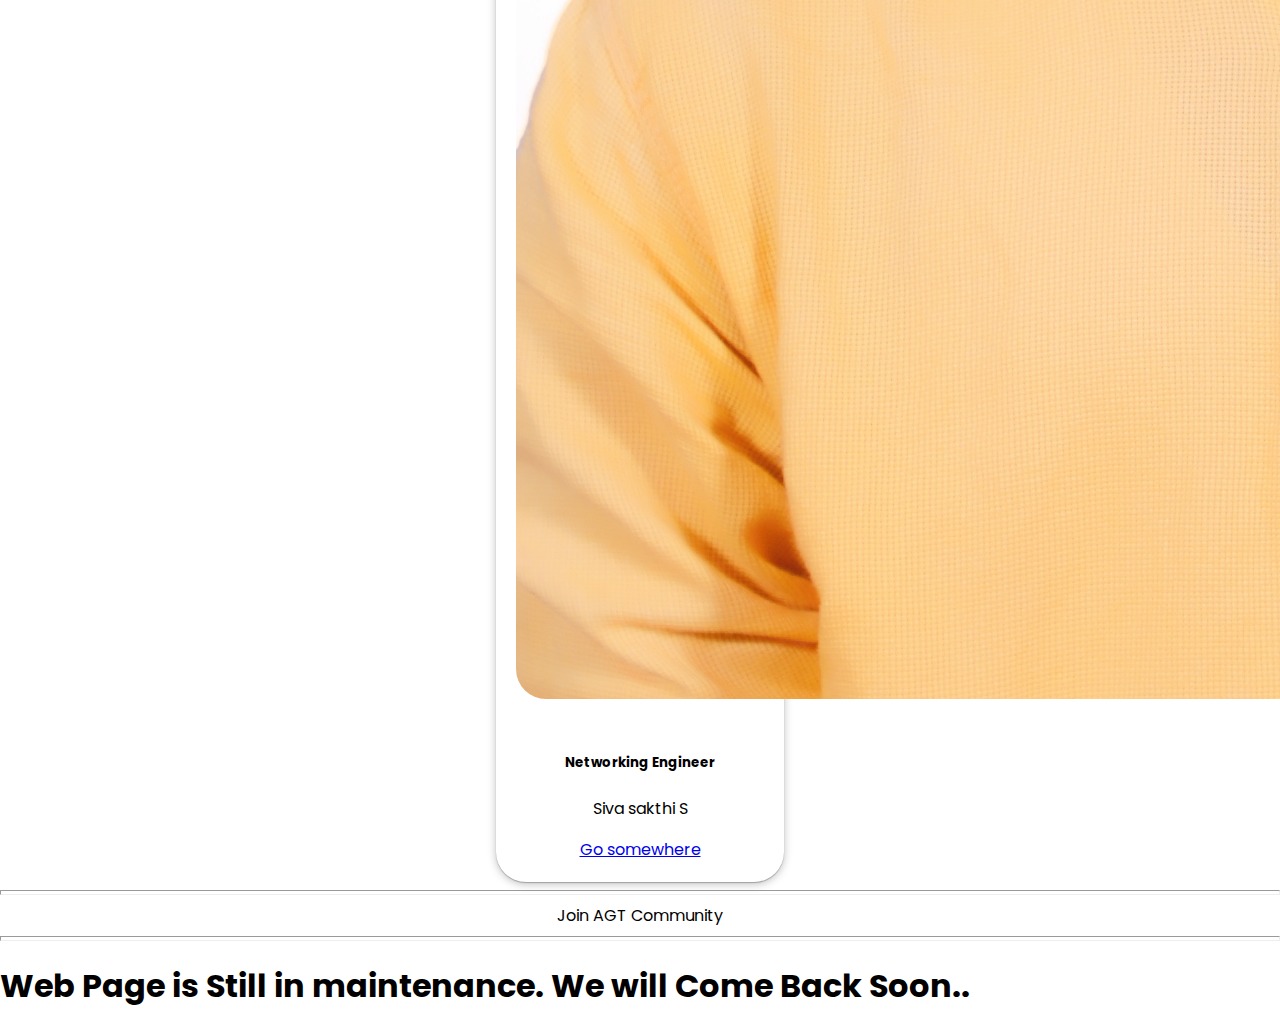
==== commit 4f3a7f1c: "Add files via upload" ====
--- a/index.html
+++ b/index.html
@@ -116,9 +116,35 @@
                     </div>
                   </div>   
             </div>
+
+            <div class="col">
+                <div class="card" style="width: 18rem;">
+                    <img class="card-img-top" src="pro/sel.jpg" alt="Card image cap">
+                    <div class="card-body">
+                      <h5 class="card-title"> Automation Testing Engineer</h5>
+                      <p class="card-text">Saravana Kumar D</p>
+                      <a href="#" class="btn btn-primary">Go somewhere</a>
+                    </div>
+                  </div>   
+            </div>
+
+            <div class="col">
+                <div class="card" style="width: 18rem;">
+                    <img class="card-img-top" src="pro/ss.png" alt="Card image cap">
+                    <div class="card-body">
+                      <h5 class="card-title">Networking Engineer</h5>
+                      <p class="card-text">Siva sakthi S</p>
+                      <a href="#" class="btn btn-primary">Go somewhere</a>
+                    </div>
+                  </div>   
+            </div>
         </div>
     </div>
+<hr size="5px" >
+Join AGT Community
+<hr size="5px" >
 </center>
+
 
         <script src="https://cdn.jsdelivr.net/npm/@popperjs/core@2.9.2/dist/umd/popper.min.js" integrity="sha384-IQsoLXl5PILFhosVNubq5LC7Qb9DXgDA9i+tQ8Zj3iwWAwPtgFTxbJ8NT4GN1R8p" crossorigin="anonymous"></script>
 <script src="https://cdn.jsdelivr.net/npm/bootstrap@5.0.2/dist/js/bootstrap.min.js" integrity="sha384-cVKIPhGWiC2Al4u+LWgxfKTRIcfu0JTxR+EQDz/bgldoEyl4H0zUF0QKbrJ0EcQF" crossorigin="anonymous"></script>
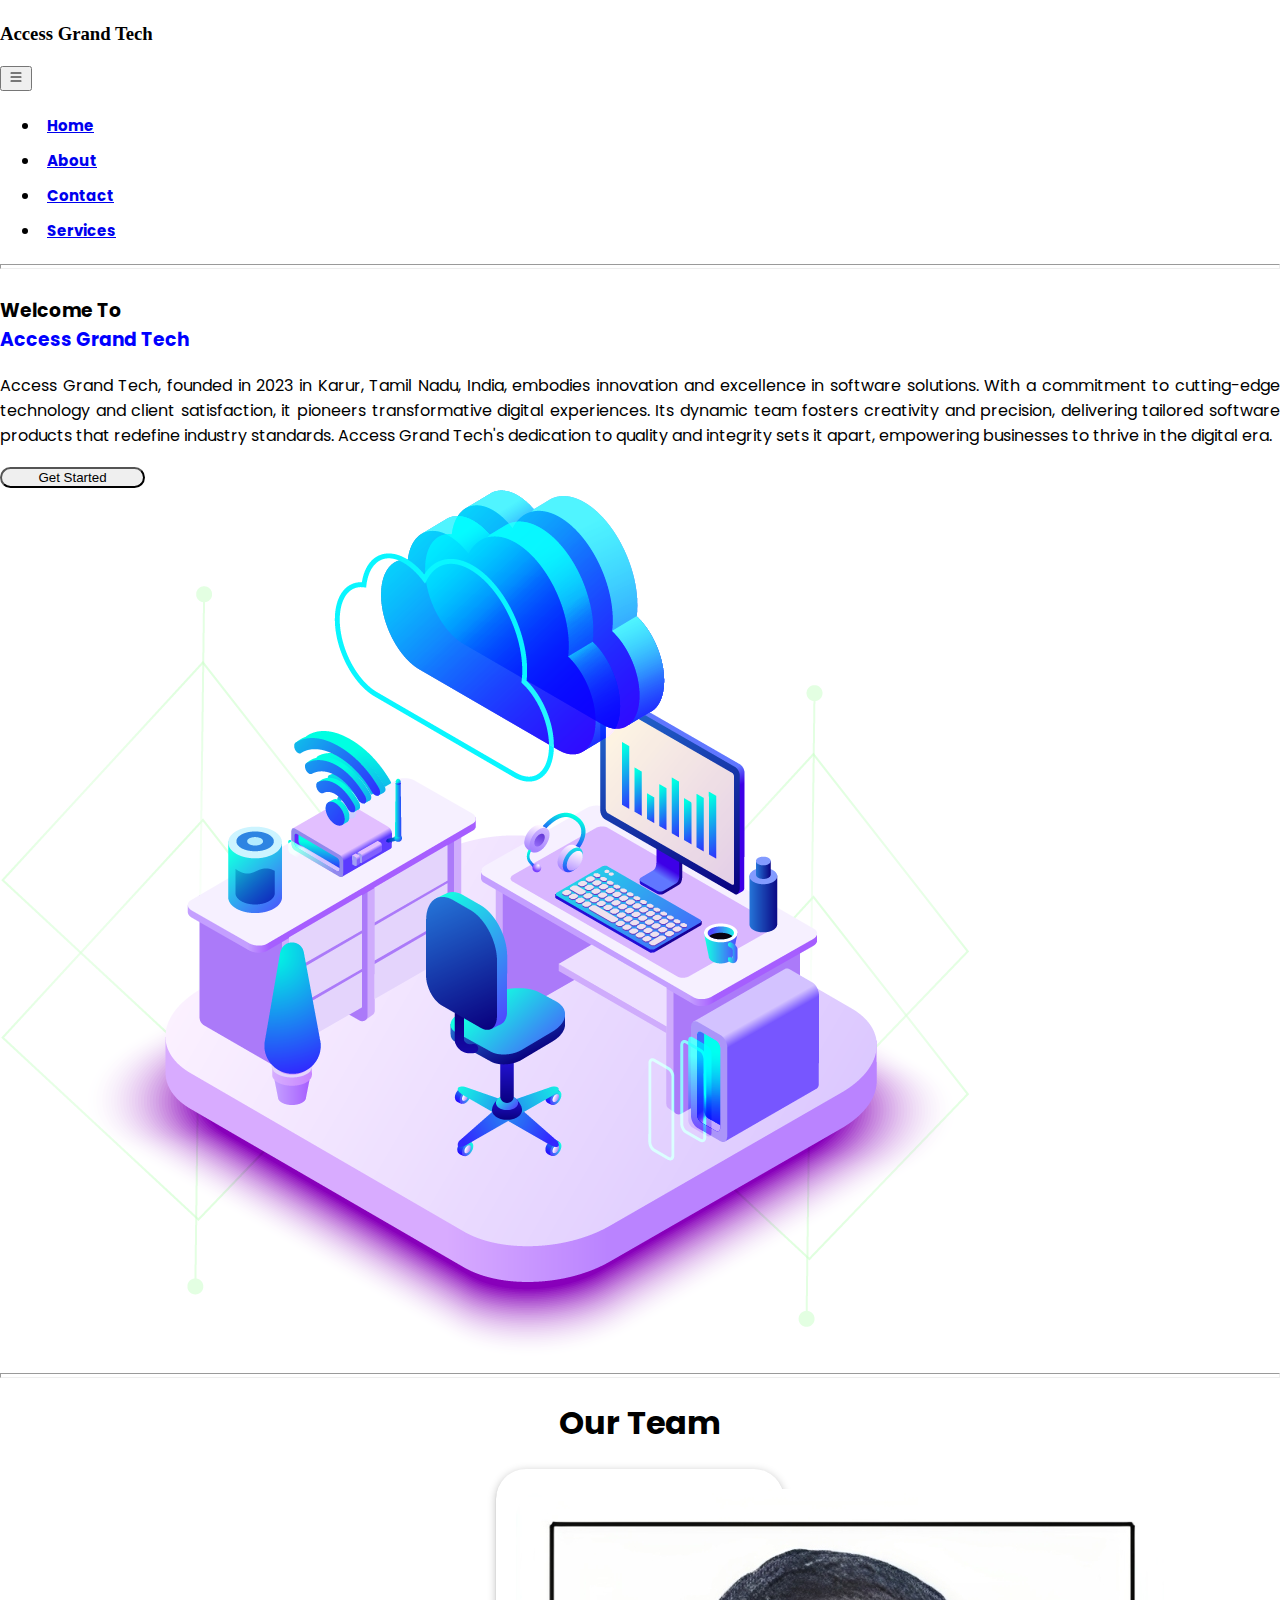
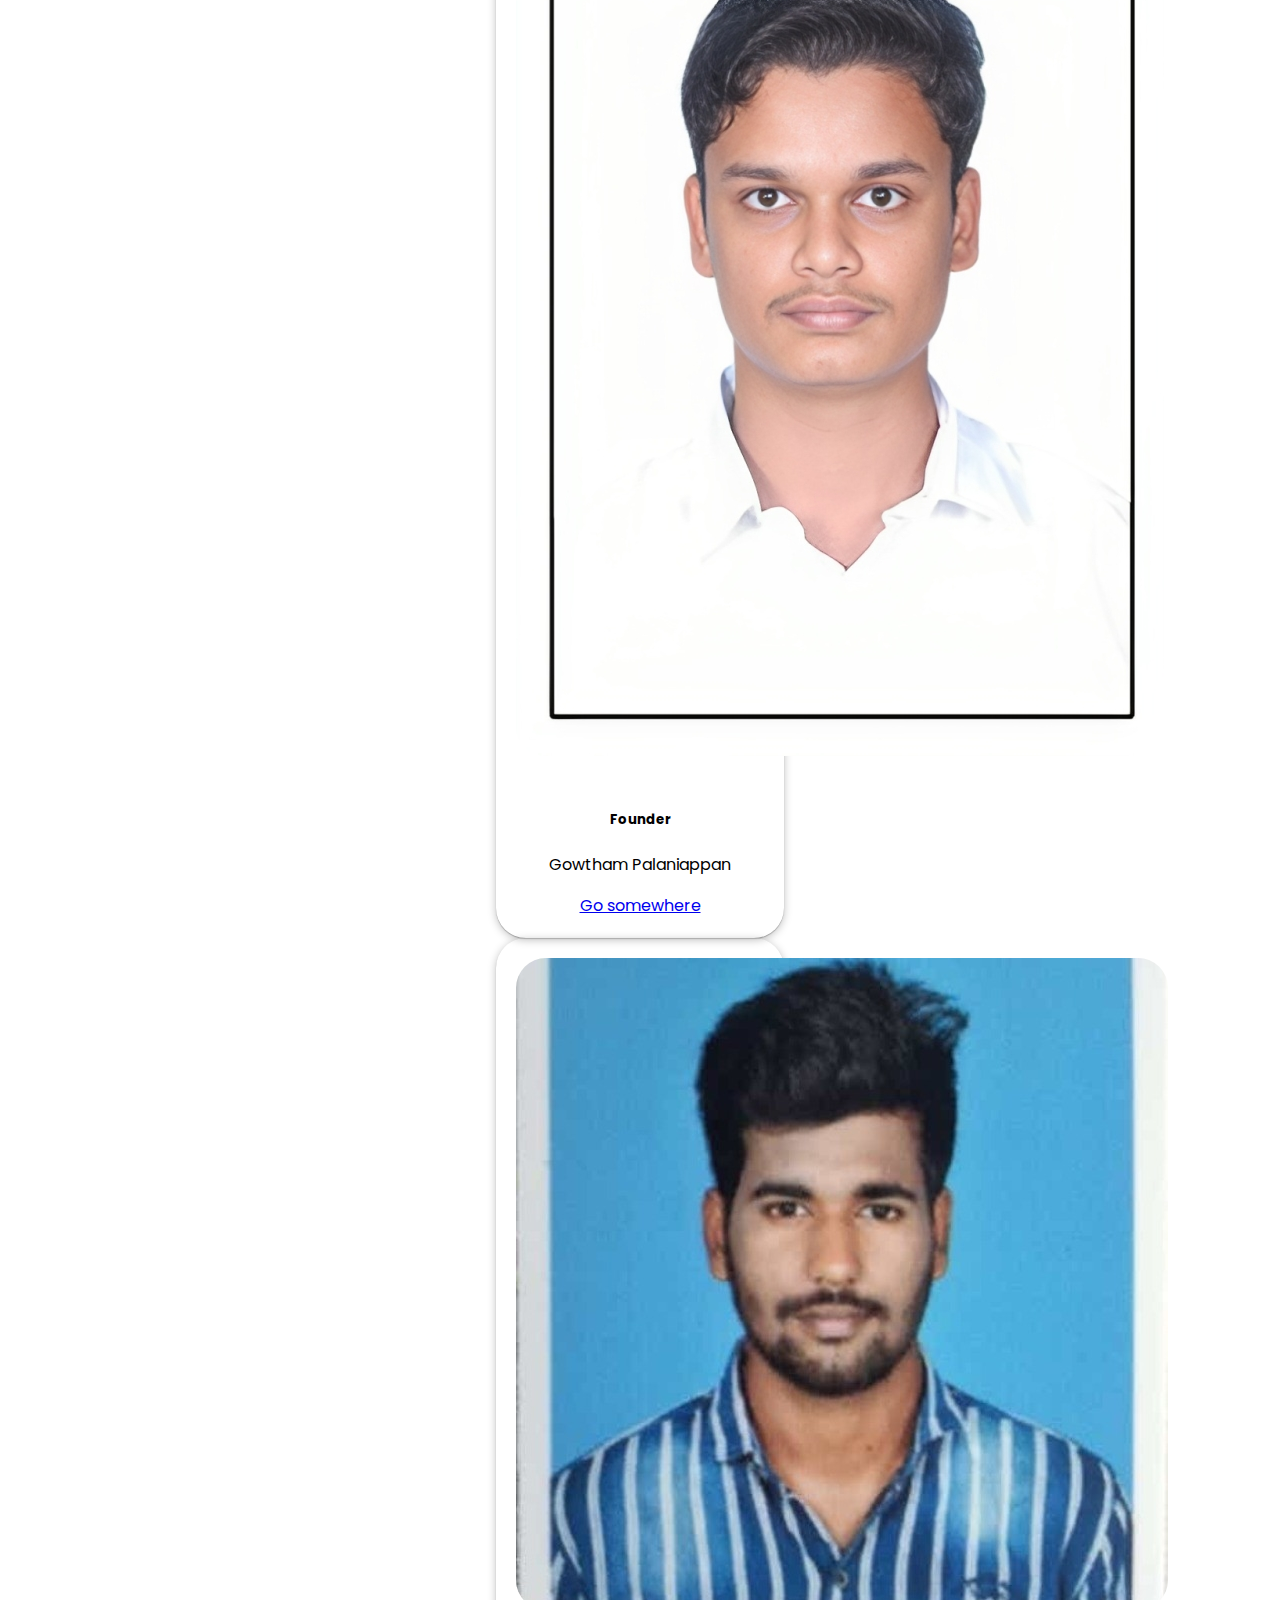
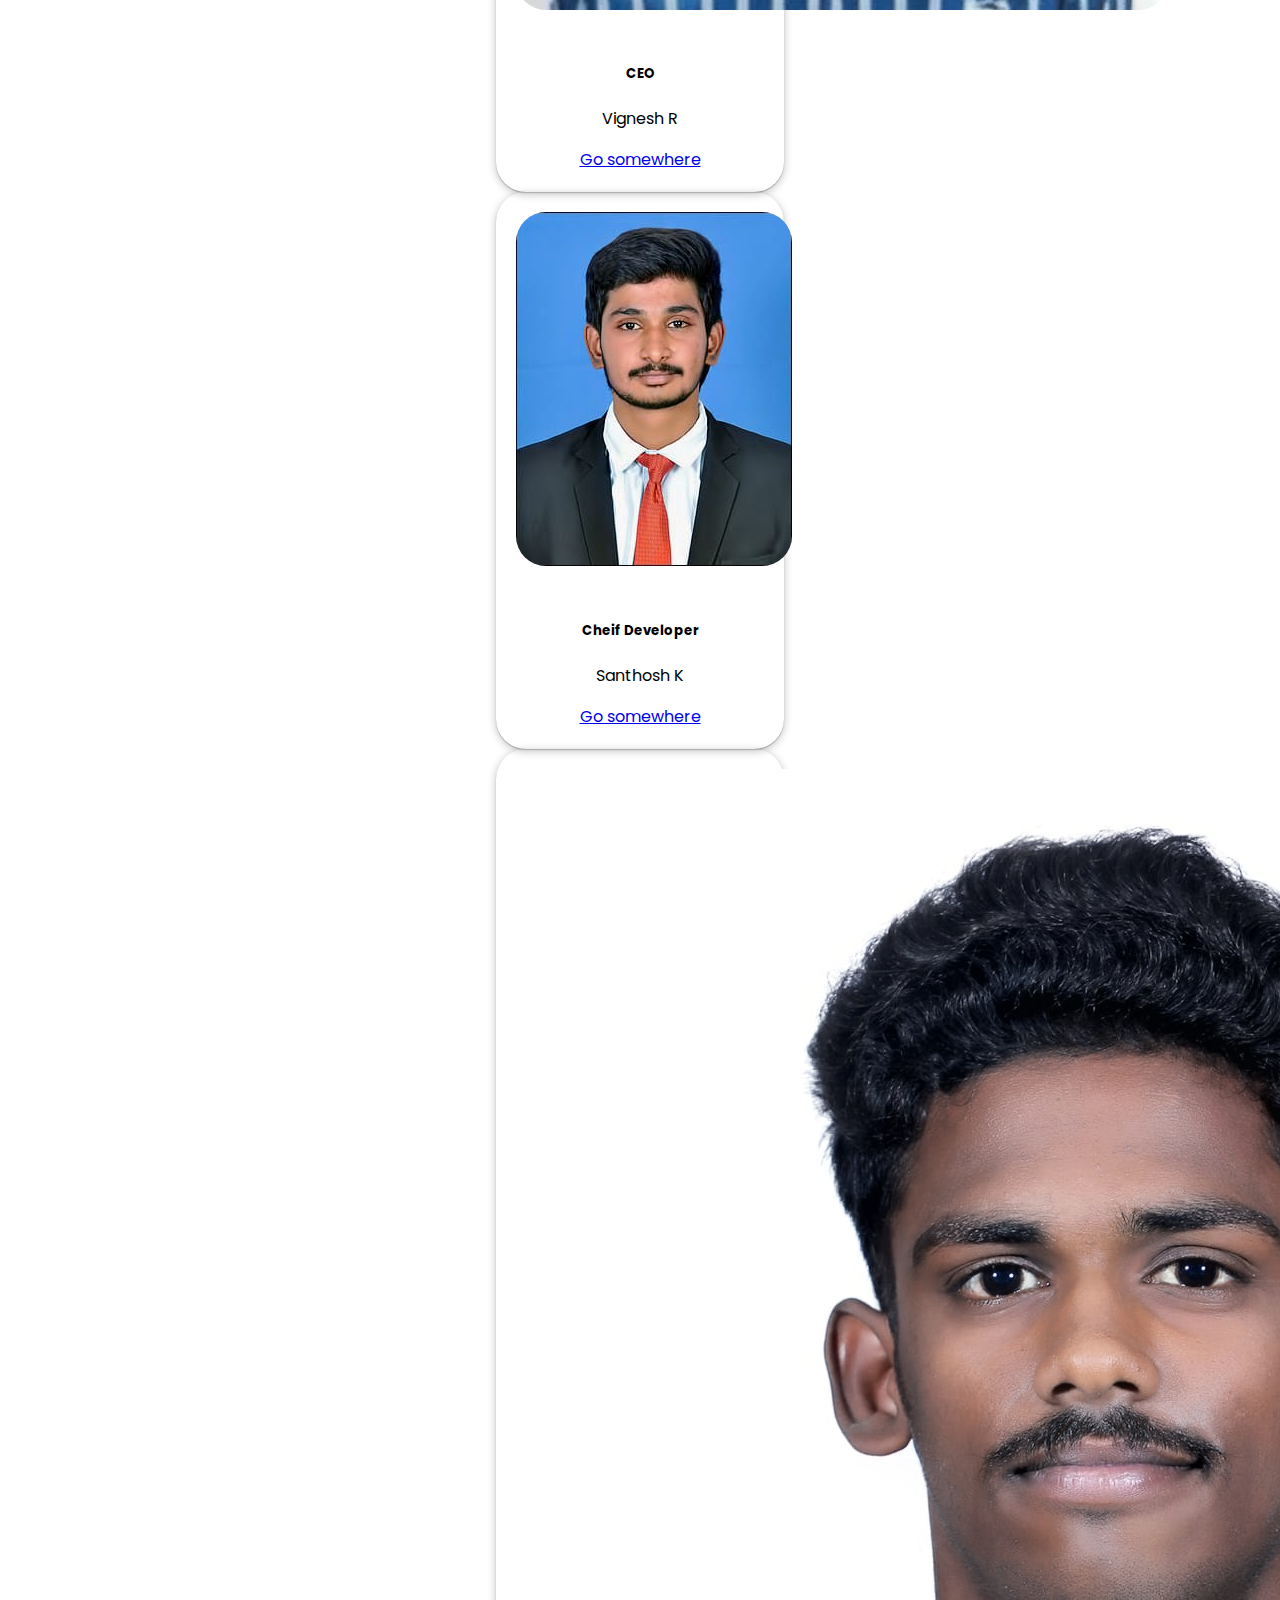
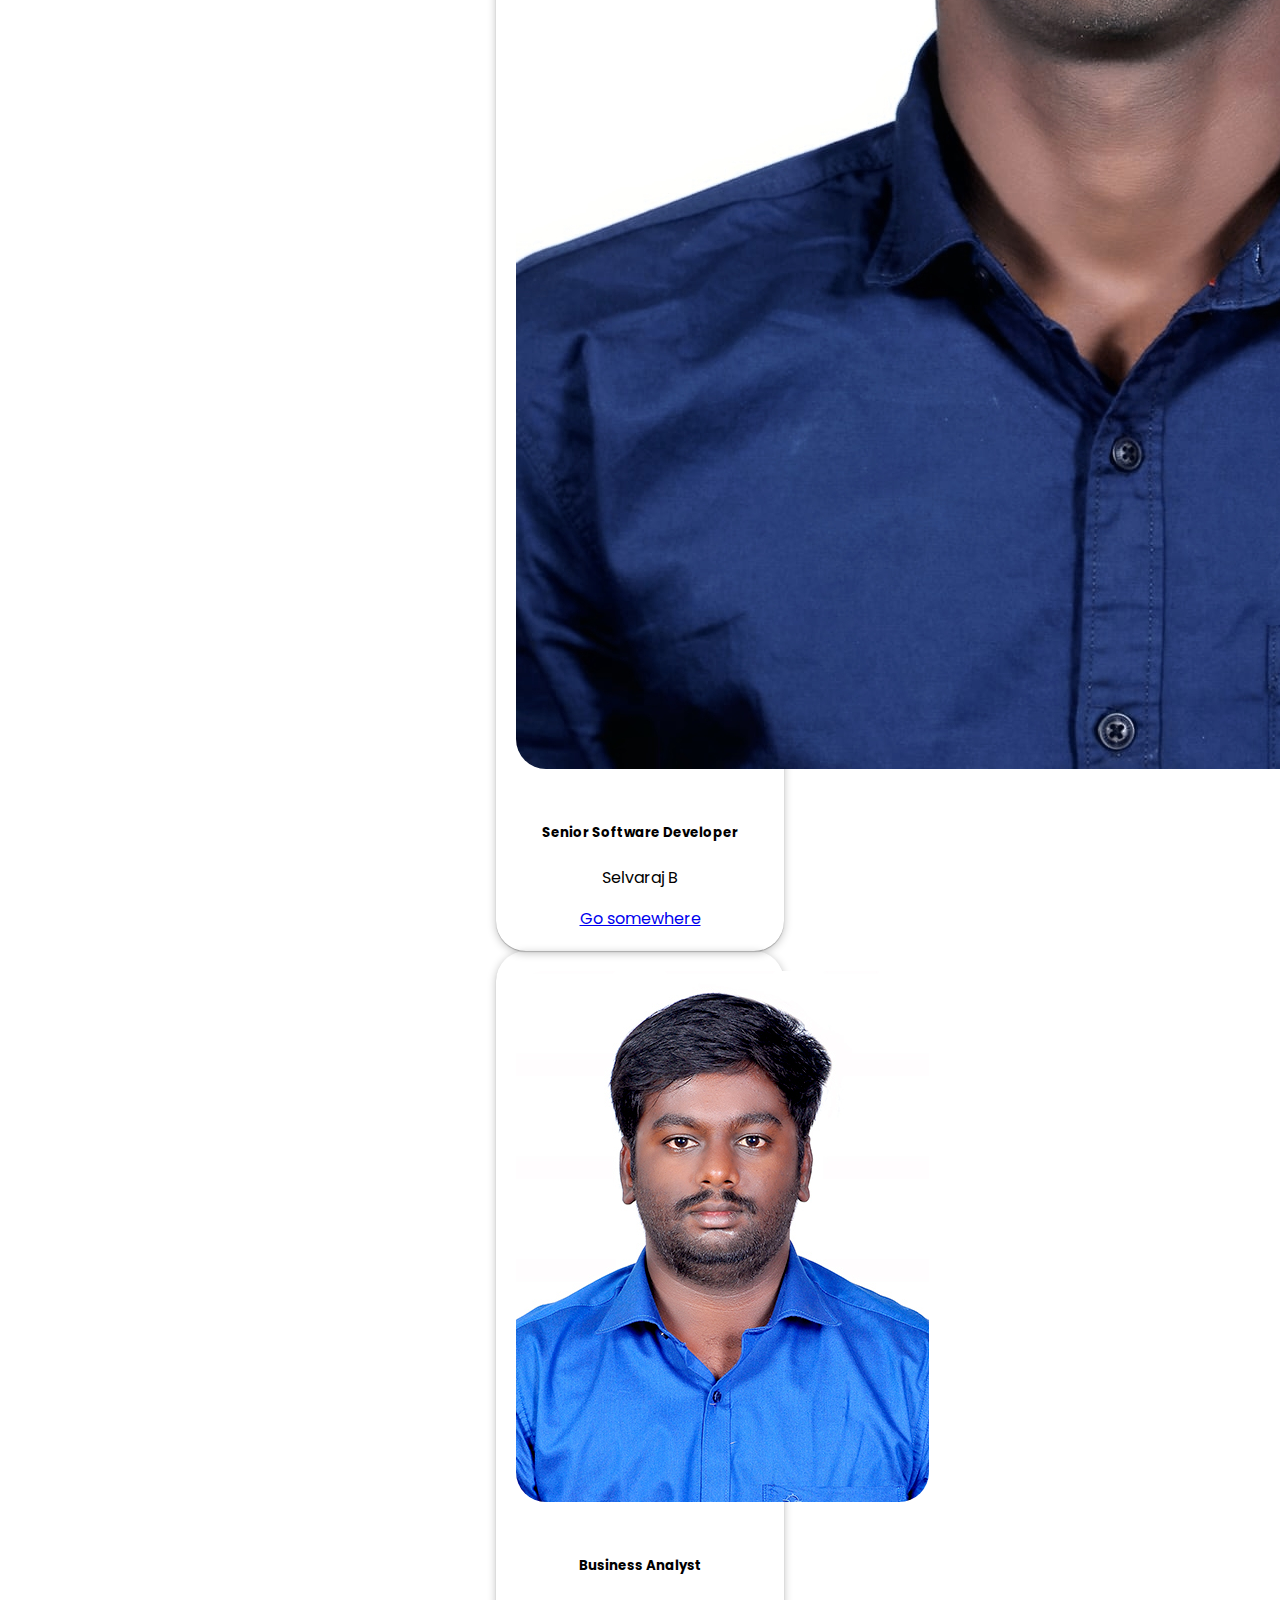
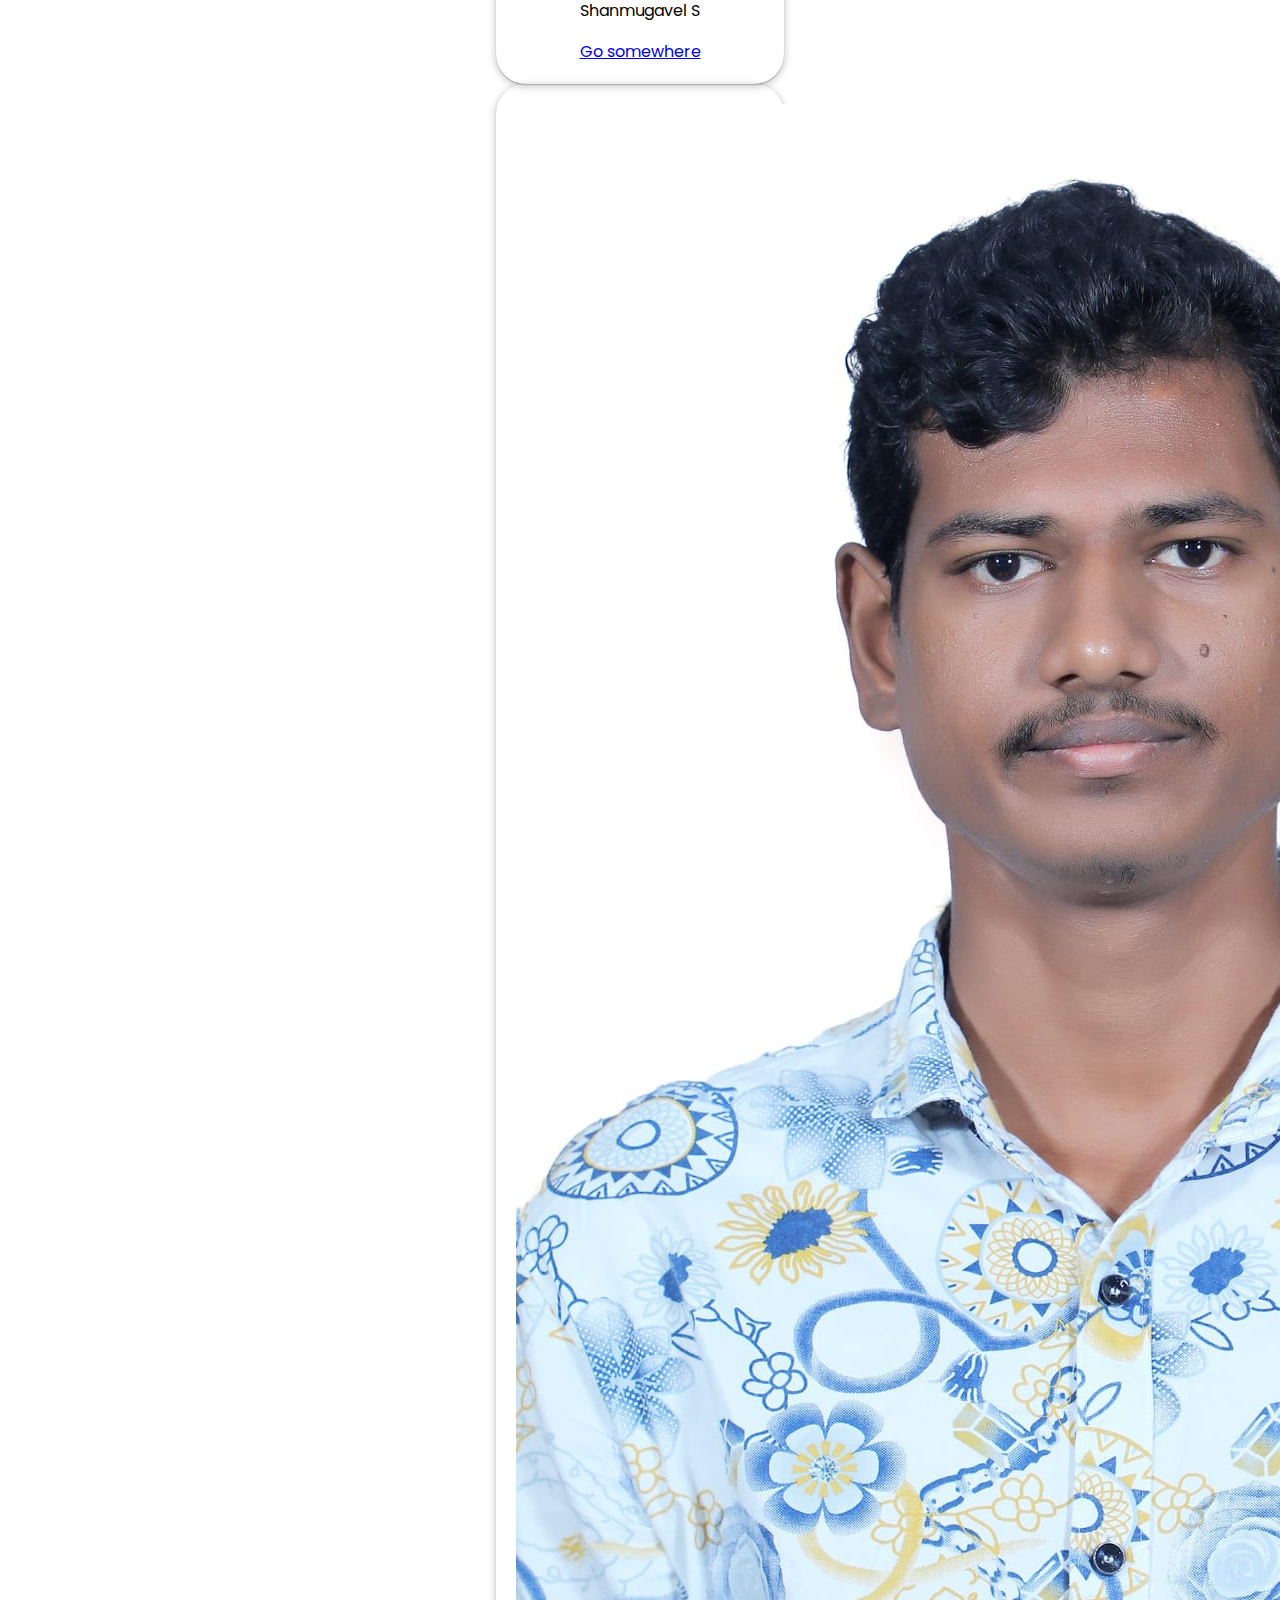
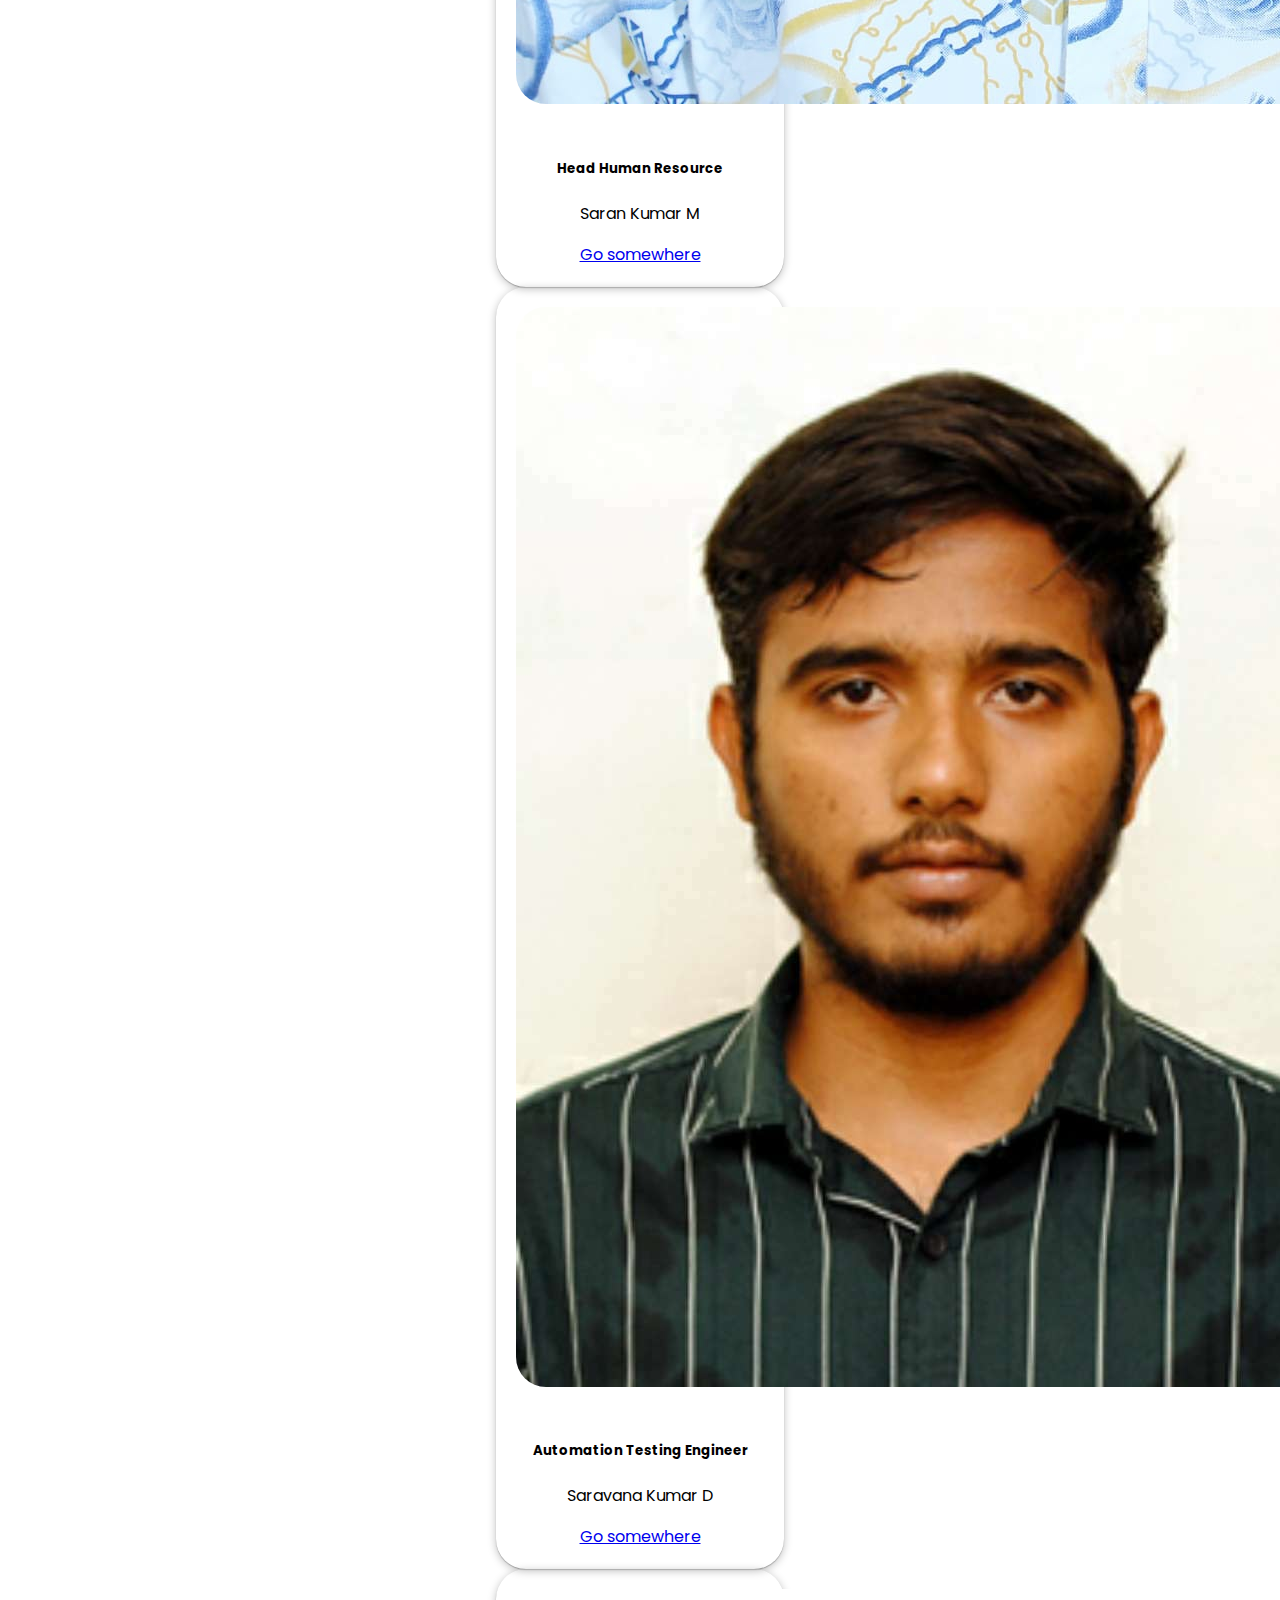
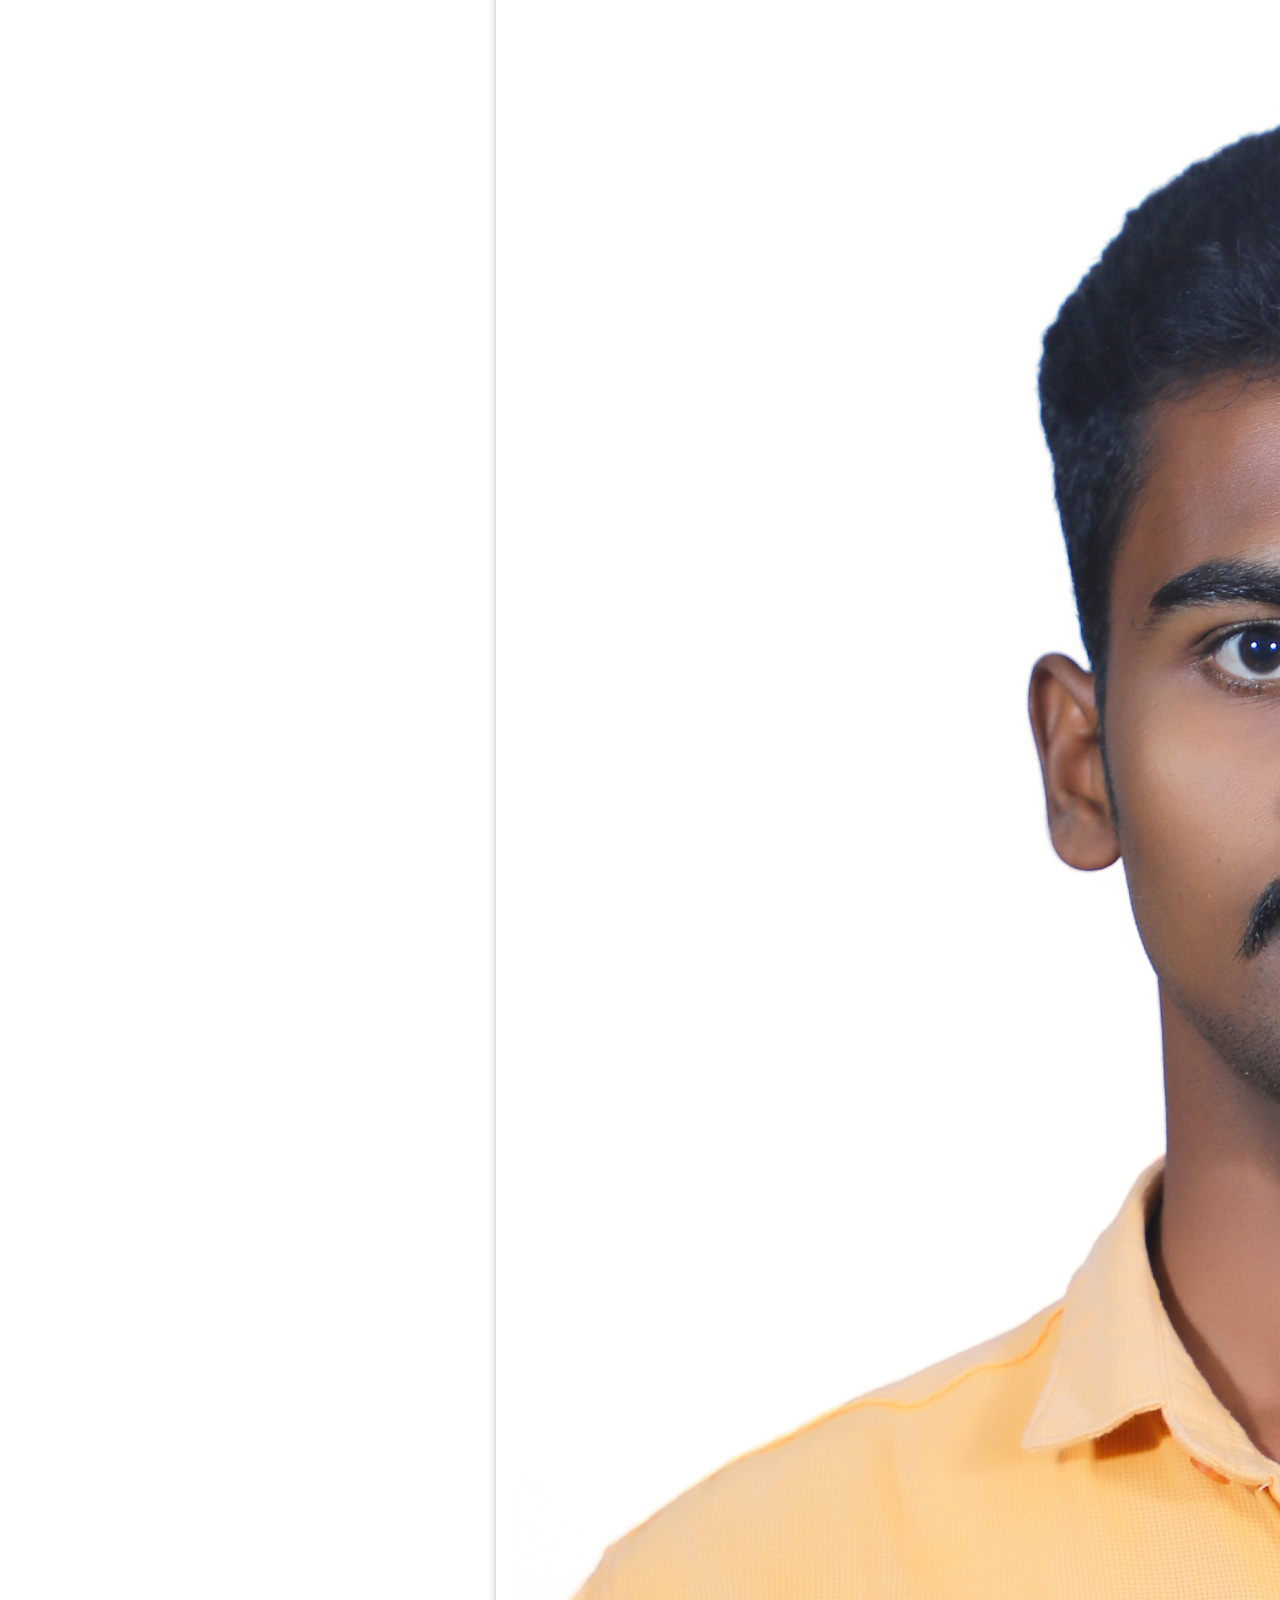
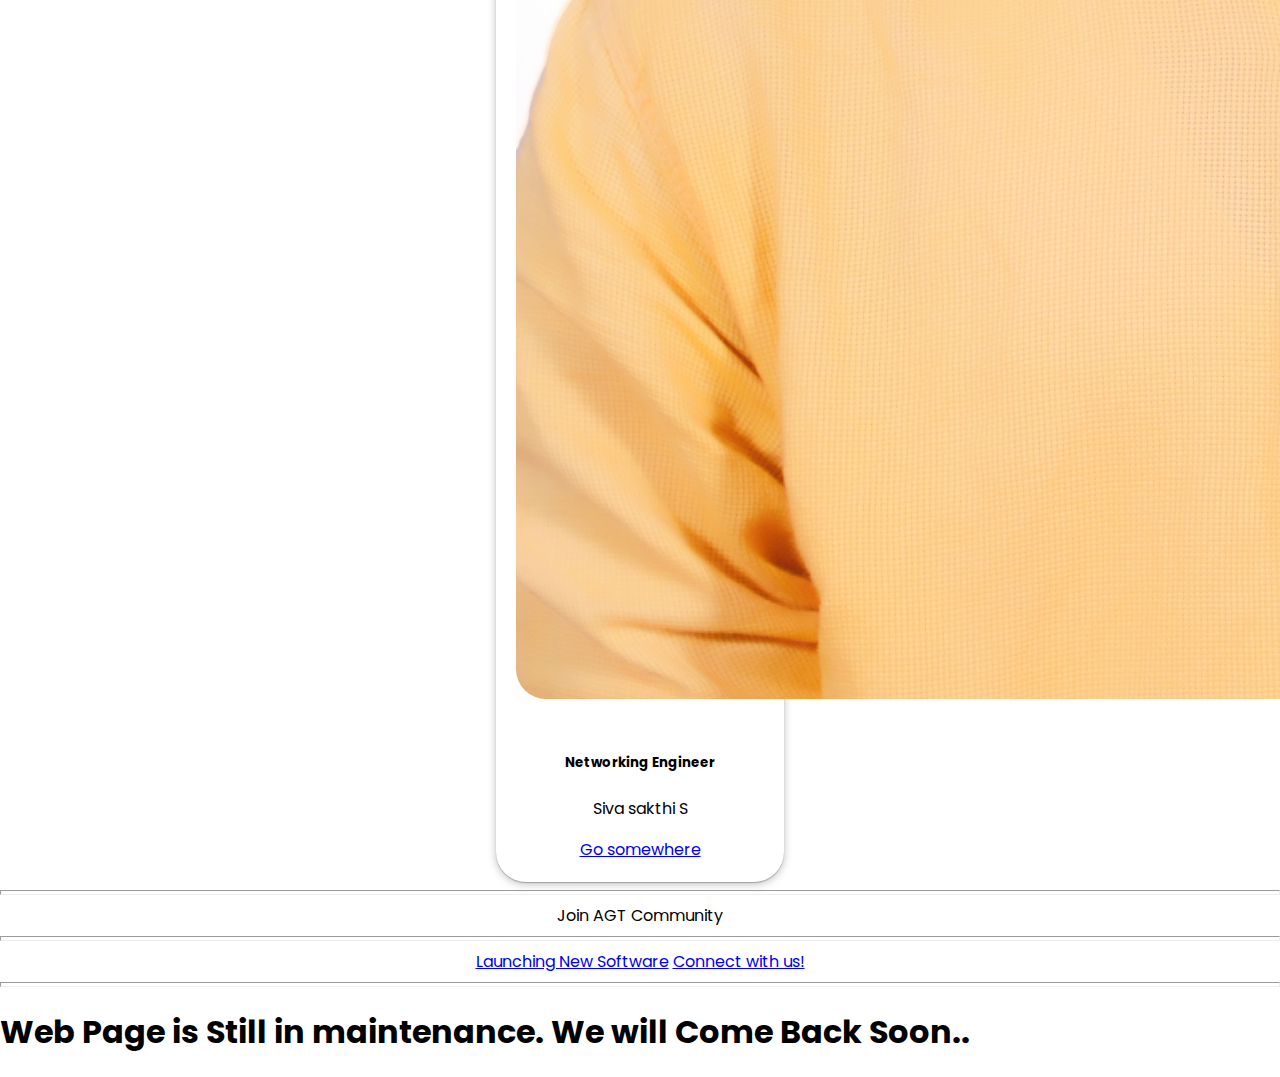
==== commit 5a3a34dc: "Add files via upload" ====
--- a/index.html
+++ b/index.html
@@ -143,6 +143,13 @@
 <hr size="5px" >
 Join AGT Community
 <hr size="5px" >
+
+<script  class="stop" src="https://cdn.logwork.com/widget/countdown.js"></script>
+<a  href="https://logwork.com/countdown-timer" class="countdown-timer" data-timezone="Asia/Kolkata" data-date="2024-05-15 19:53">Launching New Software</a>
+<a href="#" class="btn btn-primary">Connect with us!</a>
+
+<hr size="5px" >
+
 </center>
 
 
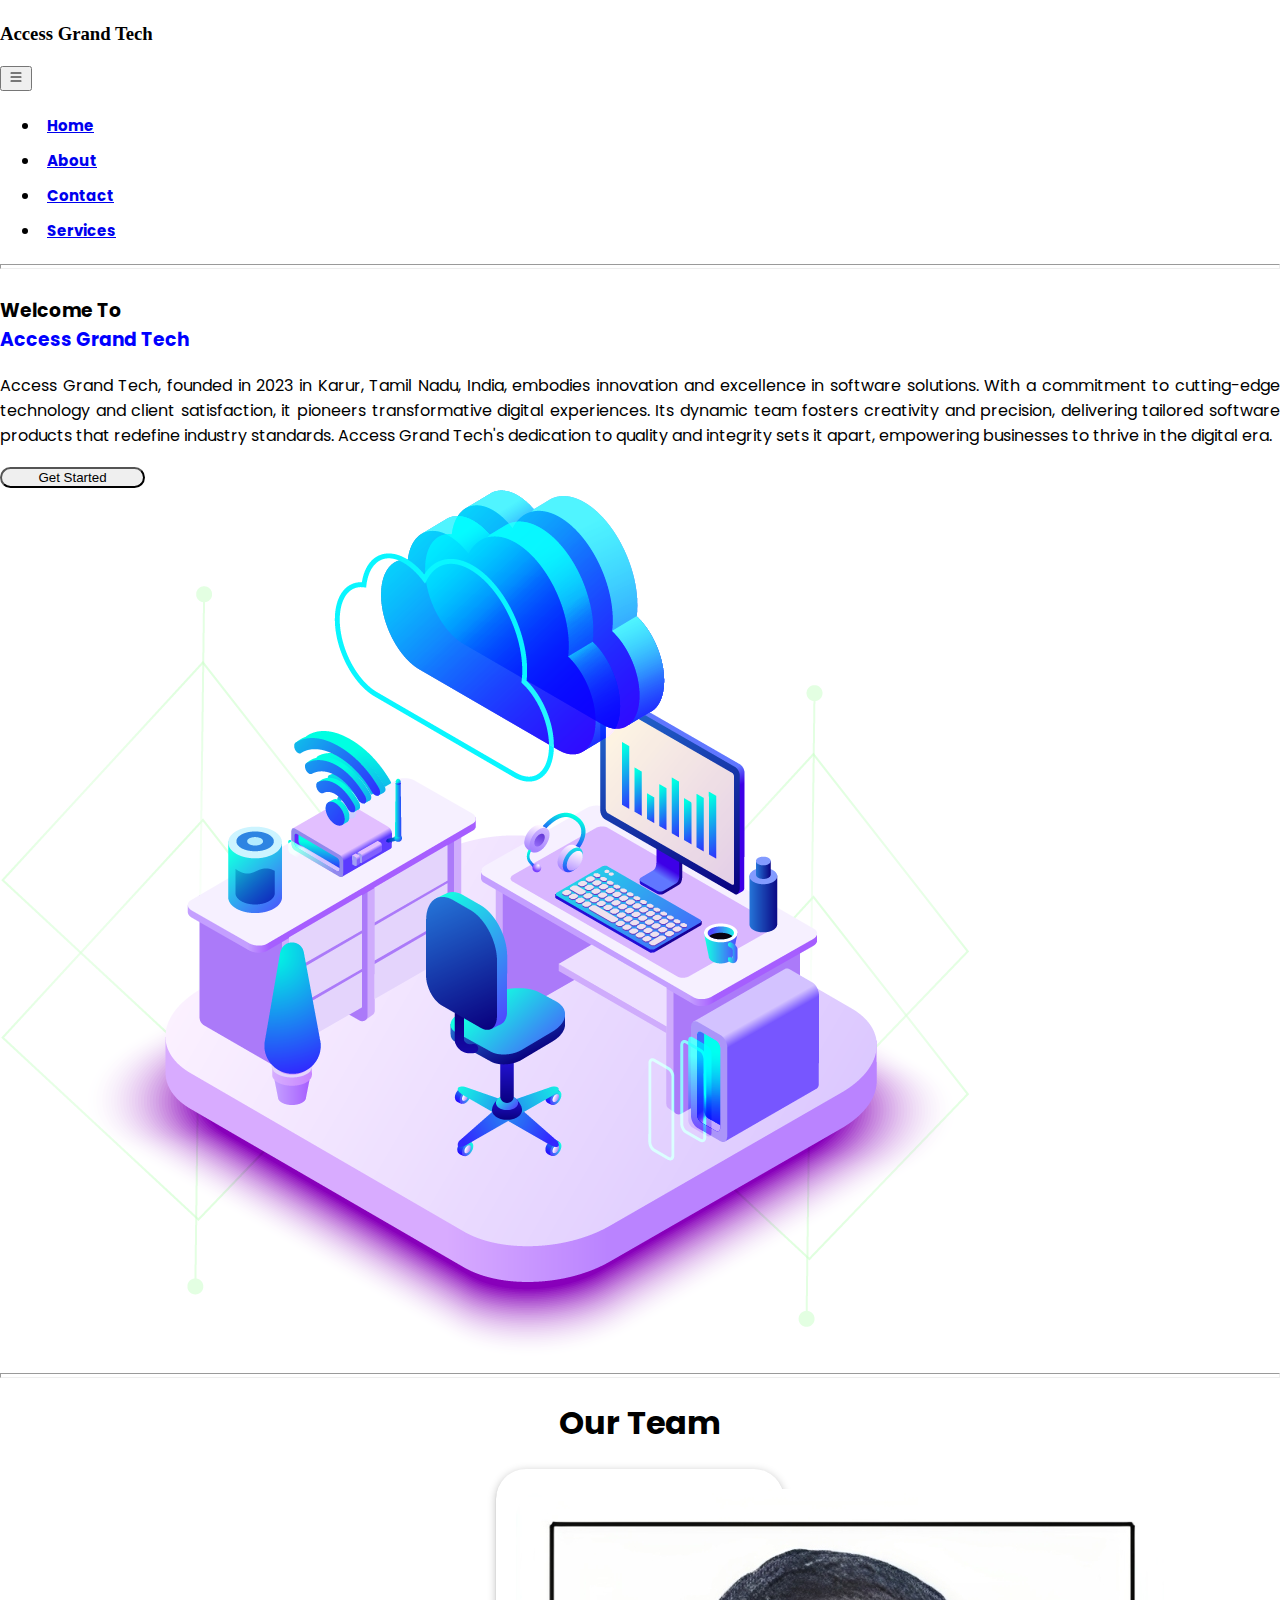
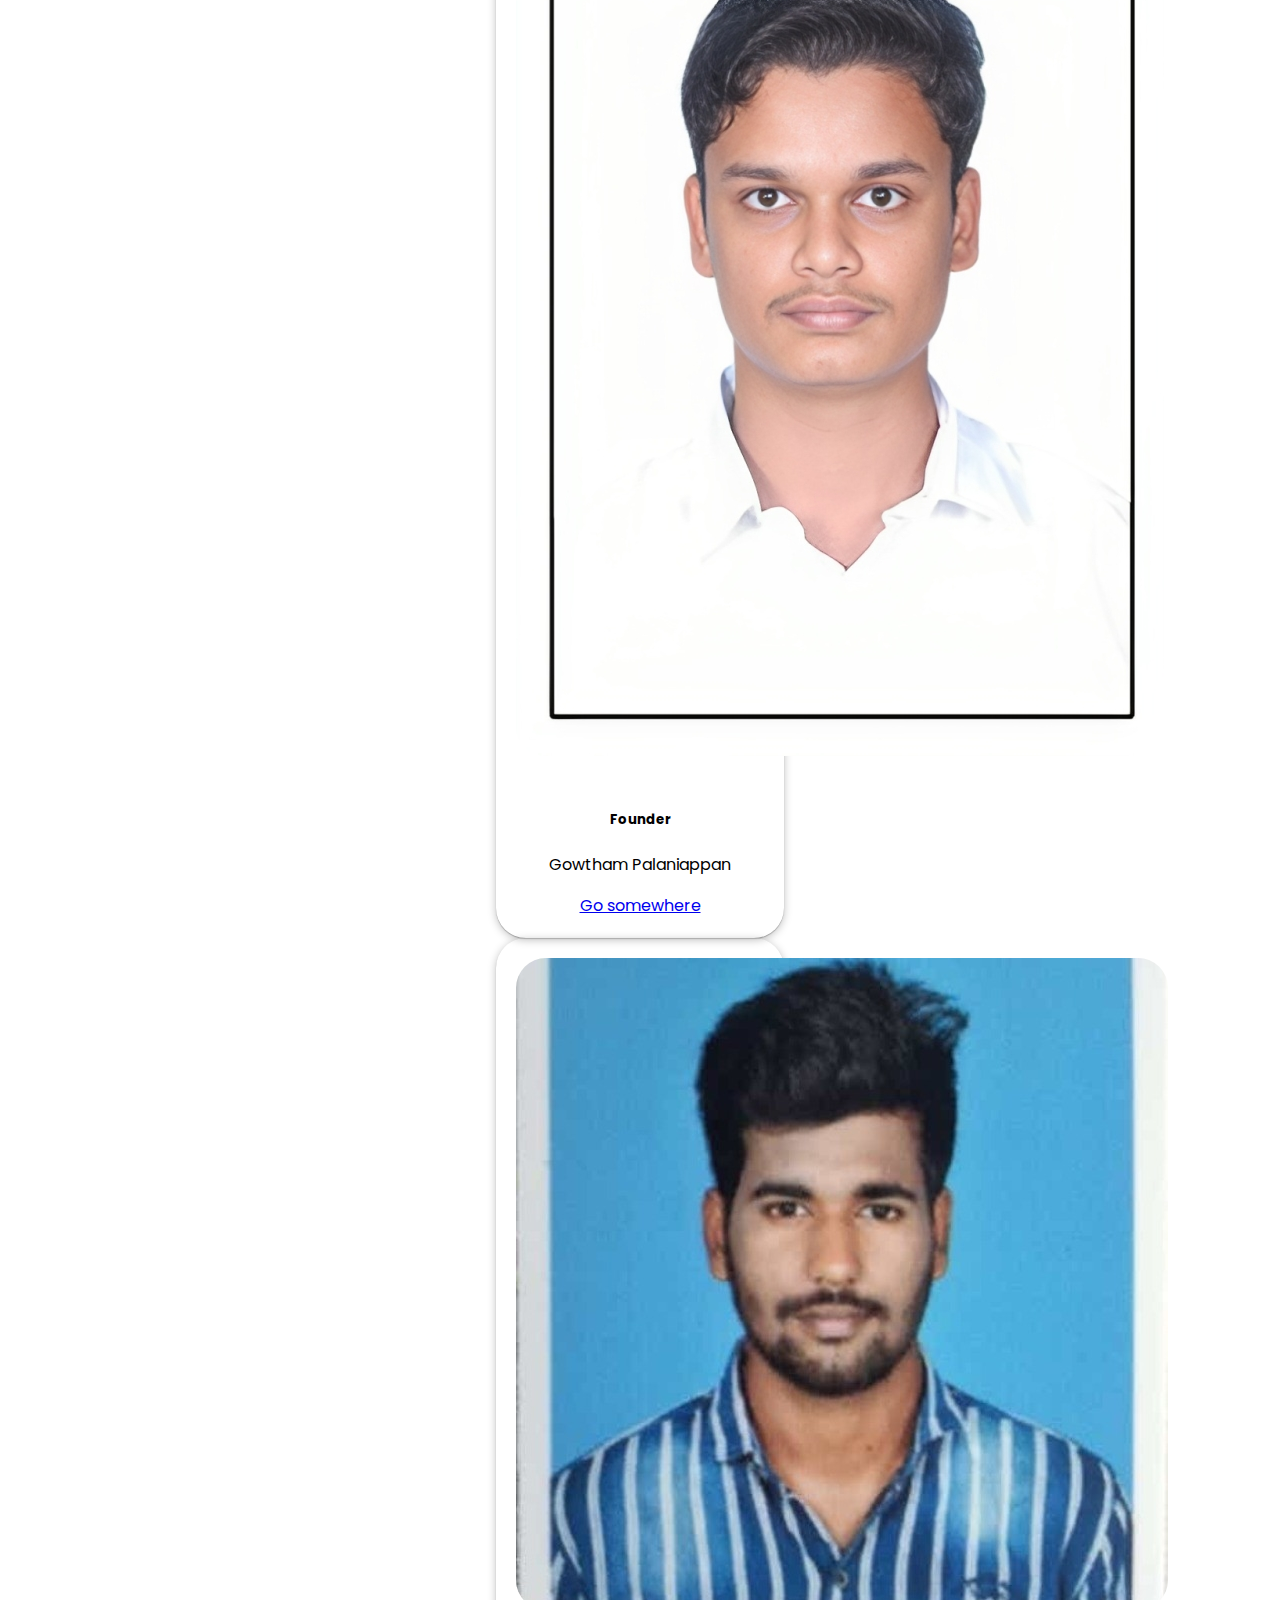
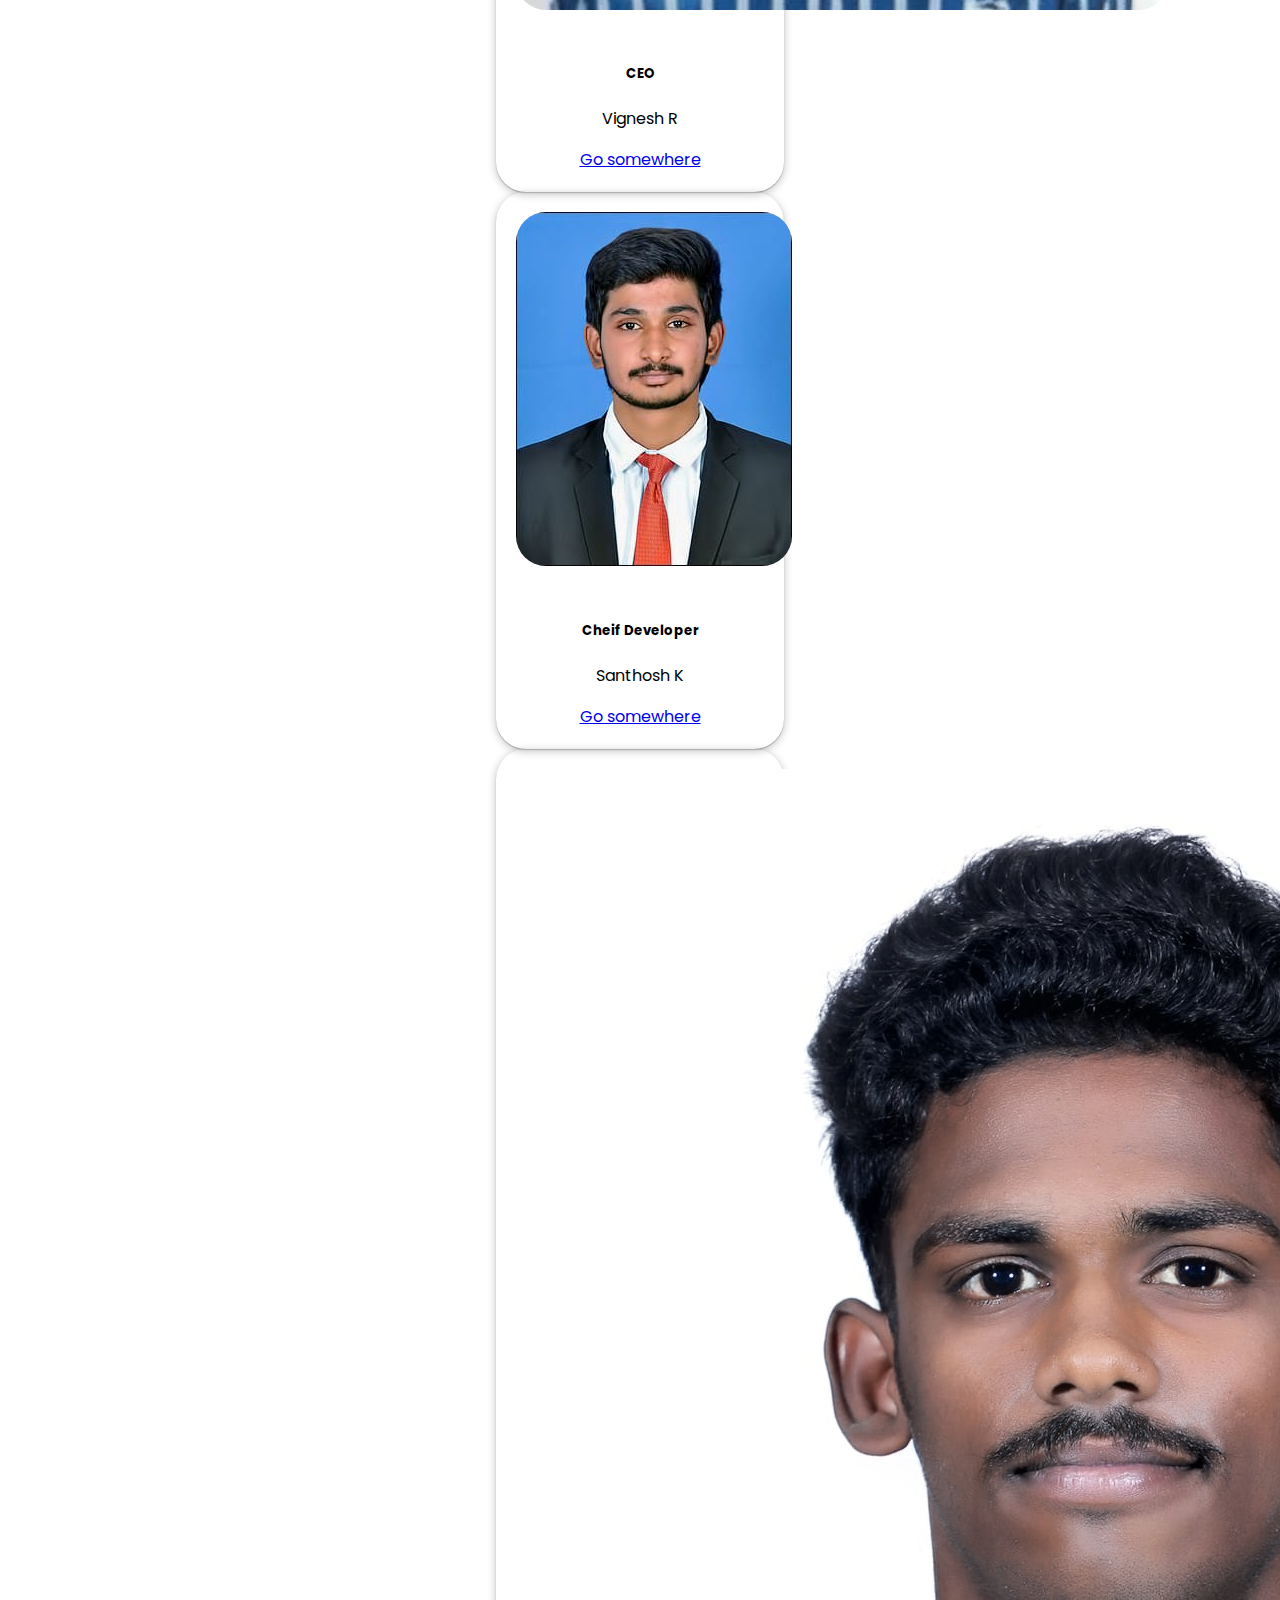
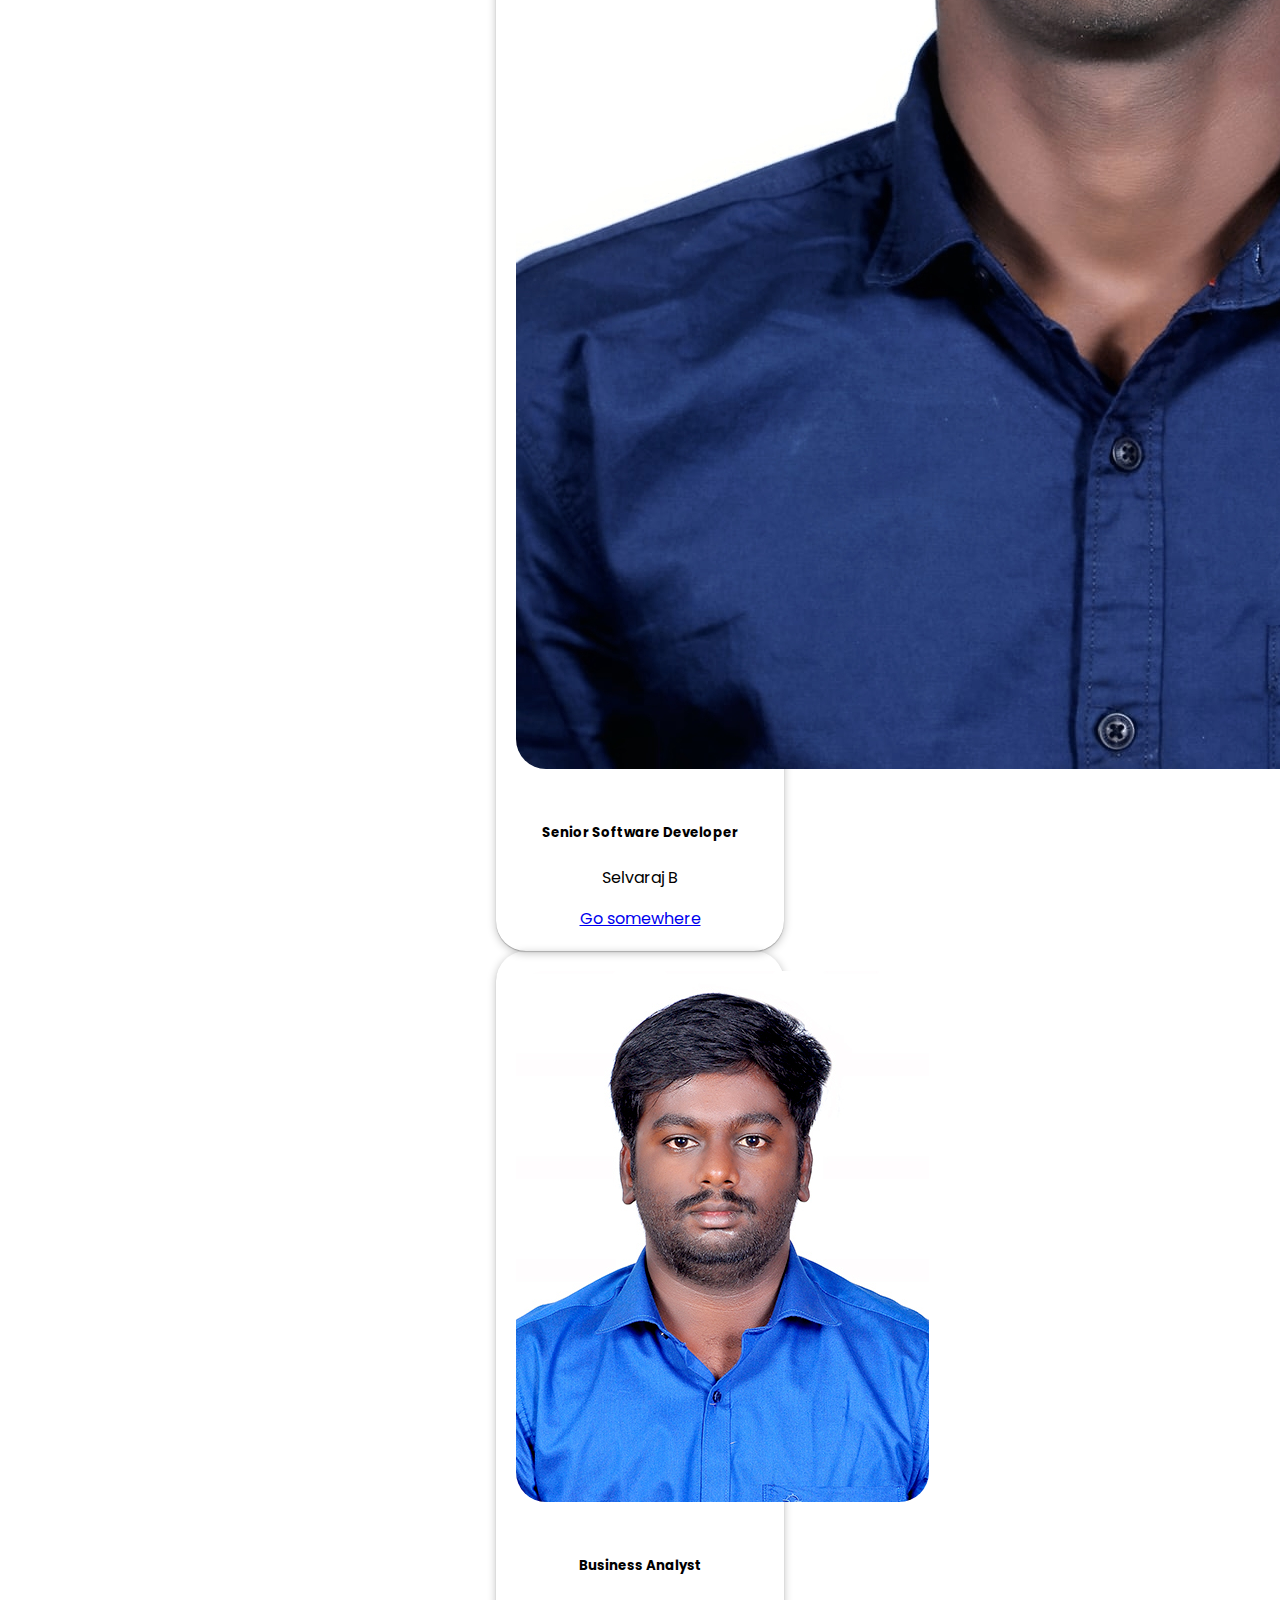
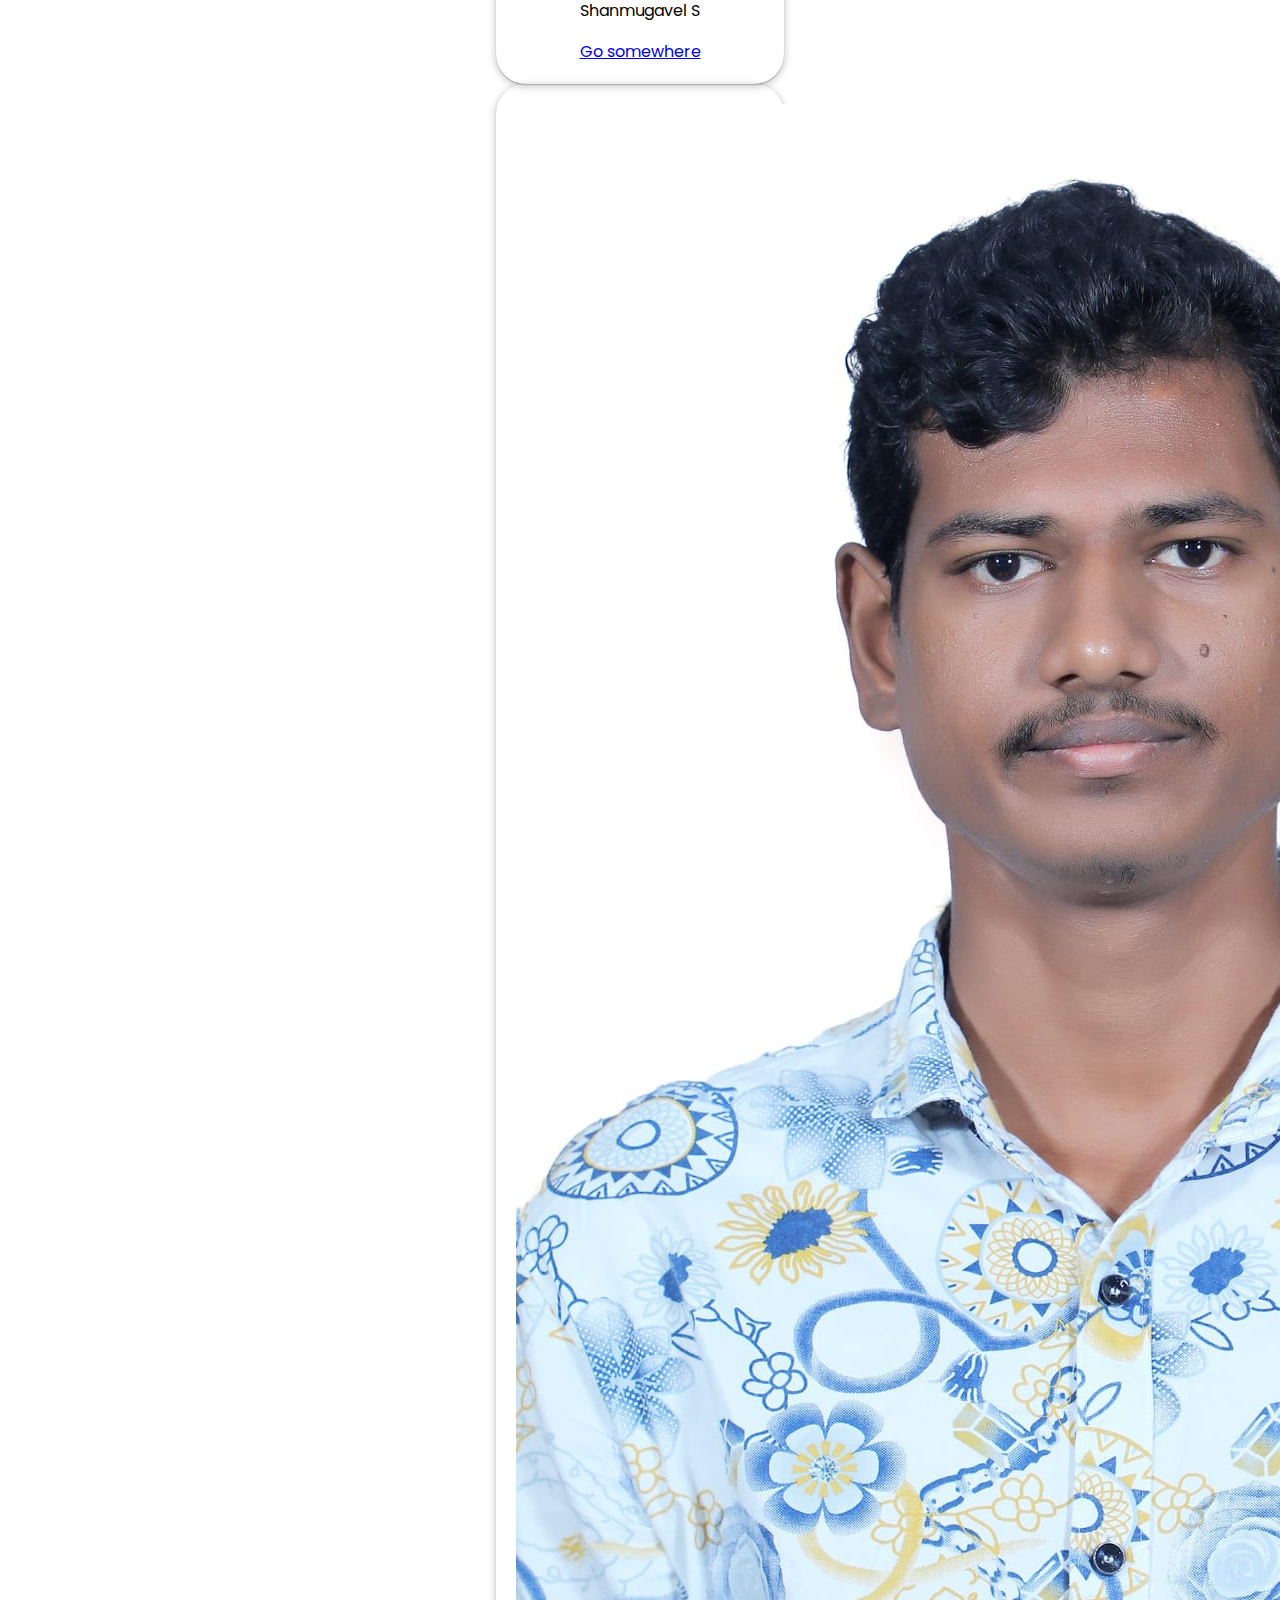
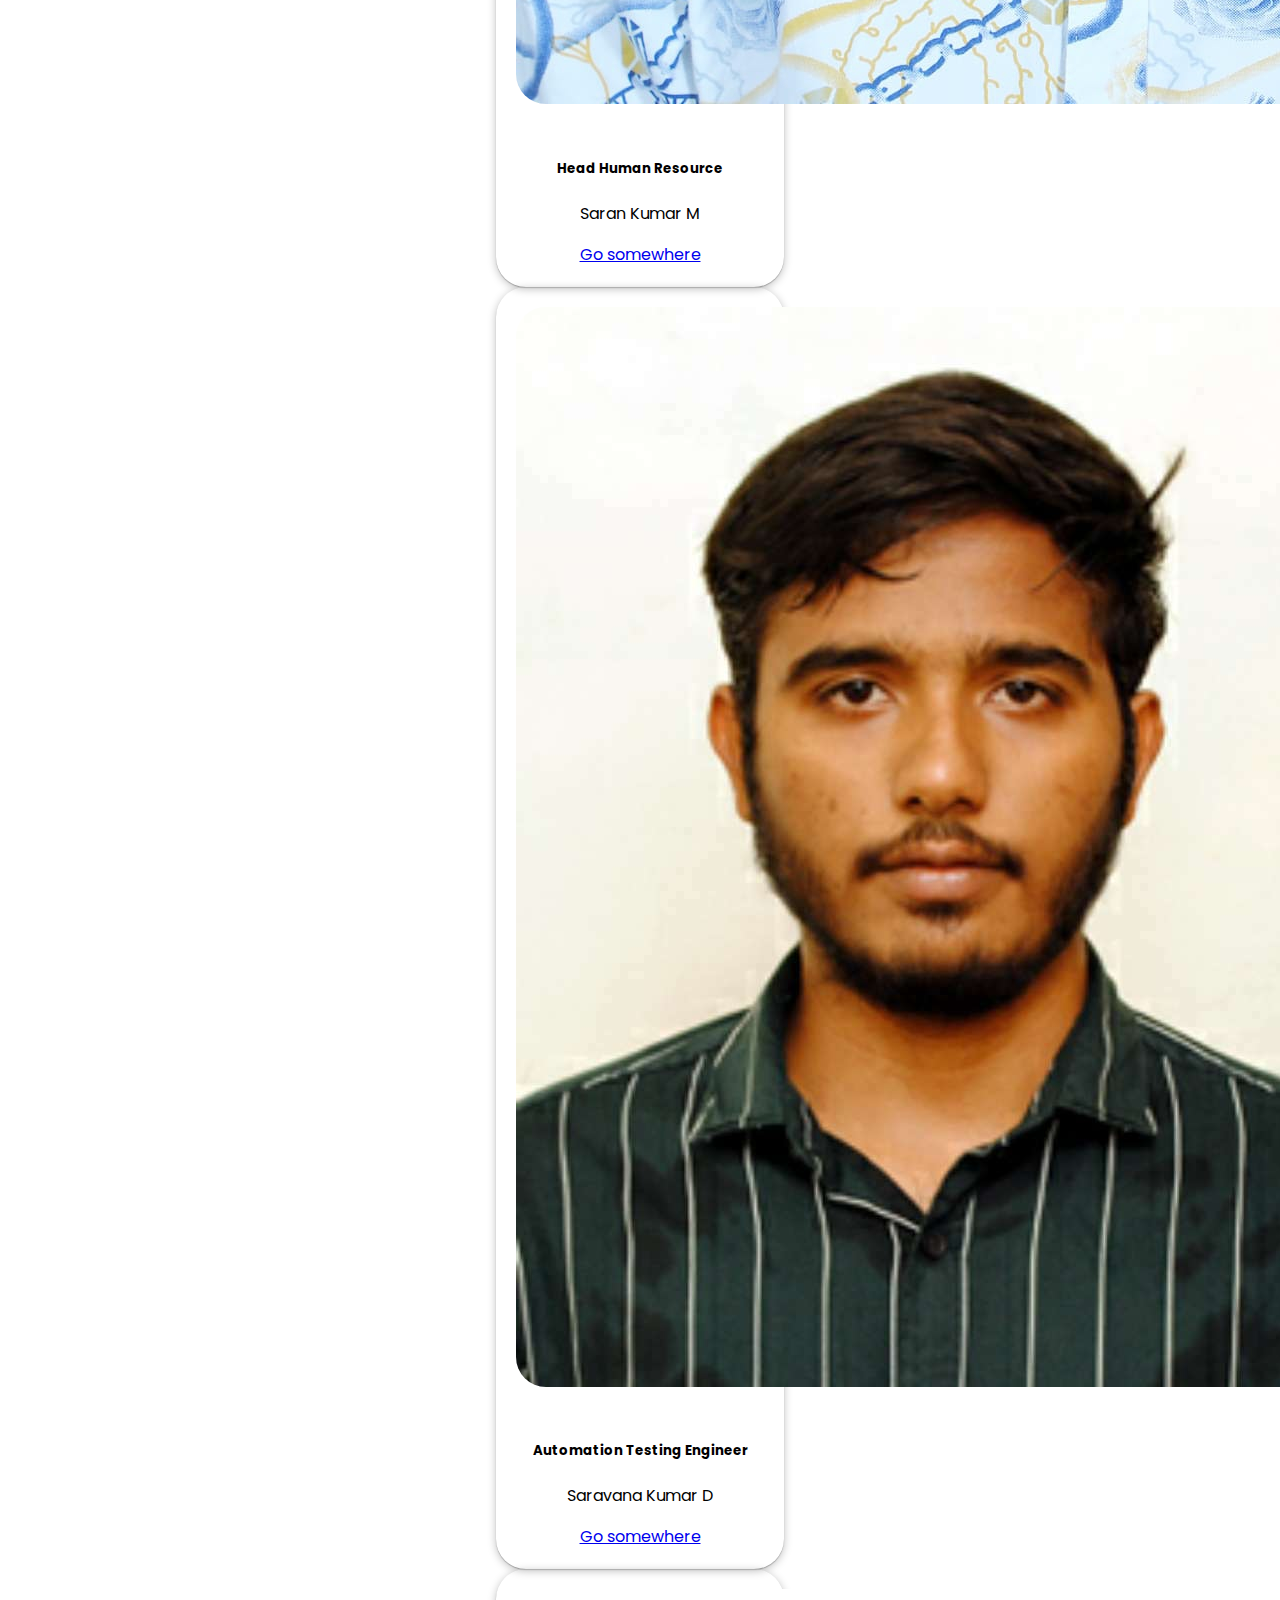
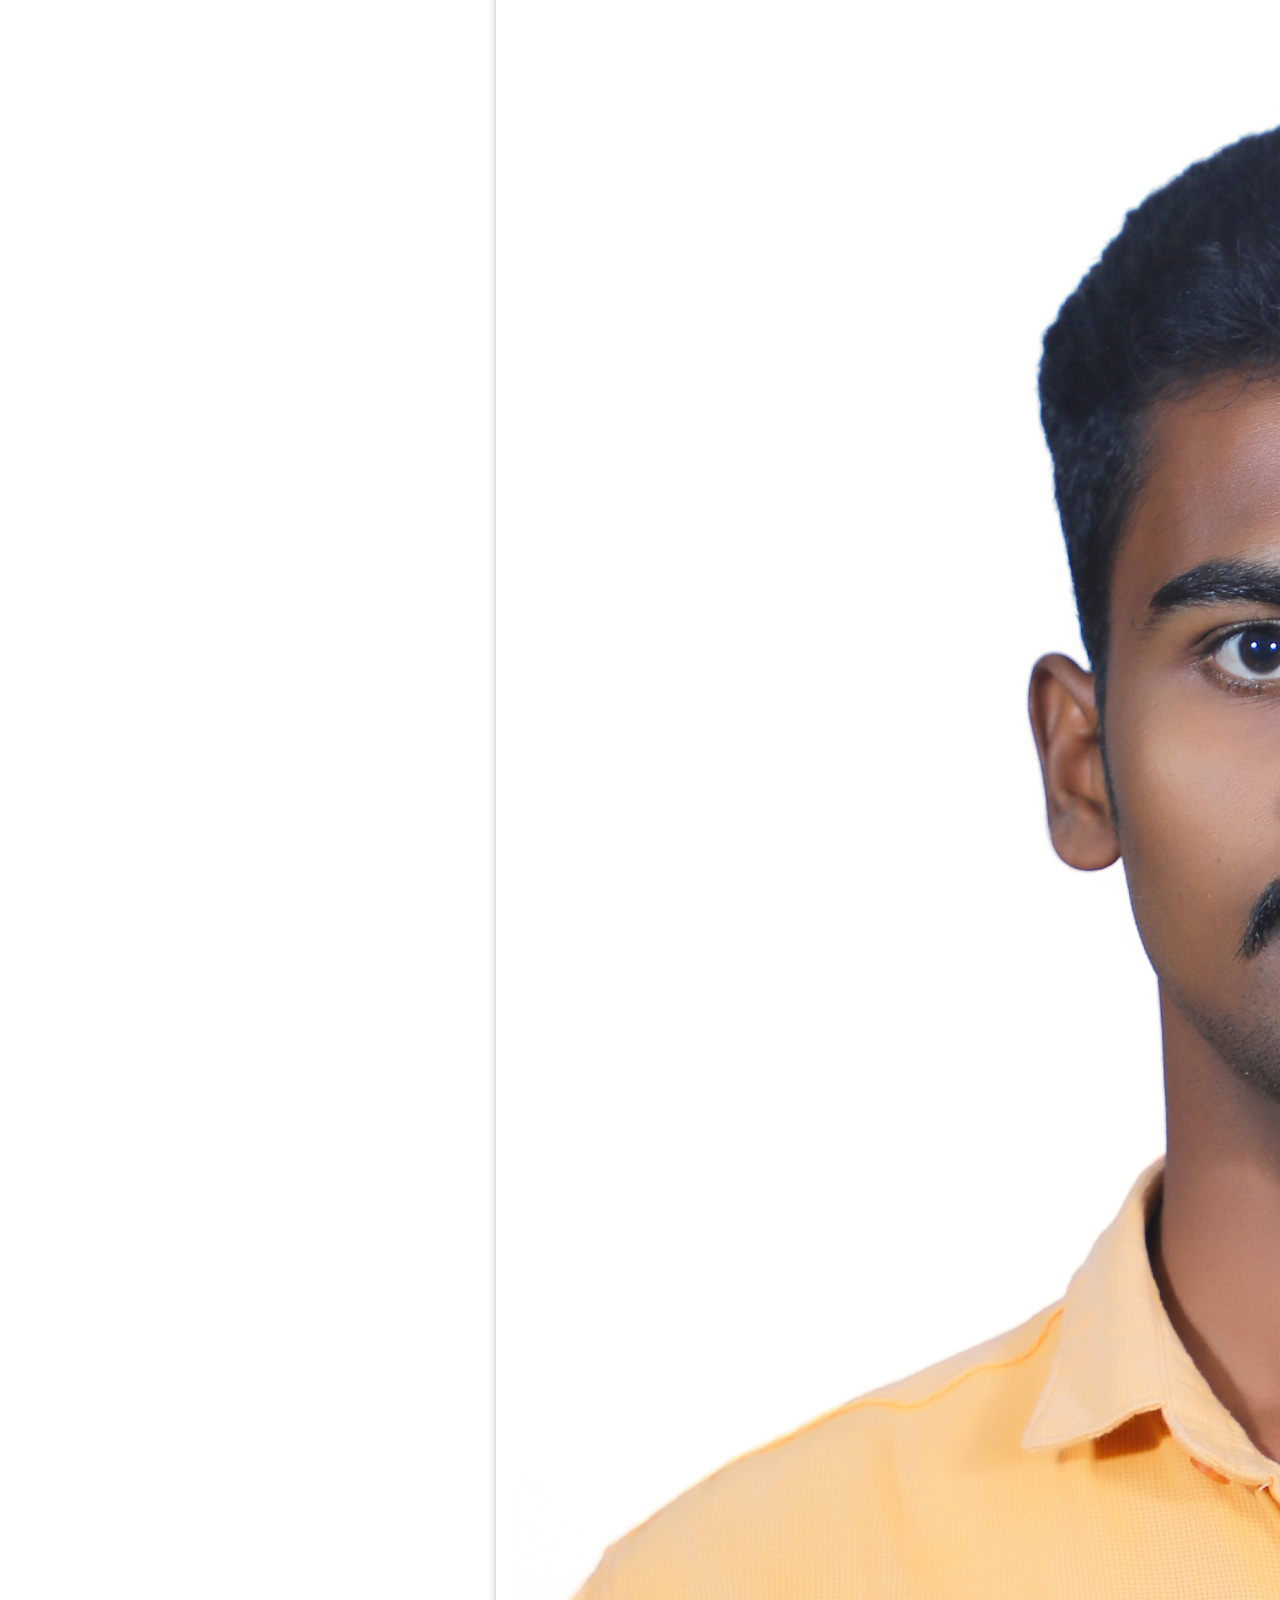
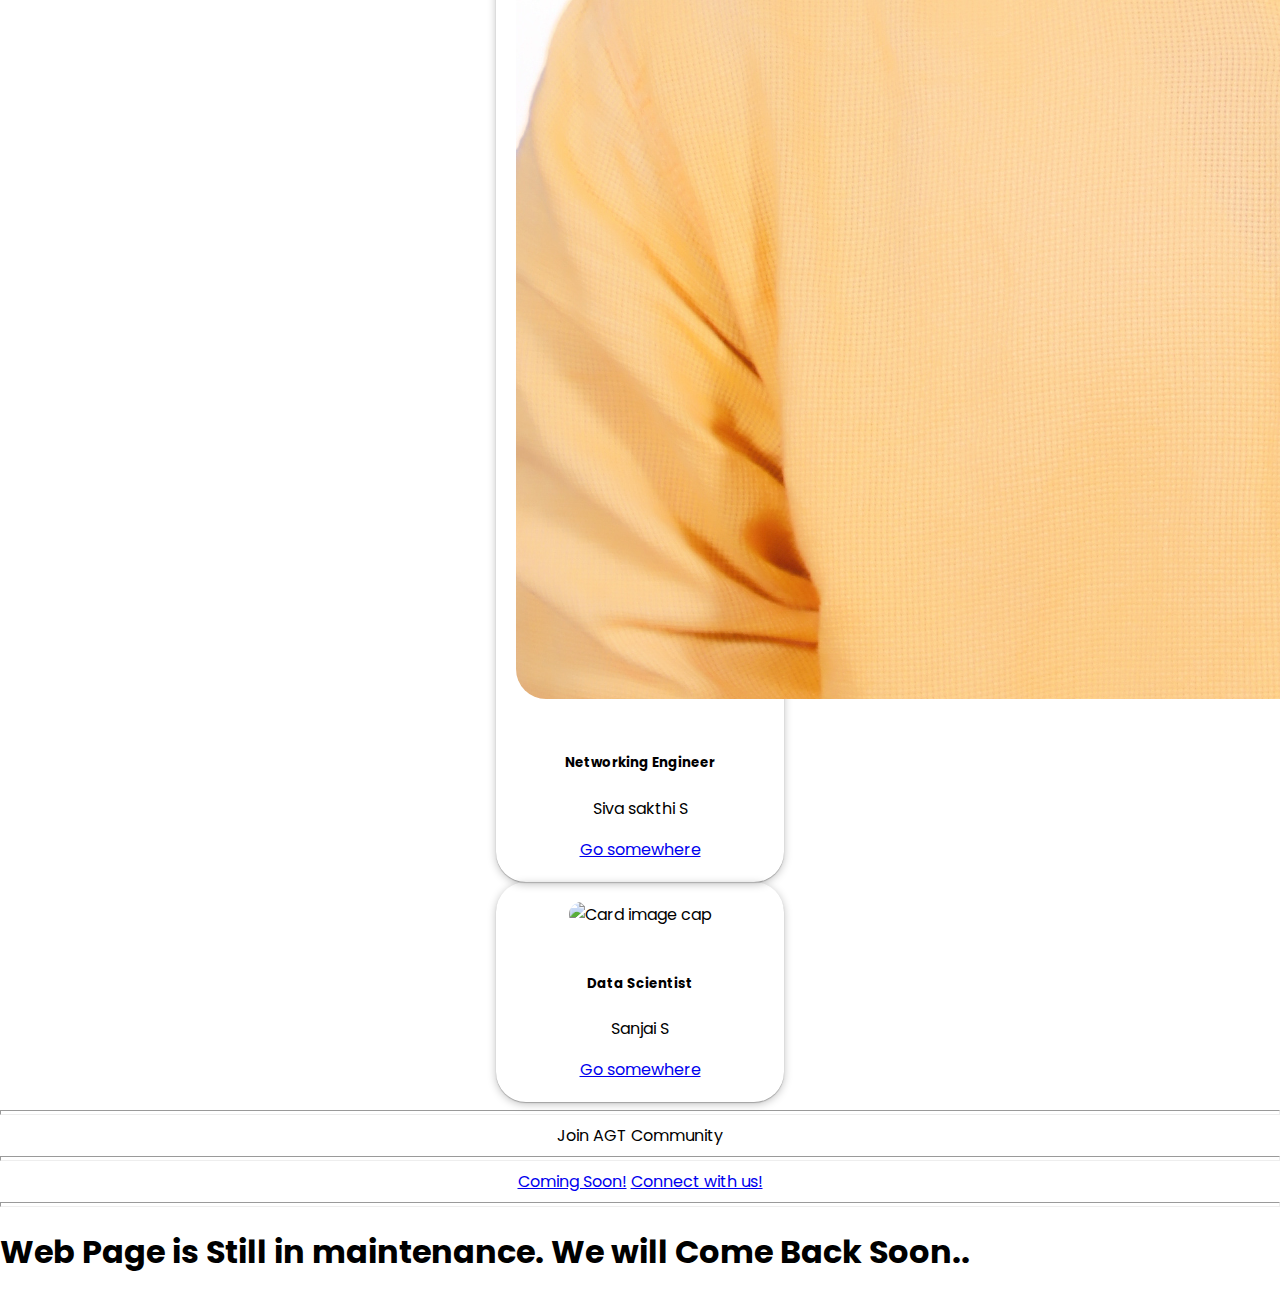
==== commit d79a4da9: "Add files via upload" ====
--- a/index.html
+++ b/index.html
@@ -138,14 +138,25 @@
                     </div>
                   </div>   
             </div>
+
+            <div class="col">
+              <div class="card" style="width: 18rem;">
+                  <img class="card-img-top" src="pro/stkr.jpg" alt="Card image cap">
+                  <div class="card-body">
+                    <h5 class="card-title">Data Scientist</h5>
+                    <p class="card-text">Sanjai S</p>
+                    <a href="#" class="btn btn-primary">Go somewhere</a>
+                  </div>
+                </div>   
+          </div>
         </div>
     </div>
 <hr size="5px" >
 Join AGT Community
 <hr size="5px" >
+<script src="https://cdn.logwork.com/widget/countdown.js"></script>
+<a href="https://logwork.com/countdown-timer" class="countdown-timer" data-timezone="Asia/Kolkata" data-date="2024-05-25 12:11">Coming Soon!</a>
 
-<script  class="stop" src="https://cdn.logwork.com/widget/countdown.js"></script>
-<a  href="https://logwork.com/countdown-timer" class="countdown-timer" data-timezone="Asia/Kolkata" data-date="2024-05-15 19:53">Launching New Software</a>
 <a href="#" class="btn btn-primary">Connect with us!</a>
 
 <hr size="5px" >
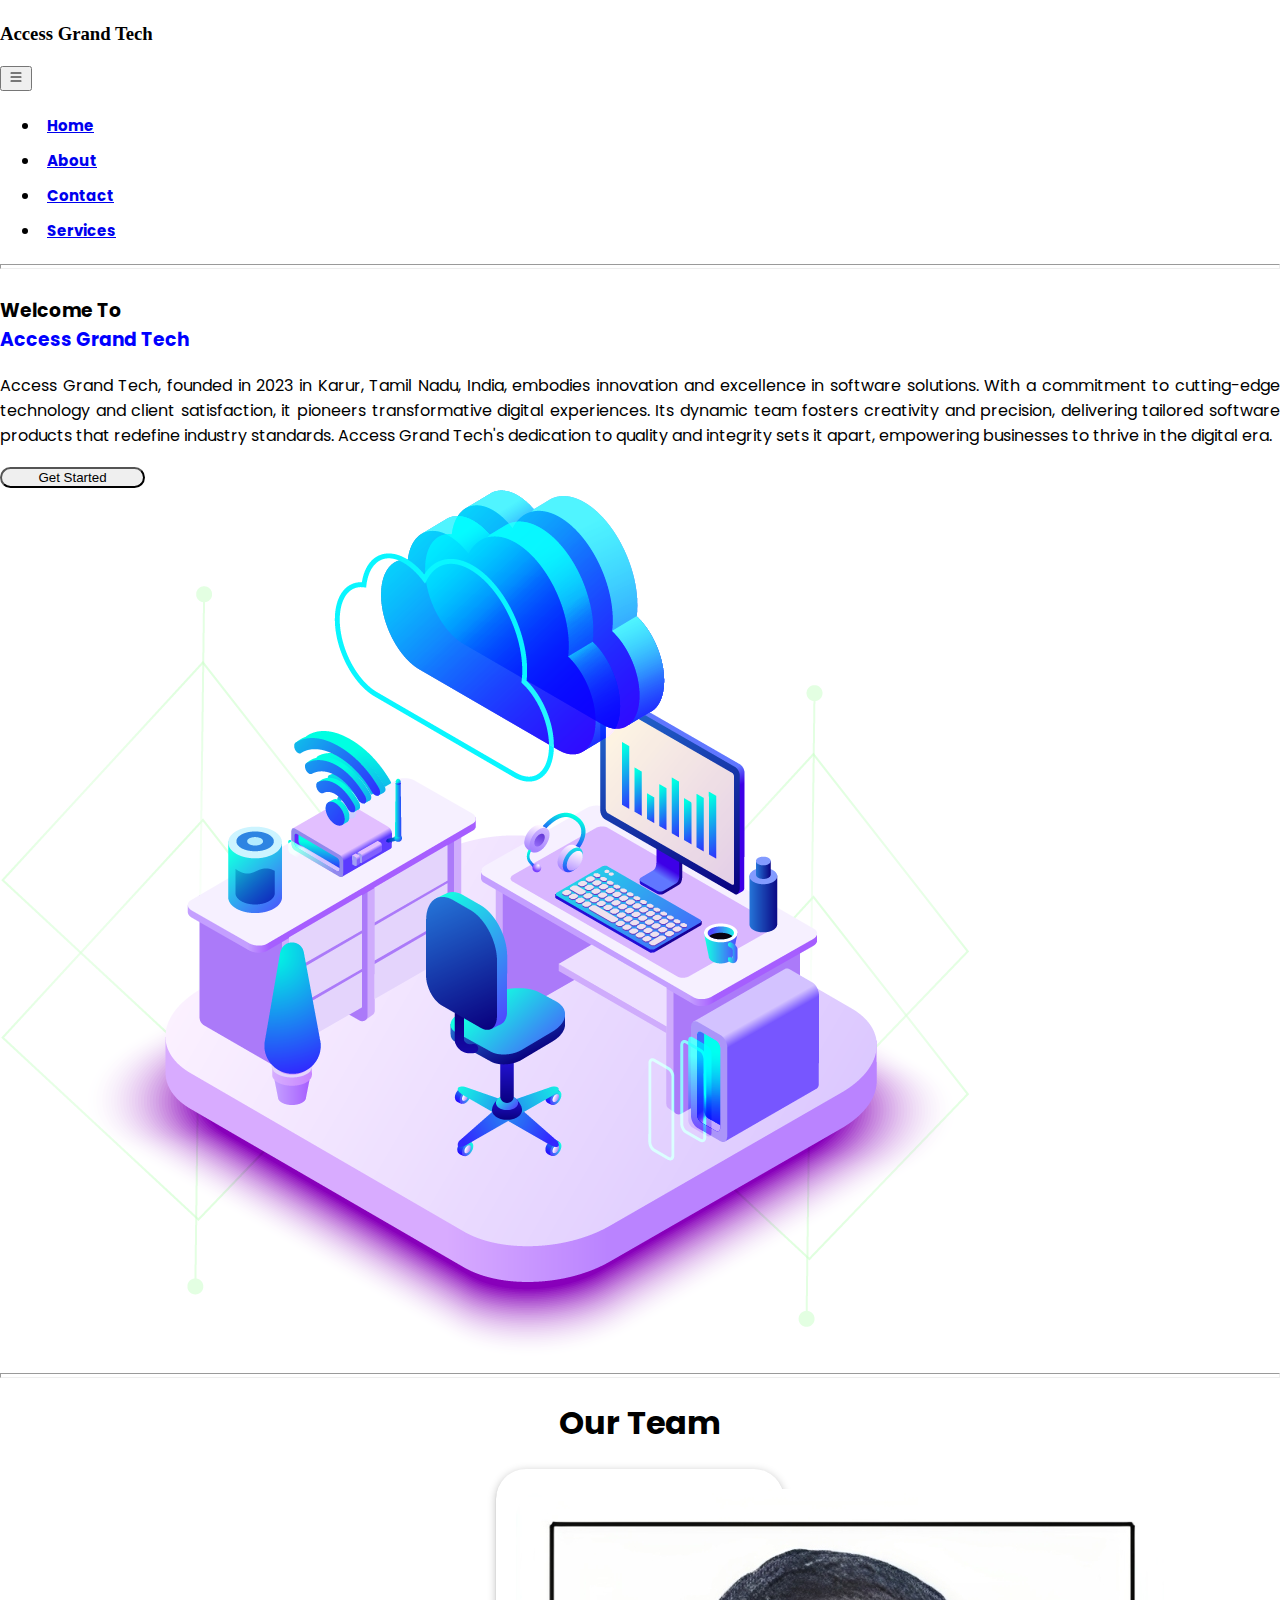
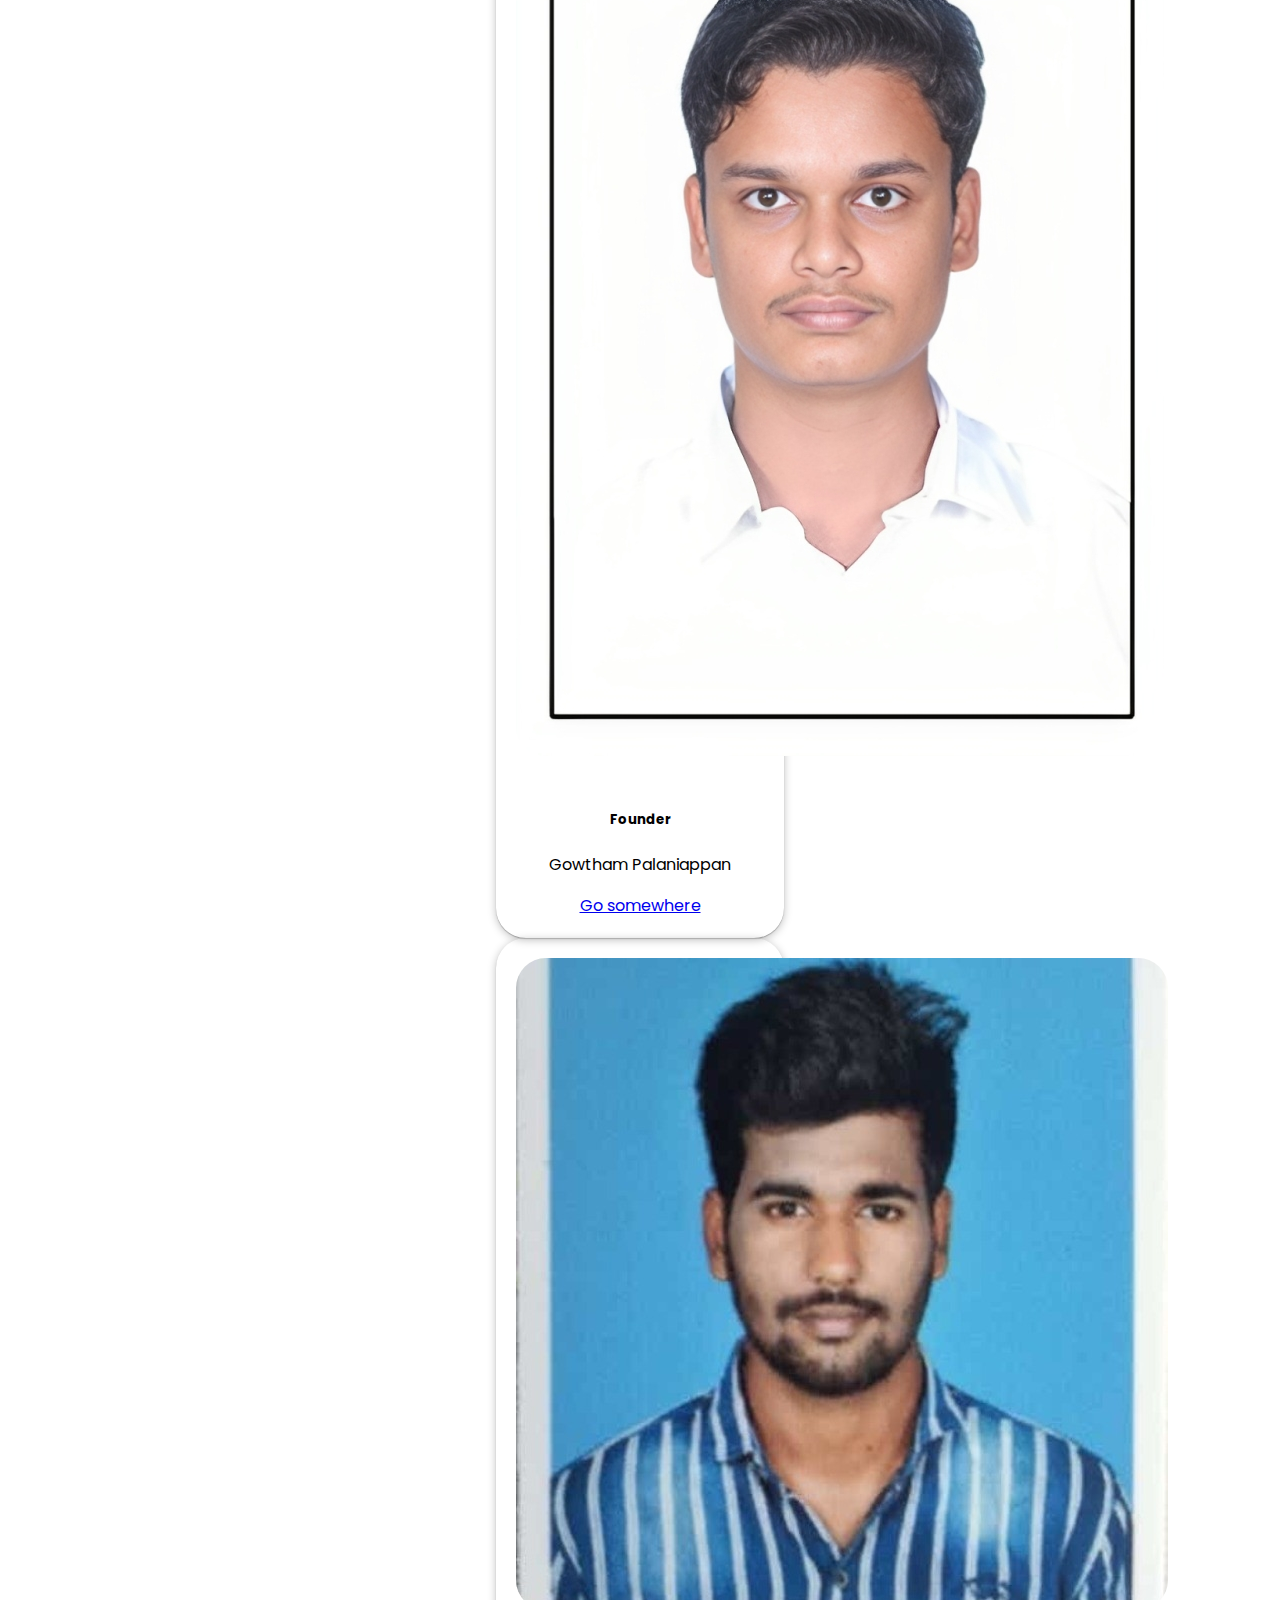
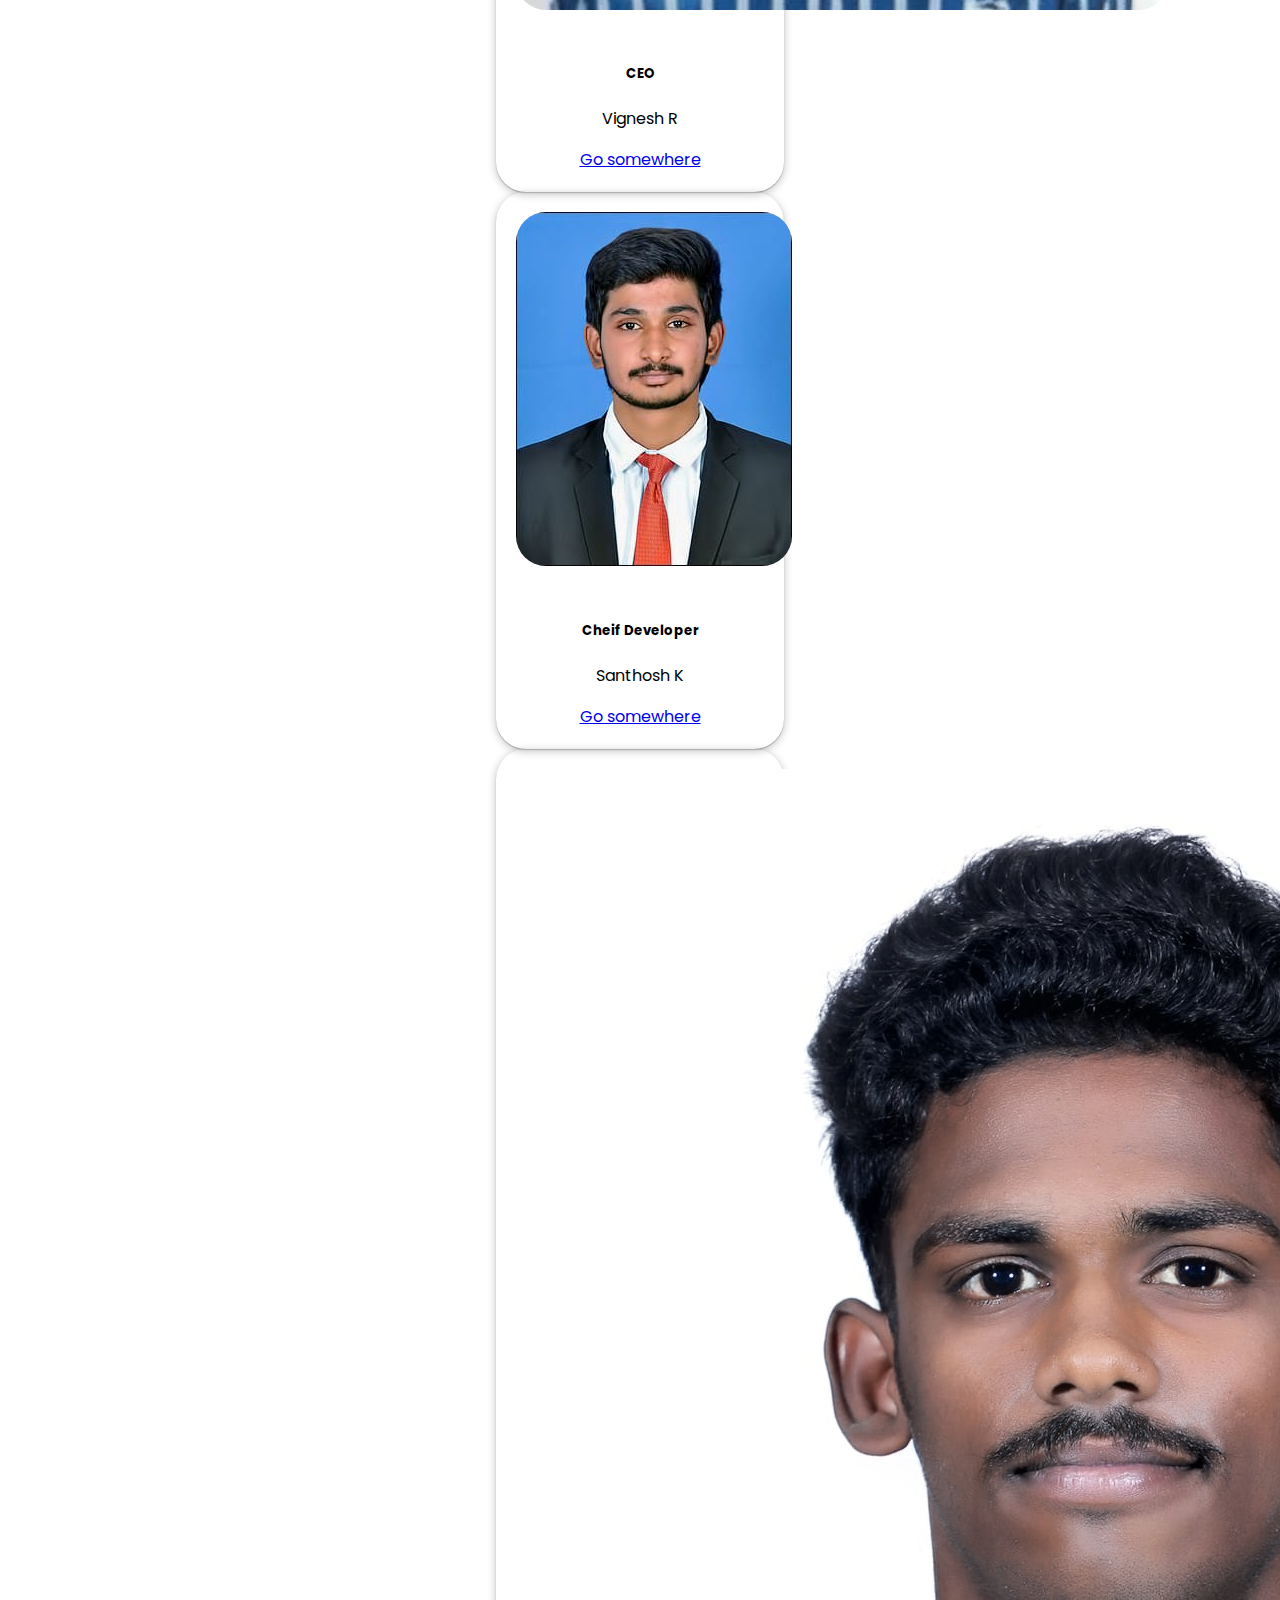
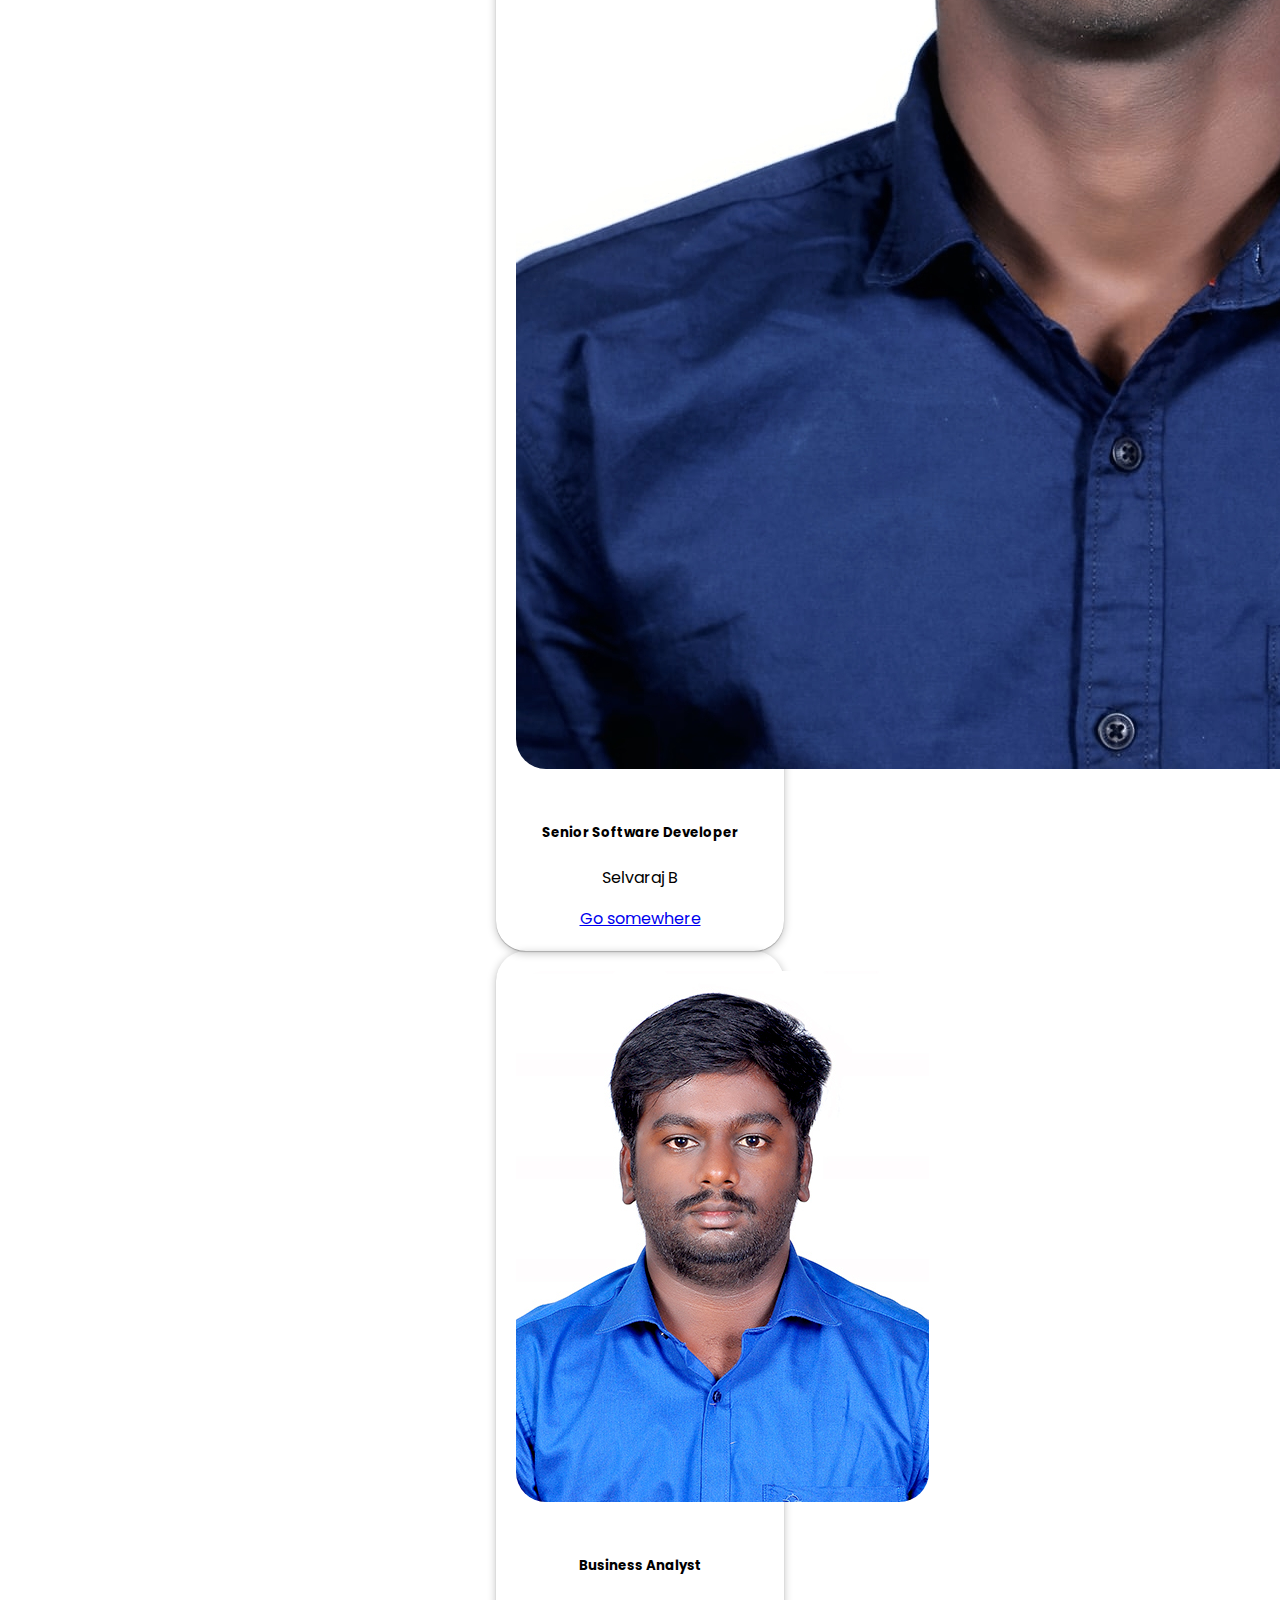
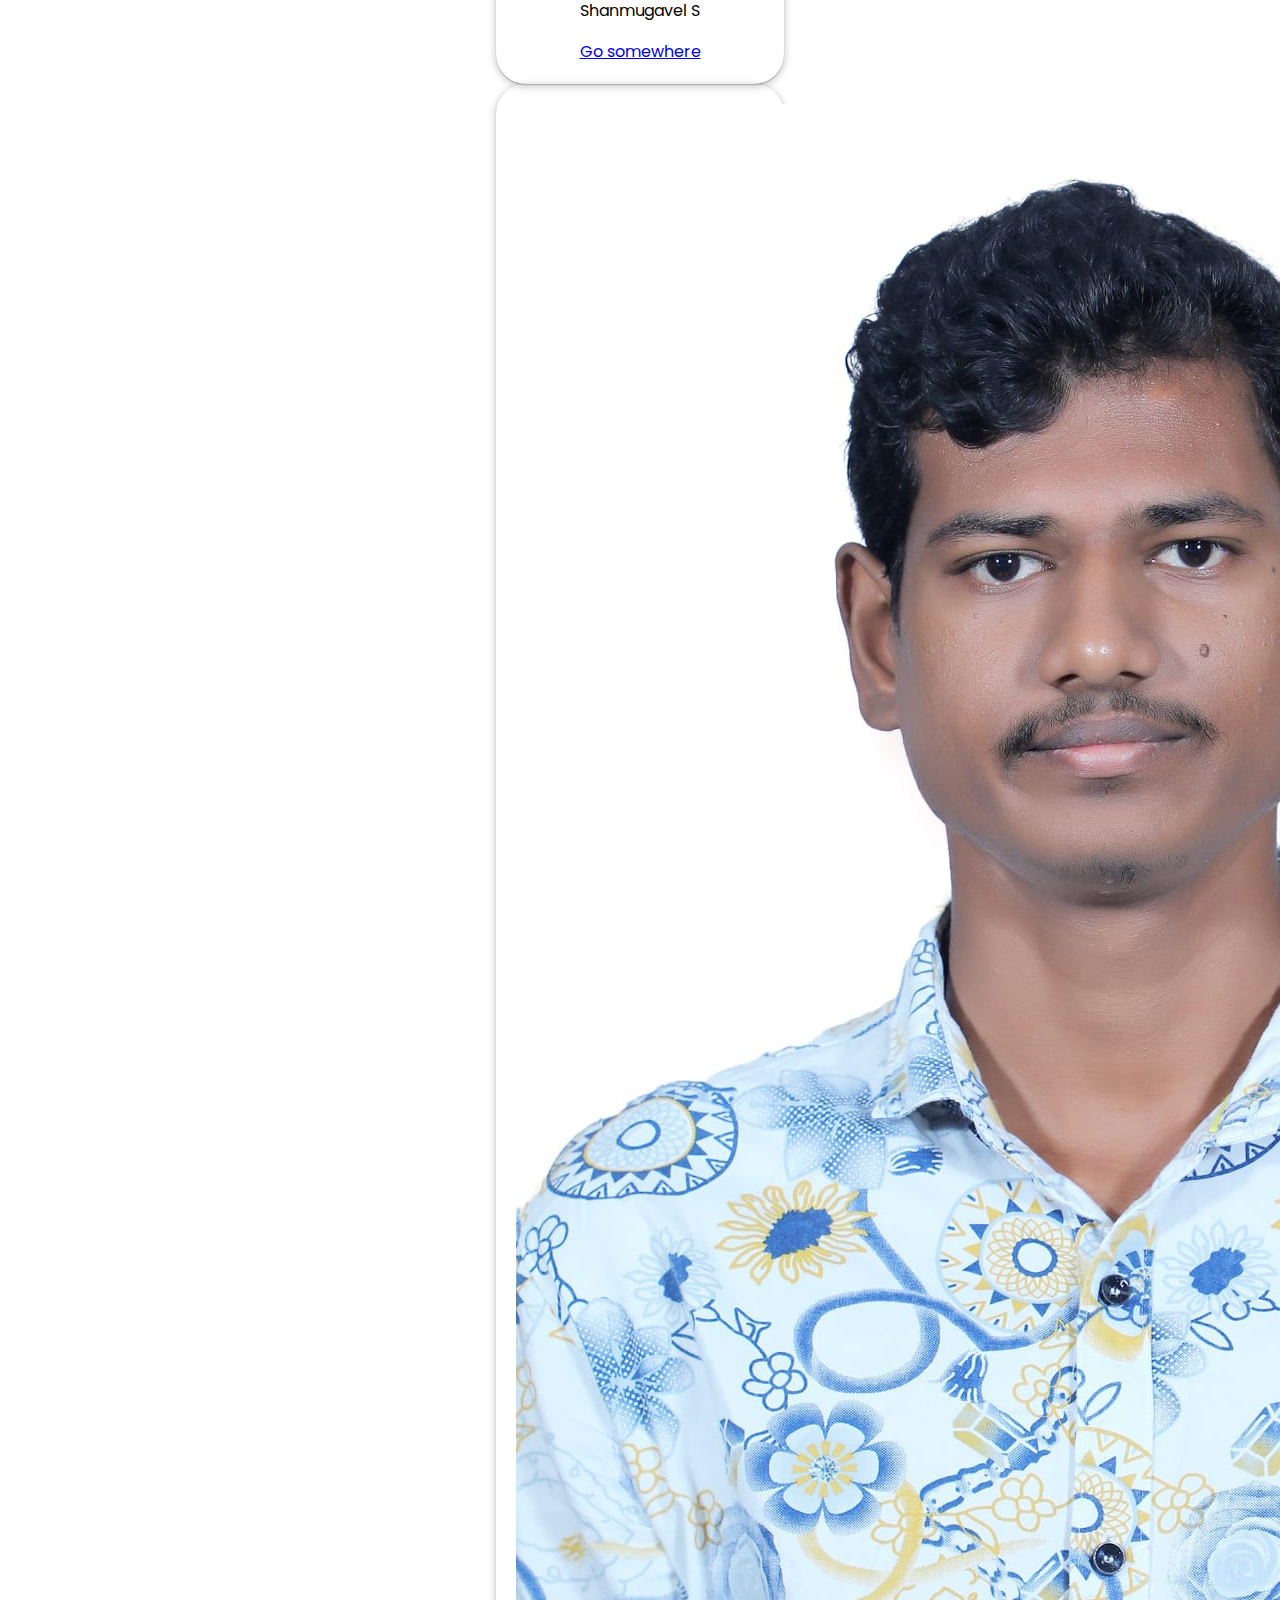
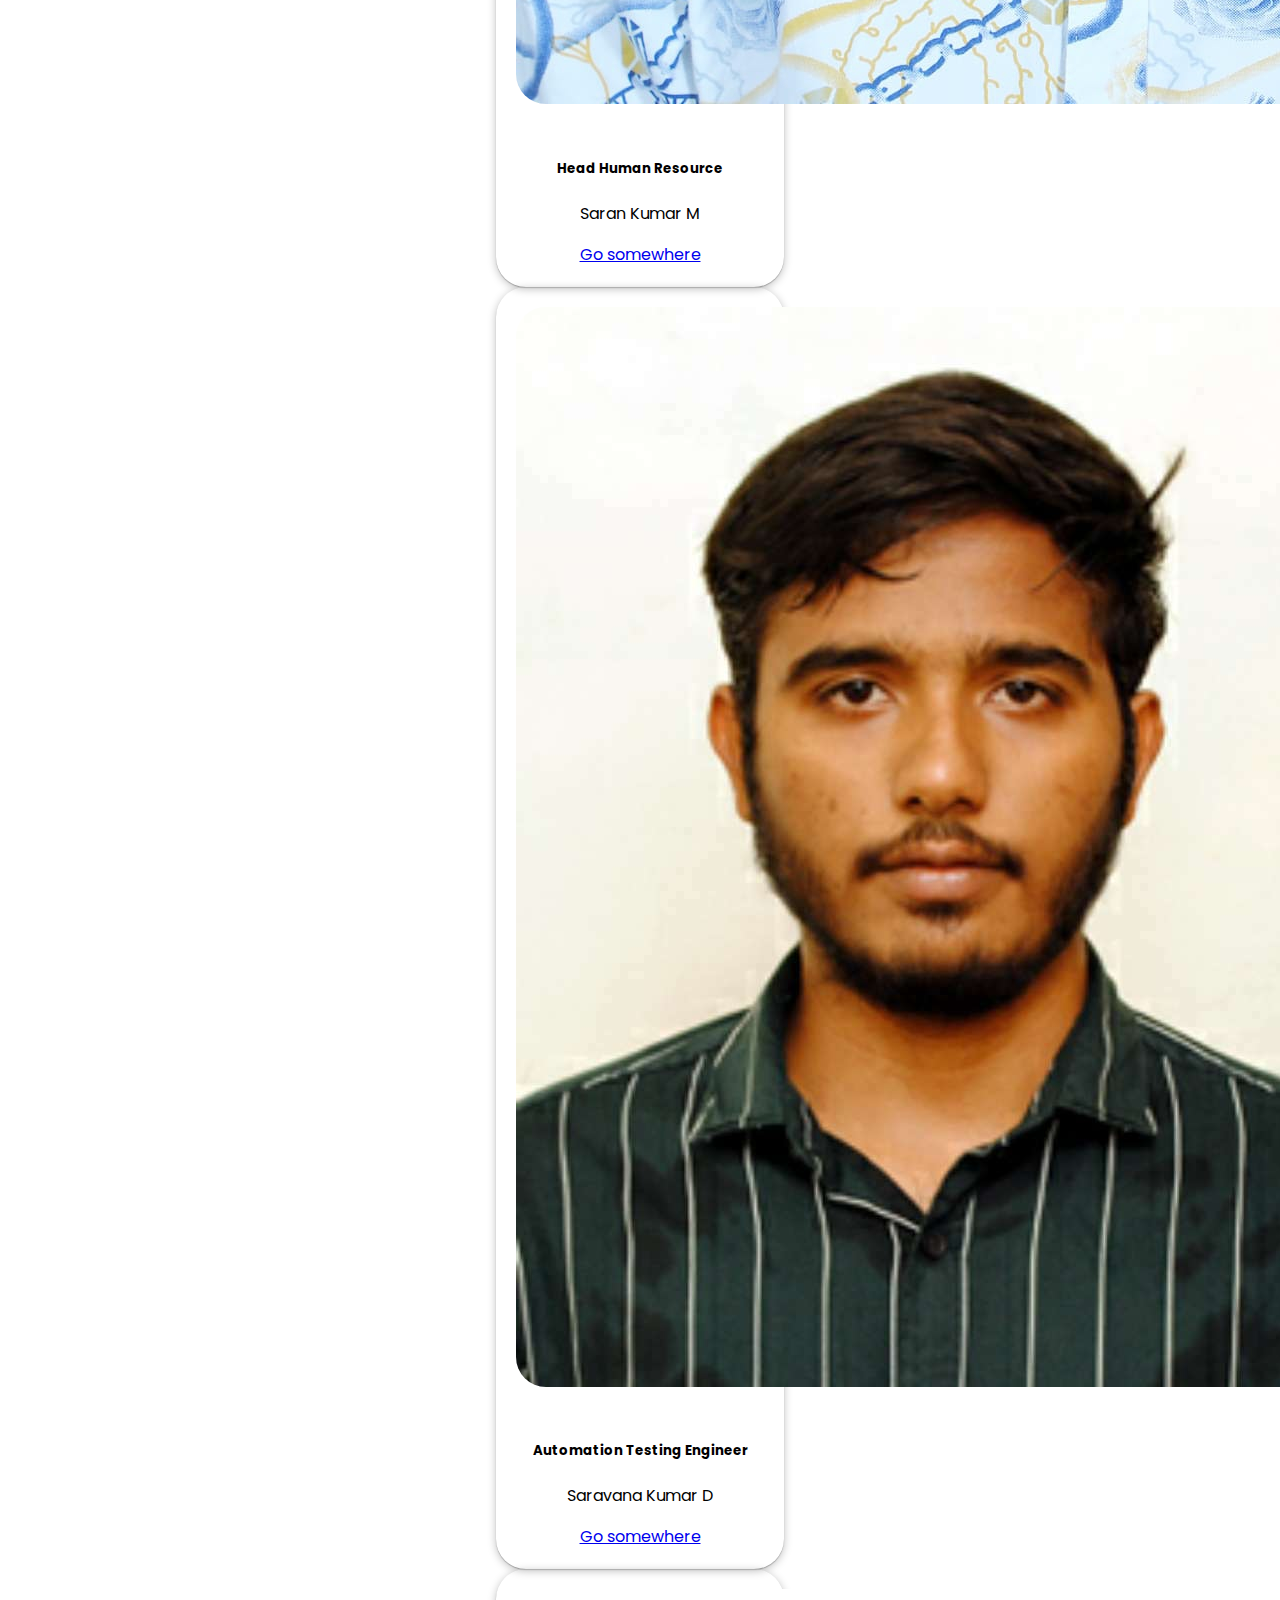
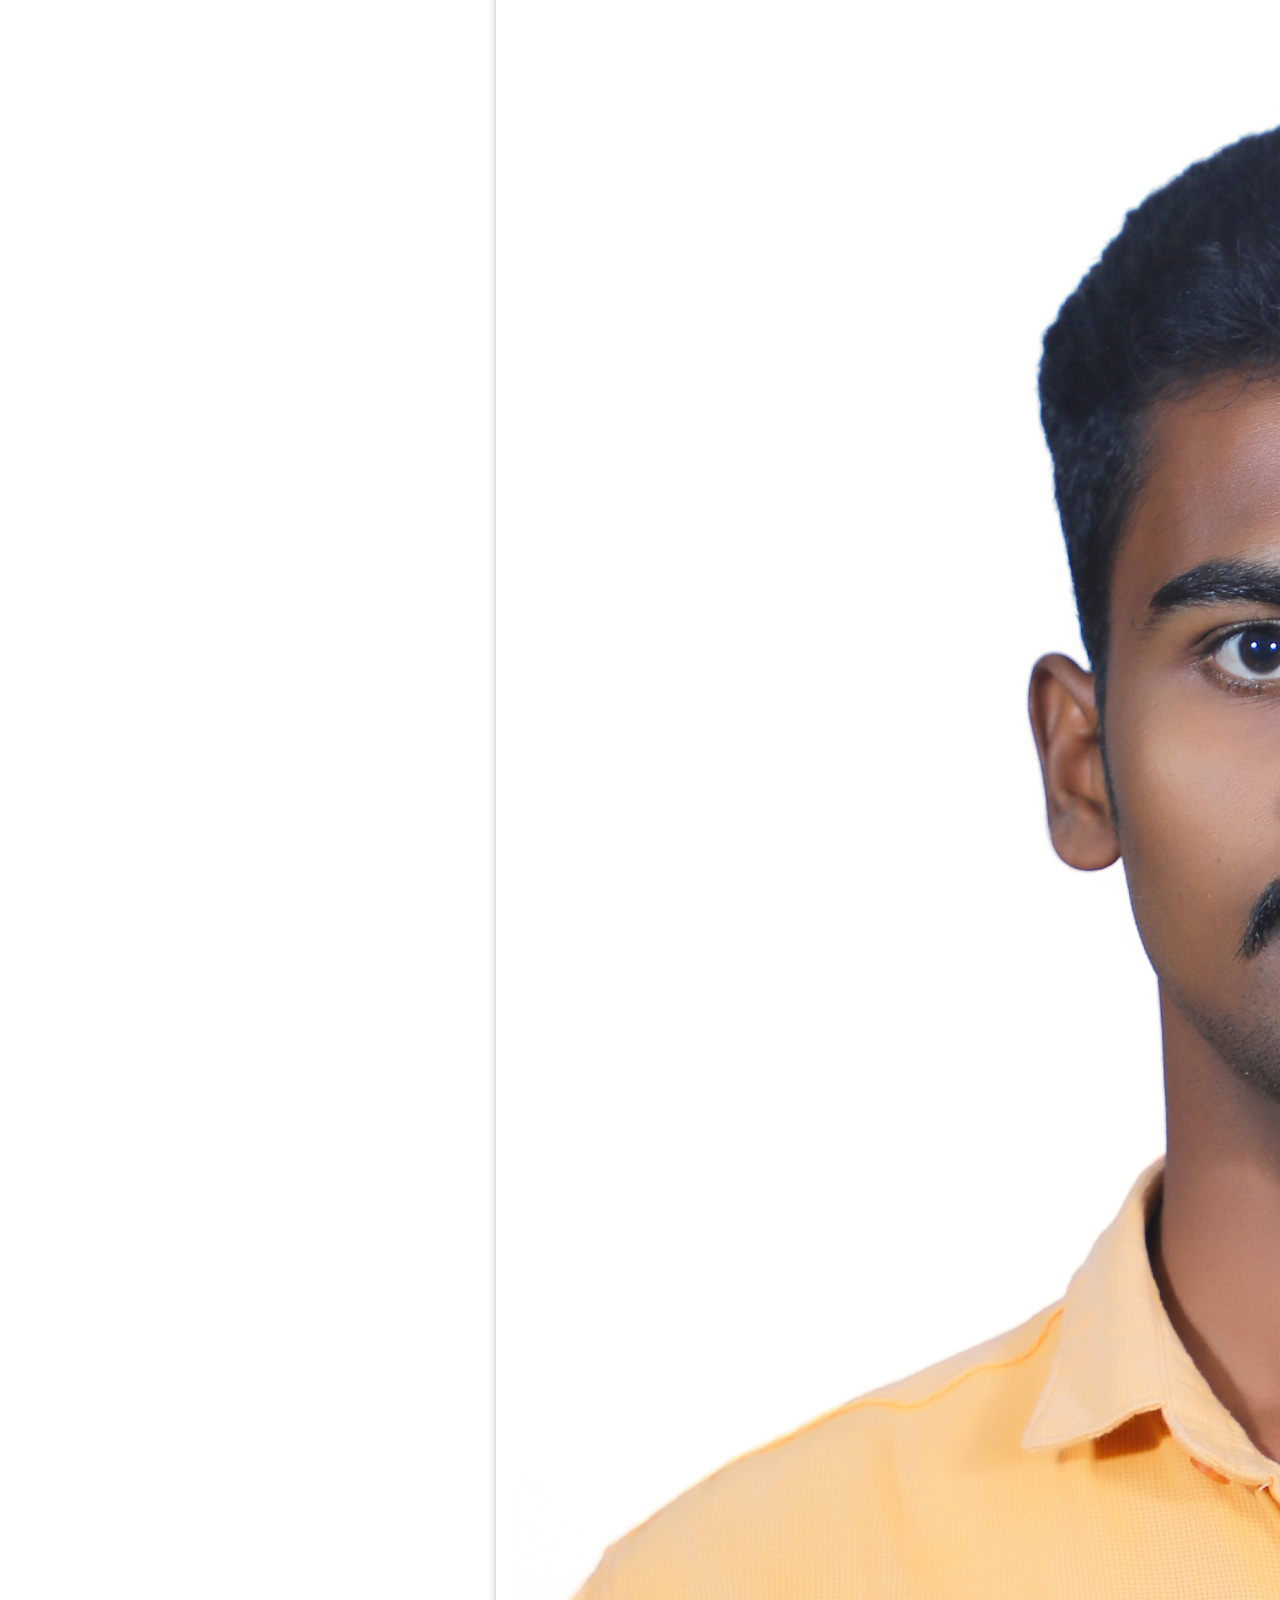
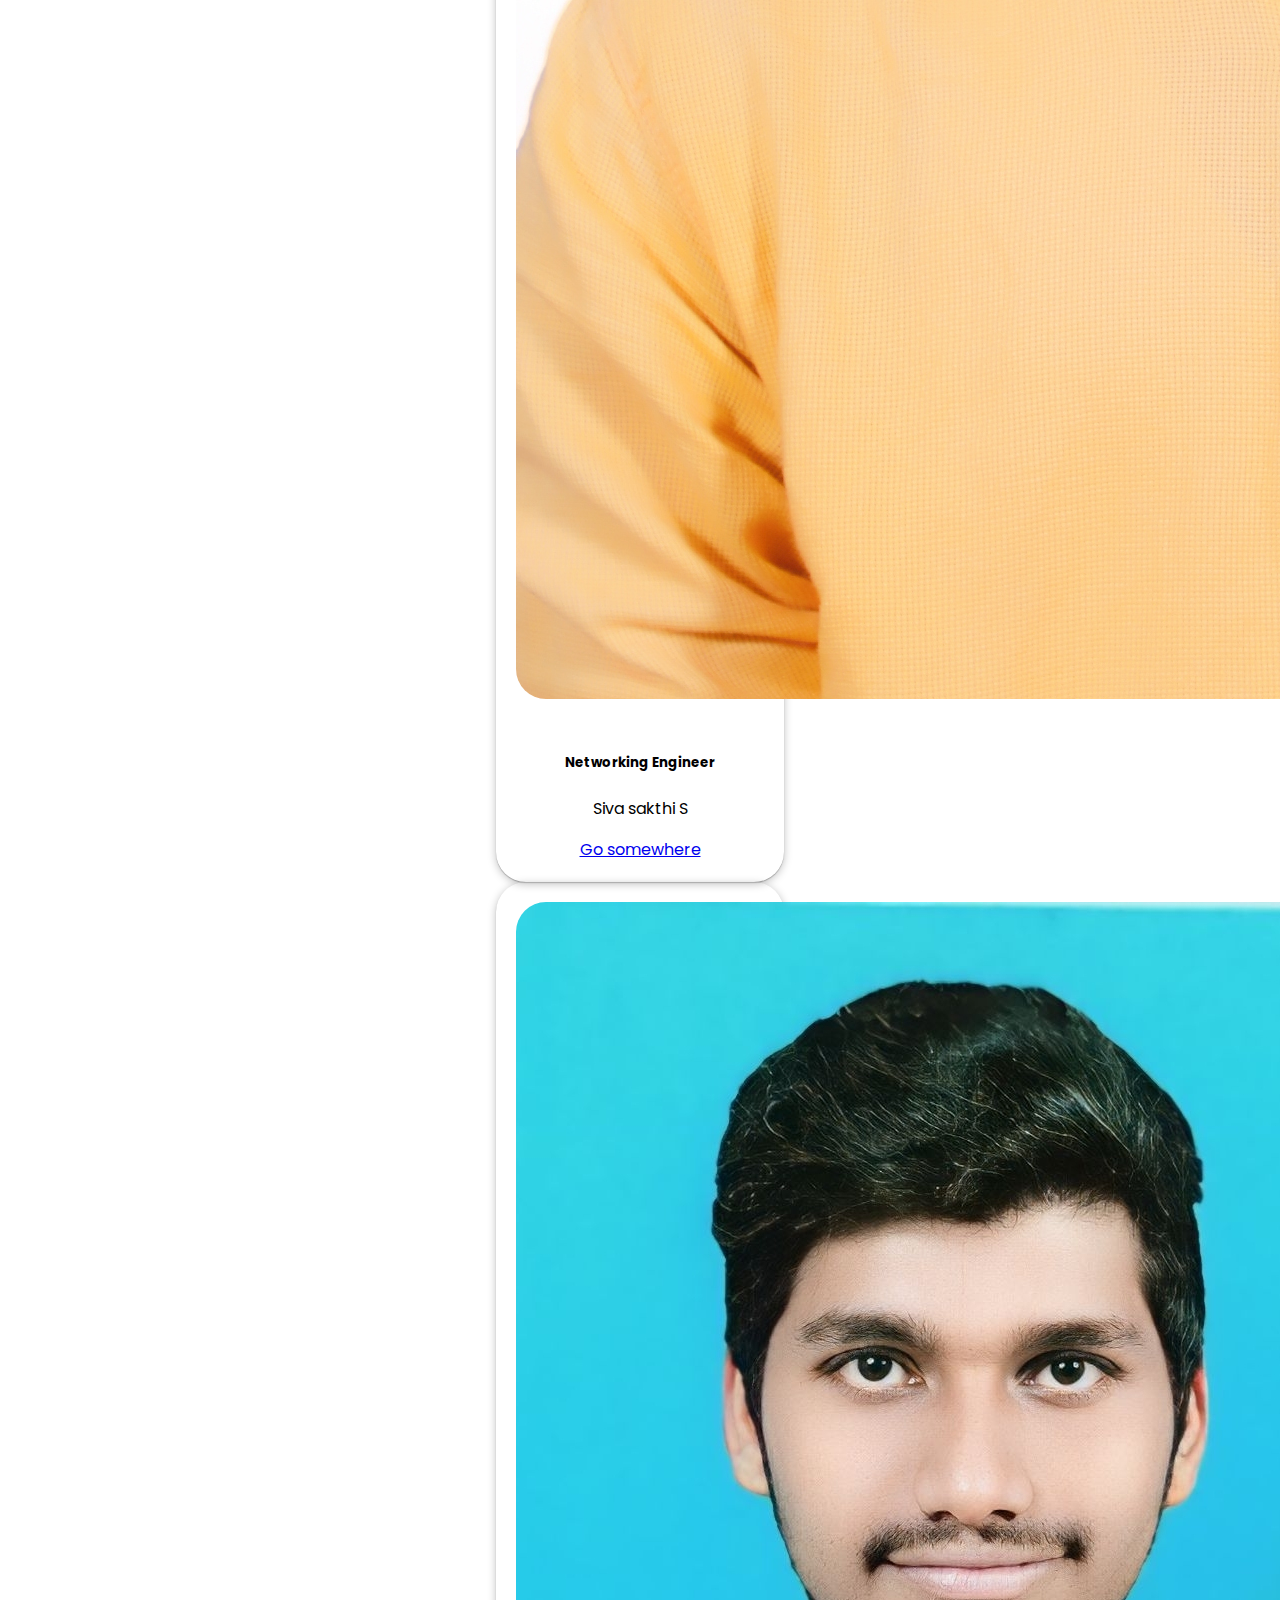
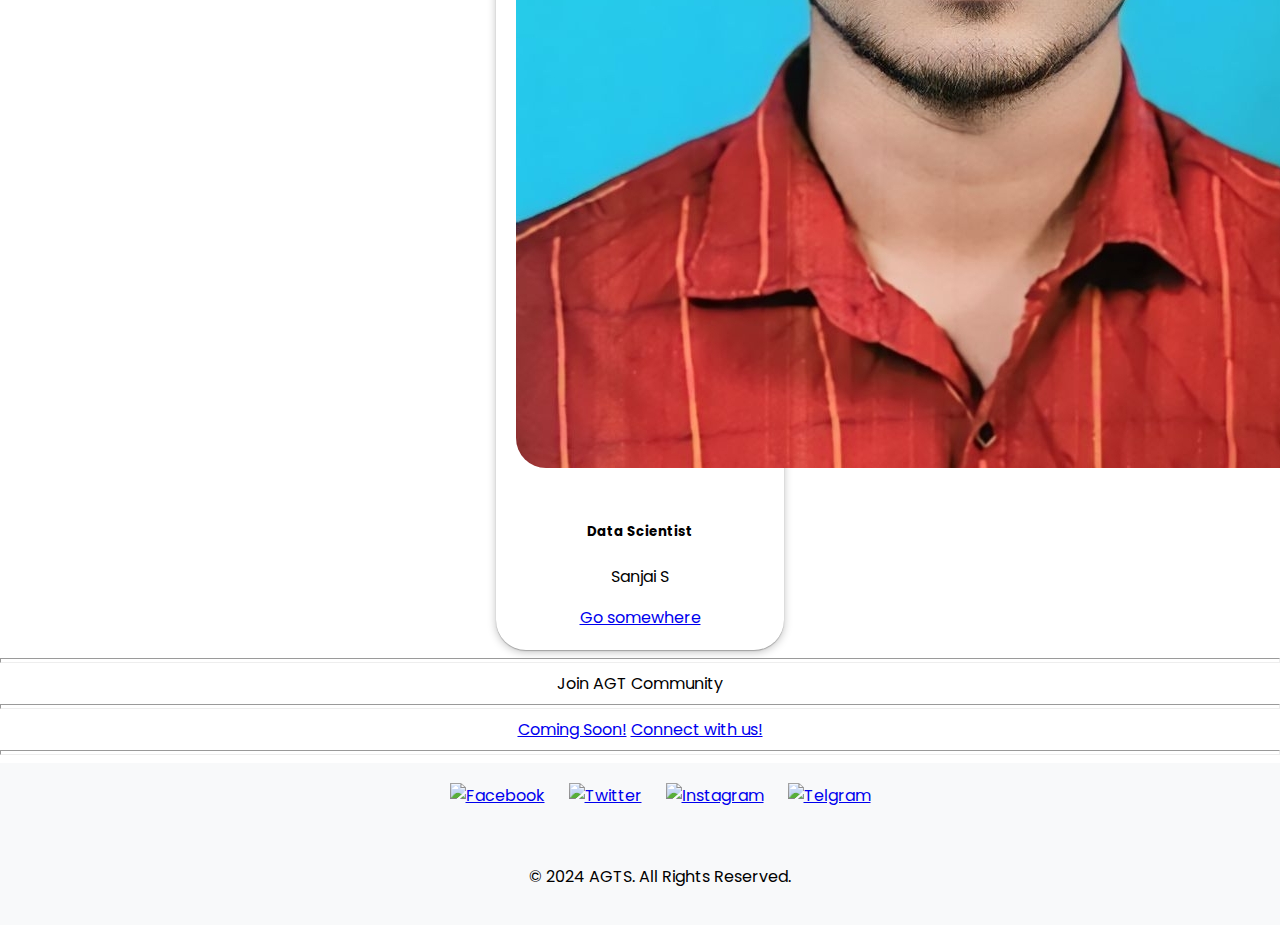
==== commit 685f3661: "Proj version" ====
--- a/index.html
+++ b/index.html
@@ -1,6 +1,8 @@
 <!DOCTYPE html>
 <html lang="en">
 <head>
+  <link rel="stylesheet" href="https://cdnjs.cloudflare.com/ajax/libs/font-awesome/6.0.0-beta3/css/all.min.css" integrity="sha384-KyZXEAg3QhqLMpG8r+8fhAXLR9W3a72zNJ63N7R+Do2/LSUIepCb9C4I3kNmgQDf" crossorigin="anonymous">
+</head>
     <meta charset="UTF-8">
     <meta name="viewport" content="width=device-width, initial-scale=1.0">
     <link rel="icon" type="image/jpg"  href="img/173.png">
@@ -23,11 +25,11 @@
         <ul class="navbar-nav ms-auto mb-lg-0">
         <li class="nav-item"><a class="nav-link" href="#">Home</a>
         </li>
-        <li  class="nav-item"><a class="nav-link" href="#">About</a>
+        <li  class="nav-item"><a class="nav-link" href="aboutus.html">About</a>
         </li>
-        <li  class="nav-item"><a class="nav-link" href="#">Contact</a>
+        <li  class="nav-item"><a class="nav-link" href="contact.html">Contact</a>
         </li>
-        <li  class="nav-item"><a class="nav-link" href="#">Services</a>
+        <li  class="nav-item"><a class="nav-link" href="services.html">Services</a>
         </li>
             </ul>
             </div>
@@ -162,10 +164,26 @@
 <hr size="5px" >
 
 </center>
+<div>
+  <footer>
+    <div class="social-media">
+        <a href="https://www.facebook.com/access.guard.innovations.solutions?mibextid=ZbWKwL"><img src="soc/fb.png" alt="Facebook"></a>
+        <a href="https://x.com/GuardAccess?t=G6mVlSefUmNAOjpd1rwSSA&s=09"><img src="soc/x.png" alt="Twitter"></a>
+        <a href="https://www.instagram.com/access_guard_innovations"><img src="soc/insta.png" alt="Instagram"></a>
+        <a href="https://t.me/+9NNKrLc2Xl4xZWZl"><img src="soc/tel.png" alt="Telgram"></a>
+    </div>
+</footer>
+</div>
 
 
         <script src="https://cdn.jsdelivr.net/npm/@popperjs/core@2.9.2/dist/umd/popper.min.js" integrity="sha384-IQsoLXl5PILFhosVNubq5LC7Qb9DXgDA9i+tQ8Zj3iwWAwPtgFTxbJ8NT4GN1R8p" crossorigin="anonymous"></script>
 <script src="https://cdn.jsdelivr.net/npm/bootstrap@5.0.2/dist/js/bootstrap.min.js" integrity="sha384-cVKIPhGWiC2Al4u+LWgxfKTRIcfu0JTxR+EQDz/bgldoEyl4H0zUF0QKbrJ0EcQF" crossorigin="anonymous"></script>
-<h1>Web Page is Still in maintenance. We will Come Back Soon..</h1>
+
+<footer>
+  <div class="container">
+      <p>&copy; 2024 AGTS. All Rights Reserved.</p>
+  </div>
+</footer>
+
 </body>
 </html>--- a/style.css
+++ b/style.css
@@ -64,4 +64,25 @@
 }
 .card:hover{
     transform: translateY(-15px);
-}+}
+footer {
+    width: 100%;
+    padding: 20px;
+    background-color: #f8f9fa;
+    text-align: center;
+}
+
+.social-media {
+    margin: 0 auto;
+    max-width: 600px;
+}
+
+.social-media a {
+    display: inline-block;
+    margin: 0 10px;
+}
+
+.social-media a img {
+    width: 32px;
+    height: 32px;
+}
